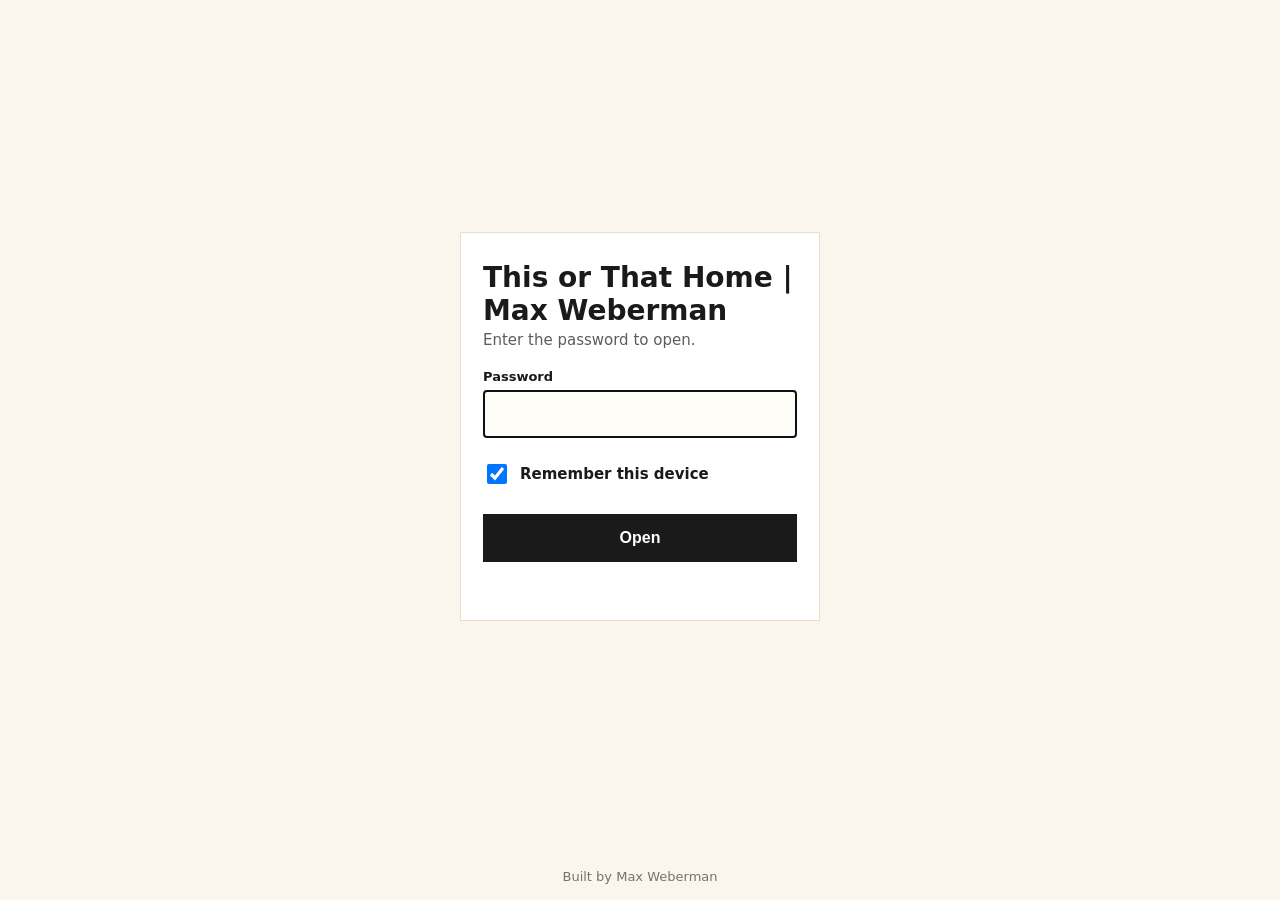
==== index.html @ 03830541 "R74 chat button (kit mw-chat cc11) on page linked from agent board; page locked" ====
<!doctype html><html lang="en"><head><meta charset="utf-8"><meta name="viewport" content="width=device-width,initial-scale=1,viewport-fit=cover"><meta name="robots" content="noindex,nofollow"><meta name="color-scheme" content="light only"><meta name="theme-color" content="#FAF6EE">
<title>This or That Home | Max Weberman</title><link rel="apple-touch-icon" href="apple-touch-icon.png"><link rel="icon" href="favicon.ico" sizes="any"><link rel="manifest" href="manifest.webmanifest">
<style>*{box-sizing:border-box}html,body{margin:0;min-height:100%;background:#FAF6EE;color:#1a1a1a;font-family:Hind,-apple-system,system-ui,sans-serif}
body{display:flex;flex-direction:column;min-height:100vh;min-height:100dvh}main{flex:1;display:flex;align-items:center;justify-content:center;padding:24px 20px}
.card{width:100%;max-width:360px;background:#fff;border:1px solid #e6dfd1;padding:28px 22px}h1{font-size:28px;margin:0 0 4px;font-weight:700}p{margin:0 0 20px;color:#5c5c5c;font-size:15px}
label{display:block;font-size:13px;font-weight:600;margin-bottom:6px}input[type=password]{width:100%;font-size:16px;min-height:48px;padding:10px 12px;border:1px solid #cfc6b4;background:#fffdf8;border-radius:0}
.rm{display:flex;align-items:center;gap:10px;margin:14px 0 18px;font-size:15px;min-height:44px}.rm input{width:20px;height:20px}
button{width:100%;min-height:48px;font-size:16px;font-weight:600;background:#1a1a1a;color:#fff;border:0;border-radius:0;cursor:pointer}
#err{color:#a12a1b;font-size:14px;min-height:20px;margin:10px 0 0}footer{text-align:center;font-size:13px;color:#737373;padding:16px 16px calc(16px + env(safe-area-inset-bottom))}</style></head>
<body><main><form class="card" id="f" hidden><h1>This or That Home | Max Weberman</h1><p>Enter the password to open.</p>
<label for="p">Password</label><input id="p" type="password" autocomplete="current-password" required autofocus enterkeyhint="go">
<label class="rm"><input type="checkbox" id="r" checked> Remember this device</label><button type="submit">Open</button><div id="err" role="alert"></div></form></main>
<footer>Built by Max Weberman</footer>
<script>(()=>{const D={"s": "h1YeWA5S7tHNNgfrOtWNBw==", "i": "J4VjNiQ0RzU6GG44", "c": "1LrEDpH6+wAZh4uXhD8a6YKatJdZixX6gcHVGOaTNUSGxt1Kf2JRCf7vS9wL1i3xMWnQowyv55/ZLV/hyFm5VMfY9Zex19tMeHkfexbghP8fCfJgp7+qRd4NXZH9OxbuZGO8AdDJ2e/exxTkfWQyNF9DcDHqDzmvHXm/a4+0E2r+3IfLoX6/gQReA9a6g7T04CgjXCCgaCxxxE1FMtpep4q968ZCUvJ9tu8TsFuc80PBkbNmzaST6O6vaAZMlQrEahMA6gfK1ttiKrOHP/cRrLb13Km8SAjzt/z7HifD0xszf/dWPEk/8P8MRUm3qUAbQnW7WSZi79kuiv+dLpkET8amPjbWc4WeepeY+RB6rjgUkbVLpQYFivDY0AYraHSY9EdJN6L+NtAdY+SOQHIwzIGrq35X80pdxlSgpfYsLFchIBPVWj6UJOU3mrLOjSZLFFH2eABFHu6nFBHglV+nq/a1TP1TTjxw1bu5sHMhvYEuNRwvbPYvTsW8NlmjI1osRZ+dRBuVw5llDxaQXZ2rUHCtECMa1EHB6AOV+0VEXqIJNC1FNayA1oQ6RA2x6m8n4b/xqQlMzsqTjDt9vfewY+7irUSqDbtMdTpL56r9ztTeBLc2N0gn4S1+fj/0r5A9F45BV8EMavgBPcsFgBwVjgz/G/ApljgB54ks8EVstGvaMX8FaEnoq8oNYh+3q9kuAWYoRLzQdhNZlJAWMAsB+o30h5N/EMTuJN5BSjQPrXa9nSqFZf1eKkNETfvu9sFX5HWXOhCh6QYe/bN40o5nkuD09aa1VyLuY3MrsLDq18YIVmQSmGnoMbDc79VMxu8y3XkfLRBgIO5xejwGCClW7sdPoAFosgwd4YNDGp+oTfqTCWESzbGlvP2nrFLiaWCzYCXmVvOCJgvGfUoipVQ8OaeeZnZ/kEENEw+pJJjaaTlrlYUky79iK4OrMgceiot0GkNYbKPMp5Bp7BGAizymOtMeX5ViWHbwTGwTovFpYSAoJSChJRXYhgwpzz7UaD6dMAnyeuObllIUaBmJfdGbwsLoHOdYSZhkKe6kcieH8DeU7bxClhSwL8hjfkhBvDqv/AiVk7sNWBs0dj5oqcFVNT99aYHHrmlPV12Go/WkfrCZkBFGZbi5hiMkHsK9pmZSha6WnQWi1/sAfQXv9wCiaoB4QT3b7eRwp3CrlDB1P5sLmAywP3iccT6zTeJhaYd3MadF9y5KMm2CArqPV10oIzv7i6c/+tQt2klmF7RveTENNcvjgXWP53iNGvQYlVzJnQqtOjn5Dv7V1lt3nk0tExaVfravEcPg9qaj+HLpSfGKpQKULKDX0G5XkDcO7nafoxi/Pat70CAWvy7LYKqJXeG2telWTUQ1QkL6HE55S0Whm+G/8CCB+DWoa9qbKQlSNfRSemY9MPQxSdNeygsLcTcp6sB8Xdj+kk2y97Q9Ek4IiCHiaq6fleWCBYXTJZ8DBoTlQ7nThhqEFl5wlmXcMVg1rKUnNQ3RDXAZXINcUxAkE4VuY3qzWiTdh0auvwIcrB6+9QCZ1DSmIisvRzZEEJY+ZdnLPOlC/eETa5UJPsvesDkvQBy3CEGzAhwJtnKc0T2Pu25CIxTGb8qM3o7hG8/LDRQxA/38iO3z2fI7B09fZVVzCLVB21G2DTU0NLZAyOspDHfJA9GdeaTLmTCmBHfoh0vAMapXvOJ3TYm6bM1HWhglR7kSkHmBYZs8QYDnty8iMUobE6KfvrveNM1xgVQo76NXv52B5LVercDJ/TLDXLd1iKfy2h7D2QYrrE0WGOqWClX29BBf8K24FRNsbcsOVy0m4h3l2fN6Q18UjGYzMlsU3/6XFIsKDFYKTGMZ7WrgKrHKDPCYiLcyUE9Bc9hpwkDBlNW4IaK7MX8ABdqZn6tAnLl/jBu8tVH6jnH+fJbSKLe41JQ6vl6kYnRPn4JI+YkHgECF+ZdC7SGER97d19yNb4pKqRzpaYelPqY2HxU4b/142VAsvp7eApVI6SW1Mjt0tZHXrPl9/[base64]/1qqeUmcQy6KHcy4DyFBDji2Z0MUK6HW27lsVLdxYtwNmUK37QDp/lI6/7fQI4PAcVnH1Ft8PcvtIfA1R4vh23mgaVJC2BSSKwyAzr5MBVcA9gTH4B+AicrNrR3IipWsWhAJU71V7Xfcs1NxMpgfYb45MgGQSq3B8/UEF8AkkZTEOL9k5LZ8wII/WGQFE6Iz20twkehucRohmBH8tyE5GUBmYsjBh0VKmm/82qdq/i68N7qR5DoFL4v0WamIUQ3IPyOi3Zq7TWNRFAdHMQeAWYEc8CovZH3tZW8/aD680RIwowtVDesnCBsnS9IgjozFV4IA8xzzAt9dxPyzEAWm+HFv6CI3o6H4ECq7QpCqZHo3lsEXnEelwx0Pgt6X7FvQshBB3IrqUjA9efJjgUhBXHuhd5qdglxIwwg6HTbtJXPcRJeYTA8roEClIamXH9M5PeRkfHvI/rF5J9RrUvwpEZ4DHJM5M+PRqSp4tr+390t0bZqZ40Sn1qXmNIf3m/gOSWGINYt90J+Ld3kk0o7CELvSMQKRYLO/eFShwdL2aj27915r3gnqLHGNn+Wmvmo7MJiN1qongJgHjKpvJ/120rzIR4DJ9ci/mUtIwXDgJ9uik7wALgP9woXI+9e37nKbtYoOr0V0IJu5qobyjoSYH9Tu2xCN8FLb/KAh/Pvo0QZPjEQuAz2OggQfZSxZlWP/UrEY5nhVnGOXS4hkuyrWTb82VKz/yQ8L0Yz0eaRoEqQTaTtVxp/vMwMJAWdpIkBGpLMnevSoLTPdfsRkiw19QWccKOGQdOWaXpd9yEJrFLGc60pRO3hjFqvuwNwuaQ3nYx/vZDEv+LXOWb3Pe8qlbdhoqgFpwFwwqMw/YzPGH72JSJ2LNUKEHpu6rwP1EX7pX3av7XRf9KFyBEy/u1nZa5T0Ra4JVx88vvLXxap05hRn5xiRItOY7yXhOO3YQpxsQ8P0o/1PrIM6a98HNuqtUTwqmqK5wWgou2nHQcz838VBEKa3M1KcoFyhudG93lru8fpQylCXqHdDrzC+xfWxB8ioghkheVRXX6RrtPue+vEp3I8xihZuIjJpqUMPXSZL/abodlC5UsNijjtp2Fl9227pn/FlDVuvwCln6nQC0NLXTyANsVKx7qT+2RH2bbKFyeJ9IdgTecnak1S4EV++JD0cWWPQaMpkagkMX3BaTqlA8+5aPfwCCWQcznIkeo80+lT4BHQ6j7Q/Mn0t5+6+cBHt8G+t8w5uXZqyjYPLQJ6SiWrHTZFV8pLqH6mJoUQpNvs95GUuBOCx+qx44FwgazEttETr8KHIqBU5KjTgijh9aV4crs1uhPxuLJ19xKqDw+ew95aed8fu8c9hTxDdkuFMLL9zIYrN96NAg8D754vM2NlMG/lCHWfhyLXqTt7fI7OFRGbq7sXjWm8TjrwiMYJer7CWkrHTluoCV7K8sEJSdsS2frnBqeIlvP6PHnotAG17me6HbnASlbG3115YGWWhqldxSg/IcQAb04oCOR/[base64]/GP5R3z4VO69J6nh5aWbSurJywm9GBzFUMA0yUkfqfwJ00T42dI7C0LJ3lFevvc+NPOU3YT+lcA+TuuFfDDOxTeMZmVit8OdHnwy5tSS9nLKI/JckENogCjxOQB9Sdy8TjtuP5c0fTTurI57fZKKSK/KIgRPKvzuKnmR95c3b1s/zKAsE+msYT6+D0Qvt3LY+sIyLyguxT1n0MiOhJ4ToTfDDGGJSWA4hVc2Ln2r/oSFU8A3NWs+rAS+u6vcq6bDN8rkZWyTFp6XMC3oaBQOsUx3AQr71Kh2BB09sXiYHtiK0qtH4vcAakuyhN6CfEWRfMGpPN8maB4hBB2Q/J1+icvJeuLQ8GyemjCJQTElbMAK5qeuZole6LuqjUn5ZER+a4o93Di5n8IjoUW5wPVXAIICRtpiWmfZNHt4d/XoSbadkfr45HDB+67A5/xjSp652NZYT3T/r6PSU9HbwlohcxcV9RRjGxlCi42WzaMYLjgopINf4lEkeqJ1KehPIQ8FjV71MraESFDr+xWyVA3ZJQ++PIlSiCpLvb0ypi331KND8r+GGUVSJ5se9l0s2GJC/LawB7hbucDYnnMFMEufIIc+7NSutO74qA8g7zbXe2+SQMtwCMRIqI+LgZrwidsfCOTbgq0NKAzSAzw1SwoYcBabrqQuHktYmMIvv8HtdEqQQ4knMgiufbKyB5rIsJrj6wYTMUKOygyUht7tXGKXy3DYCwSrczmmt2+CaJ7pq28abuYsRtlA40VO/Ha8x3RnaPQ4OA9kuBbLaSkwIWrIgYUJx9k+v9BviswU/tE+U0iwFxETqw21rV1/LgMz+8HvecvcB/MdXNyCV45Oj0qUEi6u5UOJMIdomOpKSF/zmZV9VwZHxk75K2qePdmv0MbmXJWZiKYpei834YwmYchgWZNtfWw+vHAupgUO7Svzk5FMffCWja+Tg0WxhpERLlyqiDB7HzdyrFwizRBm/RkvhrytfW7ggEFwXj6HPaYl/aDJC1fbnRh1EoWXAK1YVtcK06OLkQRSOe+vVkblglA444VpaWFQ1ned7G3wBAv9wzEOHA1biqASD1FrNXOAYkMjpkrF+4UrtZMdlmMO2U2GNhHaBz0ycq2xIiLx2hGEOyHfy8v3XrmtXiMtVSxu3Jzz7Pbo3/Cu14rx6fALRNKwVMiV9AeUxxfhugrYoNTyBz+OjmQrHQ3cB/jeqifx+tZBdqOfUaHLw4mBJLdqC25+0rcA1gcuN96Hj8GfH6aCnc4+9JRS795Tp3VGM3VE7s/pmbYyqfTbOwzY39pA6koIMP7jlKIqCZ5dLgCMG29VmQF6FA7j+0bGurMg6EJfK1a5HAoCKjhV00gEgLdM2IharBVRbf73dcKWaOFt0WR6cAKOemgUePhtOpFxplq3bidTKc9yW/zbHbDQSCNfJ7vNEtHmcYogbSMsXfpm59RNCCzunrwt9PwfCa4QkOTor+wEEH/TjoIFWA8VUZ7XLcZPXvy0Aqd0UoQ28IJ6ua0Yyi33zvDYfVgeZYQtuDmn89UyvbsJLCRDbXLUvb8+ud00KRu9HWvWAe5aszyFw33f8813RWfR2gCuZYOa0JSo/2rGAv+L5n0h6OBgIU0rcd3NtLfLOgZtDHmLjXm3F+q3nkGDkBBQLsYMsJzYyu3duVDl9d6muF41bIZ8FVQKEn0iyVb6J+yEW9raKU4ZtvydnNm4FdaJG+Cy8OC4JDe7bEzQbZGmiNVjtkhfinafNnMqgmVWSB4CDJtx9s/WbvDSk+v4GIEJ95ee1AjU1bNMoicXqN+Ov5Ov8V/lx3wcLM34sVaxqGad32gCfLG25yWRQu2k4ut7C5ahZd3sYcvokFlTHcsuxMsiQZjAKNLcKudQ9K6Nj/tt46oeSwZ8hmmQa0t1HqKpzTN+zwpfowz3s1WSrnIvHmeAWa4hMiRsTtmgislxIPfYAcq44HwlgT0v2S4jJv+RKccKhXx/ORw6A1FfygDFC1jryewzZKp4zpB6J1ERKknxaYosnxCo0O7Tq8vvheC43SbQvnzjN4PICAxPNH7MDxt99leQg/GWsTq+U38PDf5Gtnn+/A91WmJv+s6JuOe44jI312/YwUP403KIHAygeiyYQnIRkmfaQGFD0DnYzZyk6CmzXgNj83SIqutCjk3nbSOyk4eVsBeFGr88O/Dm01jiBqeoboVbcqwVIMwC4sa4qIdRHJHw3UcJPpbg4RuuW9K4YkO360agch3TexDuo+1Vl3wpbHOto9HCuw8TpoNDmGhu35yJAhvsOOPrj6dNnl6OqtYptI7lAk1UeBWjoxgs/BTgIerE/2MoyiX3jJx1nvXZ2", "n": 600000},K='mwPagesKey',u=s=>Uint8Array.from(atob(s),c=>c.charCodeAt(0)),f=document.getElementById('f');
async function dec(raw){const k=await crypto.subtle.importKey('raw',raw,'AES-GCM',false,['decrypt']);return new TextDecoder().decode(await crypto.subtle.decrypt({name:'AES-GCM',iv:u(D.i)},k,u(D.c)))}
function show(t){const x=[...document.head.querySelectorAll('base,script')].map(e=>e.outerHTML).join('');if(x&&!/<base[\s>]/i.test(t))t=t.replace(/<head[^>]*>/i,m=>m+x);document.open();document.write(t);document.close()}
addEventListener('DOMContentLoaded',async()=>{const s=localStorage.getItem(K);if(s){try{const t=await dec(u(s));if(document.readyState!=='complete')await new Promise(r=>addEventListener('load',r,{once:true}));show(t);return}catch(e){localStorage.removeItem(K)}}f.hidden=false;document.getElementById('p').focus()});
f.onsubmit=async e=>{e.preventDefault();const er=document.getElementById('err');er.textContent='';try{const b=await crypto.subtle.importKey('raw',new TextEncoder().encode(document.getElementById('p').value),'PBKDF2',false,['deriveBits']);
const raw=new Uint8Array(await crypto.subtle.deriveBits({name:'PBKDF2',salt:u(D.s),iterations:D.n,hash:'SHA-256'},b,256));const t=await dec(raw);
if(document.getElementById('r').checked)localStorage.setItem(K,btoa(String.fromCharCode(...raw)));show(t)}catch(x){er.textContent='Wrong password. Try again.'}}})()</script></body></html>
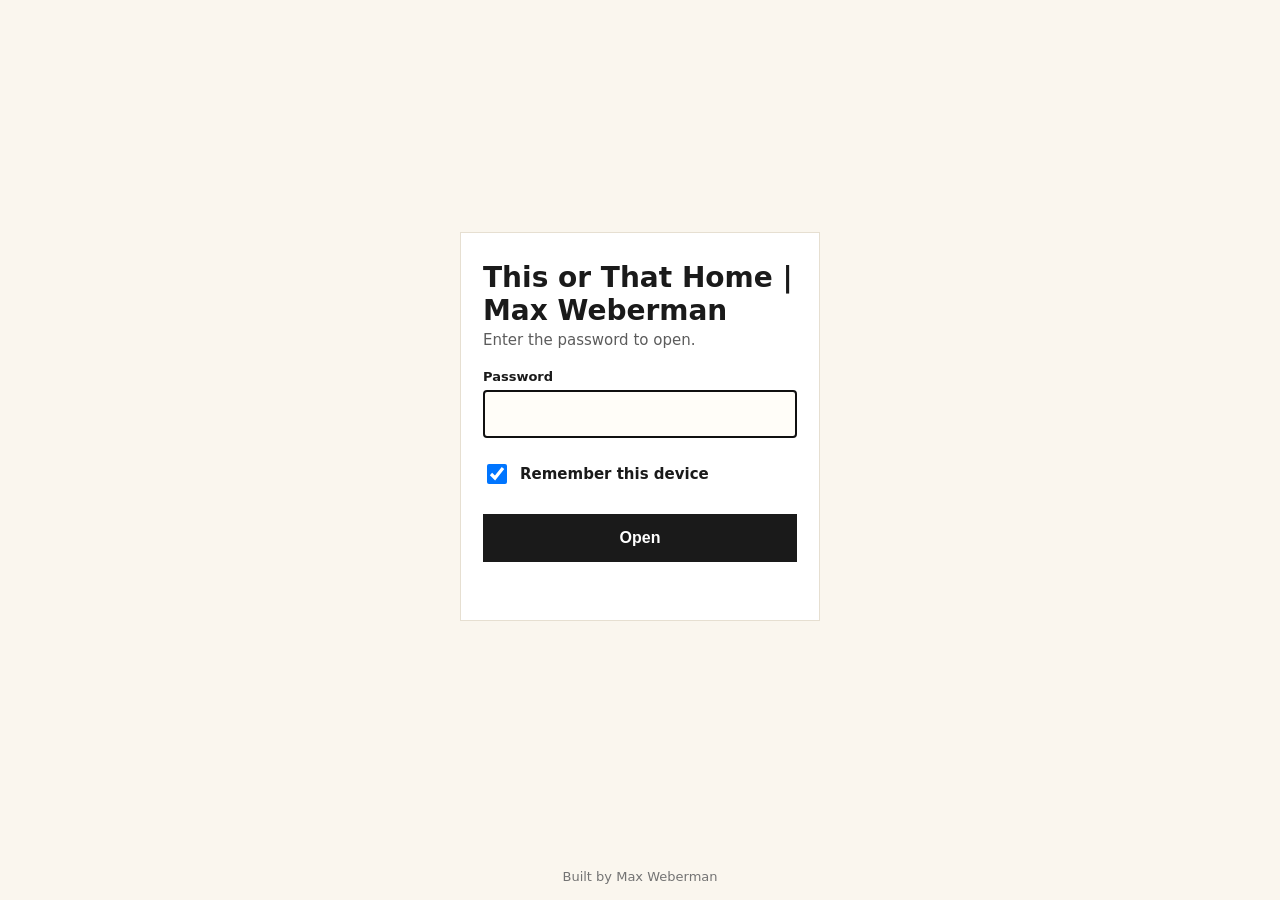
==== commit 4769110d: "Footer: 'Built by Machan' with the Machan mark (still links maxweberman.com); kit ly5" ====
--- a/index.html
+++ b/index.html
@@ -11,7 +11,7 @@
 <label for="p">Password</label><input id="p" type="password" autocomplete="current-password" required autofocus enterkeyhint="go">
 <label class="rm"><input type="checkbox" id="r" checked> Remember this device</label><button type="submit">Open</button><div id="err" role="alert"></div></form></main>
 <footer>Built by Max Weberman</footer>
-<script>(()=>{const D={"s": "h1YeWA5S7tHNNgfrOtWNBw==", "i": "J4VjNiQ0RzU6GG44", "c": "1LrEDpH6+wAZh4uXhD8a6YKatJdZixX6gcHVGOaTNUSGxt1Kf2JRCf7vS9wL1i3xMWnQowyv55/ZLV/hyFm5VMfY9Zex19tMeHkfexbghP8fCfJgp7+qRd4NXZH9OxbuZGO8AdDJ2e/exxTkfWQyNF9DcDHqDzmvHXm/a4+0E2r+3IfLoX6/gQReA9a6g7T04CgjXCCgaCxxxE1FMtpep4q968ZCUvJ9tu8TsFuc80PBkbNmzaST6O6vaAZMlQrEahMA6gfK1ttiKrOHP/cRrLb13Km8SAjzt/z7HifD0xszf/dWPEk/8P8MRUm3qUAbQnW7WSZi79kuiv+dLpkET8amPjbWc4WeepeY+RB6rjgUkbVLpQYFivDY0AYraHSY9EdJN6L+NtAdY+SOQHIwzIGrq35X80pdxlSgpfYsLFchIBPVWj6UJOU3mrLOjSZLFFH2eABFHu6nFBHglV+nq/a1TP1TTjxw1bu5sHMhvYEuNRwvbPYvTsW8NlmjI1osRZ+dRBuVw5llDxaQXZ2rUHCtECMa1EHB6AOV+0VEXqIJNC1FNayA1oQ6RA2x6m8n4b/xqQlMzsqTjDt9vfewY+7irUSqDbtMdTpL56r9ztTeBLc2N0gn4S1+fj/0r5A9F45BV8EMavgBPcsFgBwVjgz/G/ApljgB54ks8EVstGvaMX8FaEnoq8oNYh+3q9kuAWYoRLzQdhNZlJAWMAsB+o30h5N/EMTuJN5BSjQPrXa9nSqFZf1eKkNETfvu9sFX5HWXOhCh6QYe/bN40o5nkuD09aa1VyLuY3MrsLDq18YIVmQSmGnoMbDc79VMxu8y3XkfLRBgIO5xejwGCClW7sdPoAFosgwd4YNDGp+oTfqTCWESzbGlvP2nrFLiaWCzYCXmVvOCJgvGfUoipVQ8OaeeZnZ/kEENEw+pJJjaaTlrlYUky79iK4OrMgceiot0GkNYbKPMp5Bp7BGAizymOtMeX5ViWHbwTGwTovFpYSAoJSChJRXYhgwpzz7UaD6dMAnyeuObllIUaBmJfdGbwsLoHOdYSZhkKe6kcieH8DeU7bxClhSwL8hjfkhBvDqv/AiVk7sNWBs0dj5oqcFVNT99aYHHrmlPV12Go/WkfrCZkBFGZbi5hiMkHsK9pmZSha6WnQWi1/sAfQXv9wCiaoB4QT3b7eRwp3CrlDB1P5sLmAywP3iccT6zTeJhaYd3MadF9y5KMm2CArqPV10oIzv7i6c/+tQt2klmF7RveTENNcvjgXWP53iNGvQYlVzJnQqtOjn5Dv7V1lt3nk0tExaVfravEcPg9qaj+HLpSfGKpQKULKDX0G5XkDcO7nafoxi/Pat70CAWvy7LYKqJXeG2telWTUQ1QkL6HE55S0Whm+G/8CCB+DWoa9qbKQlSNfRSemY9MPQxSdNeygsLcTcp6sB8Xdj+kk2y97Q9Ek4IiCHiaq6fleWCBYXTJZ8DBoTlQ7nThhqEFl5wlmXcMVg1rKUnNQ3RDXAZXINcUxAkE4VuY3qzWiTdh0auvwIcrB6+9QCZ1DSmIisvRzZEEJY+ZdnLPOlC/eETa5UJPsvesDkvQBy3CEGzAhwJtnKc0T2Pu25CIxTGb8qM3o7hG8/LDRQxA/38iO3z2fI7B09fZVVzCLVB21G2DTU0NLZAyOspDHfJA9GdeaTLmTCmBHfoh0vAMapXvOJ3TYm6bM1HWhglR7kSkHmBYZs8QYDnty8iMUobE6KfvrveNM1xgVQo76NXv52B5LVercDJ/TLDXLd1iKfy2h7D2QYrrE0WGOqWClX29BBf8K24FRNsbcsOVy0m4h3l2fN6Q18UjGYzMlsU3/6XFIsKDFYKTGMZ7WrgKrHKDPCYiLcyUE9Bc9hpwkDBlNW4IaK7MX8ABdqZn6tAnLl/jBu8tVH6jnH+fJbSKLe41JQ6vl6kYnRPn4JI+YkHgECF+ZdC7SGER97d19yNb4pKqRzpaYelPqY2HxU4b/142VAsvp7eApVI6SW1Mjt0tZHXrPl9/[base64]/1qqeUmcQy6KHcy4DyFBDji2Z0MUK6HW27lsVLdxYtwNmUK37QDp/lI6/7fQI4PAcVnH1Ft8PcvtIfA1R4vh23mgaVJC2BSSKwyAzr5MBVcA9gTH4B+AicrNrR3IipWsWhAJU71V7Xfcs1NxMpgfYb45MgGQSq3B8/UEF8AkkZTEOL9k5LZ8wII/WGQFE6Iz20twkehucRohmBH8tyE5GUBmYsjBh0VKmm/82qdq/i68N7qR5DoFL4v0WamIUQ3IPyOi3Zq7TWNRFAdHMQeAWYEc8CovZH3tZW8/aD680RIwowtVDesnCBsnS9IgjozFV4IA8xzzAt9dxPyzEAWm+HFv6CI3o6H4ECq7QpCqZHo3lsEXnEelwx0Pgt6X7FvQshBB3IrqUjA9efJjgUhBXHuhd5qdglxIwwg6HTbtJXPcRJeYTA8roEClIamXH9M5PeRkfHvI/rF5J9RrUvwpEZ4DHJM5M+PRqSp4tr+390t0bZqZ40Sn1qXmNIf3m/gOSWGINYt90J+Ld3kk0o7CELvSMQKRYLO/eFShwdL2aj27915r3gnqLHGNn+Wmvmo7MJiN1qongJgHjKpvJ/120rzIR4DJ9ci/mUtIwXDgJ9uik7wALgP9woXI+9e37nKbtYoOr0V0IJu5qobyjoSYH9Tu2xCN8FLb/KAh/Pvo0QZPjEQuAz2OggQfZSxZlWP/UrEY5nhVnGOXS4hkuyrWTb82VKz/yQ8L0Yz0eaRoEqQTaTtVxp/vMwMJAWdpIkBGpLMnevSoLTPdfsRkiw19QWccKOGQdOWaXpd9yEJrFLGc60pRO3hjFqvuwNwuaQ3nYx/vZDEv+LXOWb3Pe8qlbdhoqgFpwFwwqMw/YzPGH72JSJ2LNUKEHpu6rwP1EX7pX3av7XRf9KFyBEy/u1nZa5T0Ra4JVx88vvLXxap05hRn5xiRItOY7yXhOO3YQpxsQ8P0o/1PrIM6a98HNuqtUTwqmqK5wWgou2nHQcz838VBEKa3M1KcoFyhudG93lru8fpQylCXqHdDrzC+xfWxB8ioghkheVRXX6RrtPue+vEp3I8xihZuIjJpqUMPXSZL/abodlC5UsNijjtp2Fl9227pn/FlDVuvwCln6nQC0NLXTyANsVKx7qT+2RH2bbKFyeJ9IdgTecnak1S4EV++JD0cWWPQaMpkagkMX3BaTqlA8+5aPfwCCWQcznIkeo80+lT4BHQ6j7Q/Mn0t5+6+cBHt8G+t8w5uXZqyjYPLQJ6SiWrHTZFV8pLqH6mJoUQpNvs95GUuBOCx+qx44FwgazEttETr8KHIqBU5KjTgijh9aV4crs1uhPxuLJ19xKqDw+ew95aed8fu8c9hTxDdkuFMLL9zIYrN96NAg8D754vM2NlMG/lCHWfhyLXqTt7fI7OFRGbq7sXjWm8TjrwiMYJer7CWkrHTluoCV7K8sEJSdsS2frnBqeIlvP6PHnotAG17me6HbnASlbG3115YGWWhqldxSg/IcQAb04oCOR/[base64]/GP5R3z4VO69J6nh5aWbSurJywm9GBzFUMA0yUkfqfwJ00T42dI7C0LJ3lFevvc+NPOU3YT+lcA+TuuFfDDOxTeMZmVit8OdHnwy5tSS9nLKI/JckENogCjxOQB9Sdy8TjtuP5c0fTTurI57fZKKSK/KIgRPKvzuKnmR95c3b1s/zKAsE+msYT6+D0Qvt3LY+sIyLyguxT1n0MiOhJ4ToTfDDGGJSWA4hVc2Ln2r/oSFU8A3NWs+rAS+u6vcq6bDN8rkZWyTFp6XMC3oaBQOsUx3AQr71Kh2BB09sXiYHtiK0qtH4vcAakuyhN6CfEWRfMGpPN8maB4hBB2Q/J1+icvJeuLQ8GyemjCJQTElbMAK5qeuZole6LuqjUn5ZER+a4o93Di5n8IjoUW5wPVXAIICRtpiWmfZNHt4d/XoSbadkfr45HDB+67A5/xjSp652NZYT3T/r6PSU9HbwlohcxcV9RRjGxlCi42WzaMYLjgopINf4lEkeqJ1KehPIQ8FjV71MraESFDr+xWyVA3ZJQ++PIlSiCpLvb0ypi331KND8r+GGUVSJ5se9l0s2GJC/LawB7hbucDYnnMFMEufIIc+7NSutO74qA8g7zbXe2+SQMtwCMRIqI+LgZrwidsfCOTbgq0NKAzSAzw1SwoYcBabrqQuHktYmMIvv8HtdEqQQ4knMgiufbKyB5rIsJrj6wYTMUKOygyUht7tXGKXy3DYCwSrczmmt2+CaJ7pq28abuYsRtlA40VO/Ha8x3RnaPQ4OA9kuBbLaSkwIWrIgYUJx9k+v9BviswU/tE+U0iwFxETqw21rV1/LgMz+8HvecvcB/MdXNyCV45Oj0qUEi6u5UOJMIdomOpKSF/zmZV9VwZHxk75K2qePdmv0MbmXJWZiKYpei834YwmYchgWZNtfWw+vHAupgUO7Svzk5FMffCWja+Tg0WxhpERLlyqiDB7HzdyrFwizRBm/RkvhrytfW7ggEFwXj6HPaYl/aDJC1fbnRh1EoWXAK1YVtcK06OLkQRSOe+vVkblglA444VpaWFQ1ned7G3wBAv9wzEOHA1biqASD1FrNXOAYkMjpkrF+4UrtZMdlmMO2U2GNhHaBz0ycq2xIiLx2hGEOyHfy8v3XrmtXiMtVSxu3Jzz7Pbo3/Cu14rx6fALRNKwVMiV9AeUxxfhugrYoNTyBz+OjmQrHQ3cB/jeqifx+tZBdqOfUaHLw4mBJLdqC25+0rcA1gcuN96Hj8GfH6aCnc4+9JRS795Tp3VGM3VE7s/pmbYyqfTbOwzY39pA6koIMP7jlKIqCZ5dLgCMG29VmQF6FA7j+0bGurMg6EJfK1a5HAoCKjhV00gEgLdM2IharBVRbf73dcKWaOFt0WR6cAKOemgUePhtOpFxplq3bidTKc9yW/zbHbDQSCNfJ7vNEtHmcYogbSMsXfpm59RNCCzunrwt9PwfCa4QkOTor+wEEH/TjoIFWA8VUZ7XLcZPXvy0Aqd0UoQ28IJ6ua0Yyi33zvDYfVgeZYQtuDmn89UyvbsJLCRDbXLUvb8+ud00KRu9HWvWAe5aszyFw33f8813RWfR2gCuZYOa0JSo/2rGAv+L5n0h6OBgIU0rcd3NtLfLOgZtDHmLjXm3F+q3nkGDkBBQLsYMsJzYyu3duVDl9d6muF41bIZ8FVQKEn0iyVb6J+yEW9raKU4ZtvydnNm4FdaJG+Cy8OC4JDe7bEzQbZGmiNVjtkhfinafNnMqgmVWSB4CDJtx9s/WbvDSk+v4GIEJ95ee1AjU1bNMoicXqN+Ov5Ov8V/lx3wcLM34sVaxqGad32gCfLG25yWRQu2k4ut7C5ahZd3sYcvokFlTHcsuxMsiQZjAKNLcKudQ9K6Nj/tt46oeSwZ8hmmQa0t1HqKpzTN+zwpfowz3s1WSrnIvHmeAWa4hMiRsTtmgislxIPfYAcq44HwlgT0v2S4jJv+RKccKhXx/ORw6A1FfygDFC1jryewzZKp4zpB6J1ERKknxaYosnxCo0O7Tq8vvheC43SbQvnzjN4PICAxPNH7MDxt99leQg/GWsTq+U38PDf5Gtnn+/A91WmJv+s6JuOe44jI312/YwUP403KIHAygeiyYQnIRkmfaQGFD0DnYzZyk6CmzXgNj83SIqutCjk3nbSOyk4eVsBeFGr88O/Dm01jiBqeoboVbcqwVIMwC4sa4qIdRHJHw3UcJPpbg4RuuW9K4YkO360agch3TexDuo+1Vl3wpbHOto9HCuw8TpoNDmGhu35yJAhvsOOPrj6dNnl6OqtYptI7lAk1UeBWjoxgs/BTgIerE/2MoyiX3jJx1nvXZ2", "n": 600000},K='mwPagesKey',u=s=>Uint8Array.from(atob(s),c=>c.charCodeAt(0)),f=document.getElementById('f');
+<script>(()=>{const D={"s": "h1YeWA5S7tHNNgfrOtWNBw==", "i": "9OoSkSiBEBdCeyxd", "c": "uVHjiKBDhH+wRLihNIvZIszHYa1cpA6Oiq8vjXU3xNsDATU2tz8/Ojn1NAcrpRaSBLgXFzg8pZvmT/fc35wZgvafcDtDqS2d6qZUvxgZ0WxlSs1qXVsyV40OqYbURVabGACnD7Eaos+pfUe+BLy+fibu/WmxOiotdXYLpj5iLPTYfpneu5WD6QIlSyX0ETwXMPhzIhfESFhhFXwjn5Mxj1B7d2uVaJJr4KtHEsswmInKZkAv1q3uZfPU2JlLEY9SOa5D7OMyztP69DKcaSRtIAOAmK43IOaKF3jGvTjctoYALiCnAjcRn5RdP1QMOmKM0petoneJ4XWZMdgiafY6shD2zV/EMBQUcvooTQmLTtkcAr31AKDFQMhxFMDF+KMPjWjEIOhFpbZpOMzfHANtt1RBY8oyGUURGo7jpULS3gaFnenUSjiJKt+qsdSvQ6Y0UKvYEHB/GI5qGarUBbrHMOFkOOuzT31DUyIVltL88fc3kDg85nPHKlfF/6ryvCoO+DHNScOJwbM6SOSQA/OKha5FnCn1O5tga1yw79+gyMyf8Xh92lYfS/Dq1kYCakpEtDwmksI5uZZ7p5NEhjGsZAYOOG0Y3eO+twI2Ih9hdd6v4RI8uihId3lKl5tVZekU3cXmOF0dSvsVzyXbr2guimjLd56JeKewvLezw7Rw9pPO1prGy/tqgtlhhC2De1HeJeIqZWwwRxzqCtGlK6lY8jxsGu2DjZyJgQgFEzS9S8E3EQzElCT/ur+7rG+k5tBmTpAiuDNJjBSm2I7rCjs4xd9u/[base64]/ErkPA6KT+cE6JFwymwLNn+GgsULQb/38jLp70jlCiH2pwv2rThsnW/DjShYUlQUisAhwciXukWgU7CTXIR1O0DrSwm6XE6RYDXklfzJBgm4TPbD4KsAFlKEkp4JK45Jcr7fYqkRJnxJfxwm6eJ8eirvZSlyKb2BhAHRPCH3cUNDiy99t0s/NzaJAo+hFAfRdjg5GCbmuhXkNQv/+8oebNTtGzfyp3F0qFUJqUdeV3vzVeNNtjcA64bA9SAEop8ejUQfbxvpJHml5ulftQW1COhbvPXSTrL4VeGlXNsNbm6/JvFADo3b83BZ88pC7gkqI6fkAK5Z95iaNOZBF7pLZo7KMdiQEwIL27z7ZAkgciBrvyouxxTNaTrejK0Xh+Mef6WawkiWfvkLVk7VmdJSzwoDMZSpyQ+TaBskI7zIIqJqVvYGiXXzsvgmwy8Hy5kZSKuBx5O+HXXuOoi9k/FDIfhb/6PxyQbFVyuU5cUKV1F8aIq3QGlK7UG6/zaw8by3jsnZL0f0T9b37MQOyumZr7oKMOU/dSv+j4fH719oHT0OLYsNUt12aYGOjOQJpBZZzICqohSIM2syZxzfV1T3B7o9eqIPBj2qXvBD4phGvWXUaQO+mQzdH0RUgZUgVlJYg7uF+lWd9+O63SWOFaIVKYlv5yuXbQb0tP3/Vq/Ydb8UNDKHu8MAKTFUH4uEV8oeWuOCMHndSjBzfNQ4h+oozKD8/tHsFxY8V3u0NqC/kbBBPlrX6p24kgIw5Qdfni7Q0+bd6zPoPIU54ht5et92s/6t0Bom2Dnv4vthZgIFiB22AeQFag8reAwBkBC2a03ibz+xTb1bw3Qpgrwiu3Q/DJ8QyE1g8aCYKMe+lPQzBBID/uA3WwS7AenFH01jUNO/9ZnDasmsJ4W912SVJdilAPls36NFlBKVOUZYjCvRraKz+va0j7M7AtkIqoKZCo8CqgZD+CUF0yQQ3/JNbCSZZx8m2IByupMgOsdTrr91O6bByUnk4ko2bR3yDD/no0fjWHho+QARFOmZ3kl2SX4H0nW03LVp2VFVbnDWGWE5XQZeGHDnKSTL/[base64]/N+2ejcfsQlu5lJ1VkBdaUV4zMxKq1OrNJor5T5W7AvfIv6ux7Kq2hw5XW5GS1AFQrfPGRyYNbpMBOBqX/ThUBCzA+KWpIjFjTcgAH0sm6rHRcpqozht628sDf1CRr8pz7h8ZRMl9z8ggyN5I2qZShtbMAf+T3/[base64]/iPqNZaLosIiHX2HgFq7B0S9LIntp7j6FUHUWB5rdhnVJs67lkynESrvV/SJbqxJSCP097ZLGLYizfwyuUbhmXjRw176AErfPrg0pYqtsLkuBMAYoEiz7XNr/qase1CF89qhmkx57/tbk9UGd+Ko8opa6lMd+VDthLuGK5eMHexgObtazvj5Wek1mx5CcSoXMg9u2ArEgHs3zuNhdr4LzgTr87T+tAGG6zstwWR5pTcsvtzdPQsnpGYOEWQdaKdMpwTH8TE8W54Y0TjFpX4MES2y2/9k/B7tLp5UelID0WVqktvHycR/kxy1GqP/FVB5nAYxttplG9r8QdsgHWbso8zlb3aDi+CKcC1hrODC4c7RXKyzu0982S9B4n7VjreAOMhauM9s4VMw2LgMZWCd+4gSoNHyYT38i1WlPSlu2E1zsjvrbMzwGV/E4+ITmzQHGx1PUYKCIxIwOvdcu4T36WoJ7kTCiiP6bFiiriRS9uLMNXnAUZ9lB4ZVkxQktqqb8hDDXt1AAuWu/osCIQHjGstk9gKZVJOh1+9N4yVylEo7KZnfRnrDEbAq1dOuiooBOi6E1T2dnxcwbWrpANXbh/2SpO81OCR2Vtl7qGkYyVeSwUGajJGKFH1A4lrGzuqgxC7UQn+ULCD9RD0nh/4L6raQwik1JKY6UJmdcph5nlV17IuxW1VBQ3O0+Ghj8oQYxj4XD1VqhwRdam+V1QCmv7G2GdDD3d/hm07TbSWdOmRm/WkncMd0bvEn3QVcaDr7v87c6i8a0iZU0T1fr2YO1gagpb3XT6D9UZm4lK8Y7YXi3dpbVq4v5u/QjerAOXi866IMkkk0OdB5p8wdTlcTyzYnohQeE6rg6Iz0bmZc0jdVbFpRVJOtpuSyzBm6xf/F1CgarErJrR3ycrFFbw9rPON7yUOpZtkpQK20/RiN+iXV0PLdPeU5otEsxbaLMVEwUsCUjZMAOR67hX+gBoovD1BOfFHbcA3lGEWnntHwxpGgLFOEoEALuu7ulP+2Mu9QYu9BV4UbA0jBQmPQW8tCdU6UjkkF9LoxrBDT+bcmxM5E0Ux7shR5/TkT+1LQTNBlKK70frSotateoMHcly6XzCHLaIJn4KngLn+UJAKdwthJvI6fEs9+AKBNmhZ+YeHIgEtTOnuJrbNGARsM7ugIu9MNgqSt9IxMBdSzr2qylW7B7aY/U7DiX02IGVrN0XNWi378LQzhkJxa+Ag12CbpPUWd/dgT74L821Wp9hycBS3l8crHIZ9vjWZdpfVhHCGewcdYfl/vDlg7npk5N2N8qUONuvFAMqj1rPjJCqk3grnCsU7Ik/vkFkI6fJkeTpOZHU7+27lEVZ0KJCHM9jq6p+APhVV9xVXrk19Pi1JQARBxnxg3AEa11gVuyTXdgwWIwT6MD0tGqQ5PDakimFOpVngOVUv/zg+PAmbPZMnatR4rPTpng2wzRzcoMRWihP5qiHM9oqwbiGw45H76l4oCa+l787kKvDvFeK1/u5kF9Mp/X5hcUKWMk3/kLVmenUaxAmdqqEndl67l8QWdLemc2q3cj22dvwVgyb9palZ9st115+NhEJKhXEDeleN0CrobEryV+wBCpUJ16Ch+qEzWSoAS0gOmbAzyHXCDXFlYHi0rf1BzWl1jHlt9RnSid5pFVBNEUIjT6segra/EckBJo6PJ9w4aPb3jtkLB4DEqViH6m29IBTFVbJ8eYoGrd4o/H/BvF3Vzh5Kf7fiwgHQ3v7qJNhi2Iu4wqtxuo/IvLH8gL2FNxEPjNt6gsNnKNA/dwig5YGuZgfk0zCRUz08nyYnQcxPFJ8qpKq9Mm7eagqJE0g+Z9LmSLqTyHh+qLR+23IcG26SwLArlTk70UwWsG0nnL0INkx9i9dLCzCIaU+Md/GEifZwL0KhLO3vEoZLfwfu7+C2qG6sbMBCAN0bvDlsvZ1jSUkZBcViKmmqVXkK14foF3dR+mJNtqJkPgqzsoEP4Sjv8Fsa8dHoz6mUxIPJB9CYnjMGVGX/Y1ZYdz0Ukjrop2VlgE5pl/uAfVakpIo7QBNczWVW5Qa/8D5bNoIpJvusblsQl//PbM+K3bAmsPGPh6ik6vbaZmQ4UVF9J7x/LgY2dEj0XiWGSuq9sTnL1vDhMy1idyUDHdWec943fcwGYnXn0M1ECSCfNe5E5Xjg5hoAvKy++Fa8PydFS8djLw95glDVLeCpooTMkDJN0WKI4Zvy4P2MhMBZBn77NyZ1HRvWn5LGsplrU2I7mB9rWyVcCuhvPDSQrZWyOA0f9wawniiokSE/L43RU+Rz7HzamCOuyDhUW6YGYNOKdFlnRe6T3Sap/d2gRP83SKYQCfJHsodV6ocAwkn1ty7n6I+ezyT8+zG9+BnkxvGkm/fGtxu1nSiasdbDWQGPkDIdCgh8ySvzDurMLyXX3W2T9yILdjVow9mvv3U3vpvDEUFT1CTbGw4iTuyBORwpiMBPHR2bo7+ojcmtCth8/t/805oPDdQ7CYoDEM8FgpBAqmv8LaIxPD/BzN3xZeqpMGAOD/+1lF/XIqbGys+PY1hsO6shkMge2aPaSrkKY8ltmHaYB38guxADnpVF8r3lLbvatjC0S80KH/HRrezEz0RKdVXFZDB/efY/gPA/6p0cQEOL7NeIqVW+UbwkLAhc6FOYgCSHbDvWpJmKU6Qz1mrb5iDfaPpKDaE+Q/VaqYiYXBOCf+M5Dtt4FO21I1w10qLmT/MlJPEegAnYnmf57LSTUltVKrWQ5iFooW5fu8wn52HFepxs7o/oq/vwXpqyS9QP3kiC5FY0oZ2H8fXiHco9nHVDncy3dCjAj2DgBvL4n3cyvJexk4zWXOHYbqcBdrKDkCfOXUuSLggrIVztM5MwjRva+EObRIBZKxSCzQBwel8wW4/[base64]/AZjSYDcHwaqVpMMVQaouDlGpVy+vtZ1wUnbxEYbf+K0W3M/MVn0wqorFNZNu1B1ev2ON5W4tqf00ZhK8TuBISPS7+HuGwQGrXInwmGDcB8pnuqxyBEJzcDS5Xgf2mFYmTEwoDtLd6ZJ5lyDXwRQramZPIya8k/PLRE1QsrtyLwoYZYnq3JKMg4H0XkpbpR+sV2zQgjw52nRZxMtADktlKonzPnz4ghyB3jjbddLAShG5wTVAkjHnaOcUURNEnY69jvcKdAb5MXUGVn1ElZBAby7YC+zmLYZgecWYs7xXdyB4g3NtZ/erUPaEPtT/[base64]//pQn83QxT1UPZK72e7po4EWIBcQZ0VYX/C51XFnygC19dNeaj9G1vrYpdOxm+e9DarH2fSTR6qxbElR9ODznPSmWo3Dn3MhRUR++Olyvl/Zwxk+HP0sXxG5sdr8EP0tVdm0dy9EJ0Ibr3Eds3wuQBL2uUunir0GzpgobFO/uCm8FA5EaX6G/mRqMvAfc7ATWd76SXj/hW/T/[base64]/1nPjRXz8yjhAtsfpqxOqObWvGblUrysNvisG0Sug8TZYBhgvza6io6q0+Ox+2jbgqxogWe3oxyr3OOQbqwG6NMoxvGT7+qfNTqFNt6mnp1UYJSwPpJjVTMaNa7o9QQ2OWJuKSrUG/aX/zvfRcyClEmBGezVSiuFiX+zC5/ukQHmZH4v4FRUnw7hZcvYNE5p03rFu04gTtK6M0tVn0sc8tG0LnZbmjoMds0fYj4KffrRRcp/r6N+/3Zi8ux4Nu0f95ZCJP8MKoE7KDRddImjofkcgJWbjQF2NTfpMdZy+aoHosxva0EBy/4gbG0qGWNHSrEFTTXN91ZE/s2ZfLkADJbs94YdkUZHMKsHHvF7mDrHr4Kp+E0MSiOs0Cha9UXTUcBG9nPzeWpKN9WOoG1sQKBelpRIfxe62z/Wj3OMgLsHFMJgwEx/wG7k6WRNqpByacX5xel3GpYxXaApKS4uKlEyt9zp5vG24oTvph+Ceg3ePEP6P35zrKAZ976o2ggzZU/RohWjhQXylATZVECmJtHE+HKDUXT5iMapBBL/uBlfuLe8RcTbLyxl7y/D5NL7839D8st2Yj8Qii/O2qMSy4Ra/UTsD+qXPzg8if725qwCQ=", "n": 600000},K='mwPagesKey',u=s=>Uint8Array.from(atob(s),c=>c.charCodeAt(0)),f=document.getElementById('f');
 async function dec(raw){const k=await crypto.subtle.importKey('raw',raw,'AES-GCM',false,['decrypt']);return new TextDecoder().decode(await crypto.subtle.decrypt({name:'AES-GCM',iv:u(D.i)},k,u(D.c)))}
 function show(t){const x=[...document.head.querySelectorAll('base,script')].map(e=>e.outerHTML).join('');if(x&&!/<base[\s>]/i.test(t))t=t.replace(/<head[^>]*>/i,m=>m+x);document.open();document.write(t);document.close()}
 addEventListener('DOMContentLoaded',async()=>{const s=localStorage.getItem(K);if(s){try{const t=await dec(u(s));if(document.readyState!=='complete')await new Promise(r=>addEventListener('load',r,{once:true}));show(t);return}catch(e){localStorage.removeItem(K)}}f.hidden=false;document.getElementById('p').focus()});
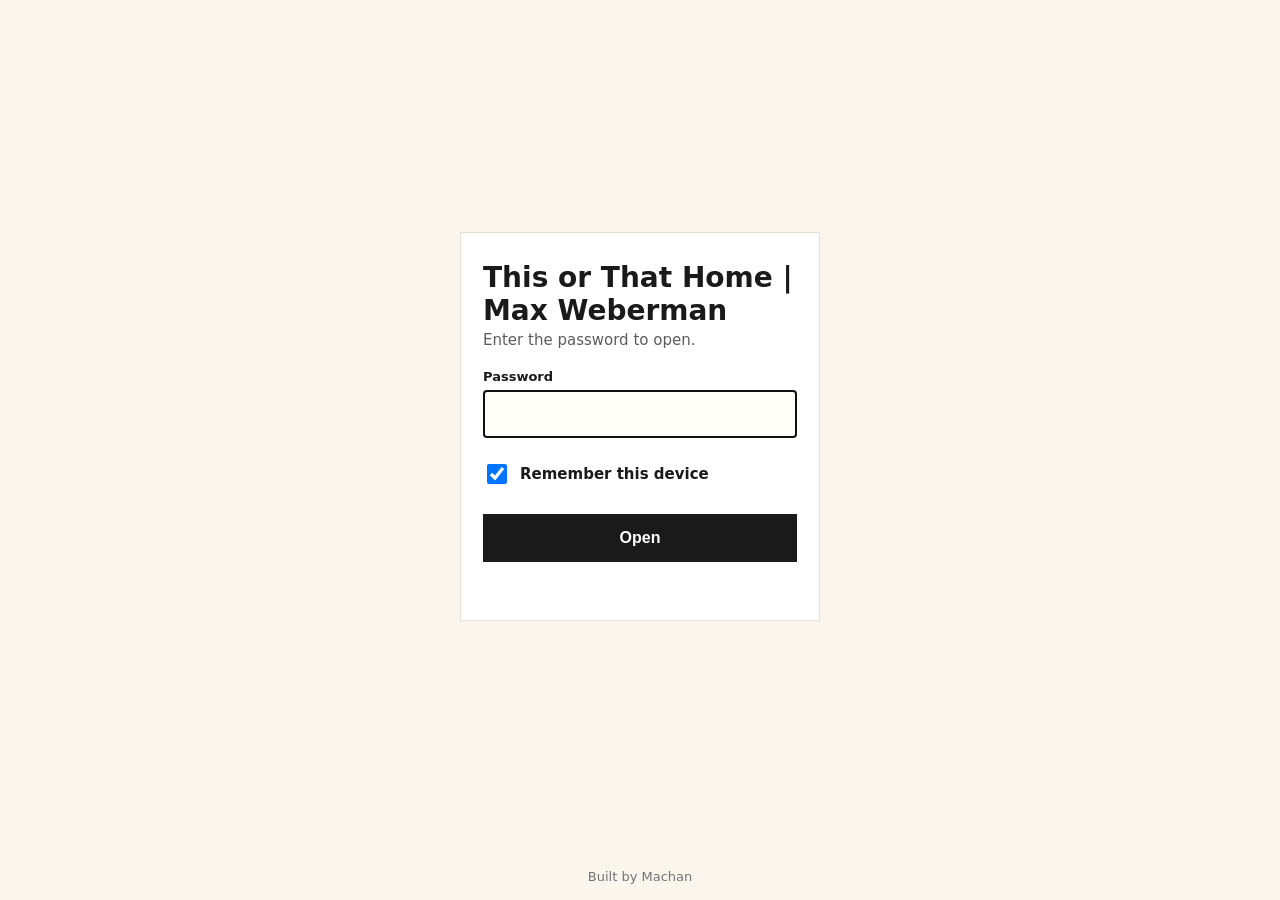
==== commit 3554f1f1: "Rotate page password" ====
--- a/index.html
+++ b/index.html
@@ -10,8 +10,8 @@
 <body><main><form class="card" id="f" hidden><h1>This or That Home | Max Weberman</h1><p>Enter the password to open.</p>
 <label for="p">Password</label><input id="p" type="password" autocomplete="current-password" required autofocus enterkeyhint="go">
 <label class="rm"><input type="checkbox" id="r" checked> Remember this device</label><button type="submit">Open</button><div id="err" role="alert"></div></form></main>
-<footer>Built by Max Weberman</footer>
-<script>(()=>{const D={"s": "h1YeWA5S7tHNNgfrOtWNBw==", "i": "9OoSkSiBEBdCeyxd", "c": "uVHjiKBDhH+wRLihNIvZIszHYa1cpA6Oiq8vjXU3xNsDATU2tz8/Ojn1NAcrpRaSBLgXFzg8pZvmT/fc35wZgvafcDtDqS2d6qZUvxgZ0WxlSs1qXVsyV40OqYbURVabGACnD7Eaos+pfUe+BLy+fibu/WmxOiotdXYLpj5iLPTYfpneu5WD6QIlSyX0ETwXMPhzIhfESFhhFXwjn5Mxj1B7d2uVaJJr4KtHEsswmInKZkAv1q3uZfPU2JlLEY9SOa5D7OMyztP69DKcaSRtIAOAmK43IOaKF3jGvTjctoYALiCnAjcRn5RdP1QMOmKM0petoneJ4XWZMdgiafY6shD2zV/EMBQUcvooTQmLTtkcAr31AKDFQMhxFMDF+KMPjWjEIOhFpbZpOMzfHANtt1RBY8oyGUURGo7jpULS3gaFnenUSjiJKt+qsdSvQ6Y0UKvYEHB/GI5qGarUBbrHMOFkOOuzT31DUyIVltL88fc3kDg85nPHKlfF/6ryvCoO+DHNScOJwbM6SOSQA/OKha5FnCn1O5tga1yw79+gyMyf8Xh92lYfS/Dq1kYCakpEtDwmksI5uZZ7p5NEhjGsZAYOOG0Y3eO+twI2Ih9hdd6v4RI8uihId3lKl5tVZekU3cXmOF0dSvsVzyXbr2guimjLd56JeKewvLezw7Rw9pPO1prGy/tqgtlhhC2De1HeJeIqZWwwRxzqCtGlK6lY8jxsGu2DjZyJgQgFEzS9S8E3EQzElCT/ur+7rG+k5tBmTpAiuDNJjBSm2I7rCjs4xd9u/[base64]/ErkPA6KT+cE6JFwymwLNn+GgsULQb/38jLp70jlCiH2pwv2rThsnW/DjShYUlQUisAhwciXukWgU7CTXIR1O0DrSwm6XE6RYDXklfzJBgm4TPbD4KsAFlKEkp4JK45Jcr7fYqkRJnxJfxwm6eJ8eirvZSlyKb2BhAHRPCH3cUNDiy99t0s/NzaJAo+hFAfRdjg5GCbmuhXkNQv/+8oebNTtGzfyp3F0qFUJqUdeV3vzVeNNtjcA64bA9SAEop8ejUQfbxvpJHml5ulftQW1COhbvPXSTrL4VeGlXNsNbm6/JvFADo3b83BZ88pC7gkqI6fkAK5Z95iaNOZBF7pLZo7KMdiQEwIL27z7ZAkgciBrvyouxxTNaTrejK0Xh+Mef6WawkiWfvkLVk7VmdJSzwoDMZSpyQ+TaBskI7zIIqJqVvYGiXXzsvgmwy8Hy5kZSKuBx5O+HXXuOoi9k/FDIfhb/6PxyQbFVyuU5cUKV1F8aIq3QGlK7UG6/zaw8by3jsnZL0f0T9b37MQOyumZr7oKMOU/dSv+j4fH719oHT0OLYsNUt12aYGOjOQJpBZZzICqohSIM2syZxzfV1T3B7o9eqIPBj2qXvBD4phGvWXUaQO+mQzdH0RUgZUgVlJYg7uF+lWd9+O63SWOFaIVKYlv5yuXbQb0tP3/Vq/Ydb8UNDKHu8MAKTFUH4uEV8oeWuOCMHndSjBzfNQ4h+oozKD8/tHsFxY8V3u0NqC/kbBBPlrX6p24kgIw5Qdfni7Q0+bd6zPoPIU54ht5et92s/6t0Bom2Dnv4vthZgIFiB22AeQFag8reAwBkBC2a03ibz+xTb1bw3Qpgrwiu3Q/DJ8QyE1g8aCYKMe+lPQzBBID/uA3WwS7AenFH01jUNO/9ZnDasmsJ4W912SVJdilAPls36NFlBKVOUZYjCvRraKz+va0j7M7AtkIqoKZCo8CqgZD+CUF0yQQ3/JNbCSZZx8m2IByupMgOsdTrr91O6bByUnk4ko2bR3yDD/no0fjWHho+QARFOmZ3kl2SX4H0nW03LVp2VFVbnDWGWE5XQZeGHDnKSTL/[base64]/N+2ejcfsQlu5lJ1VkBdaUV4zMxKq1OrNJor5T5W7AvfIv6ux7Kq2hw5XW5GS1AFQrfPGRyYNbpMBOBqX/ThUBCzA+KWpIjFjTcgAH0sm6rHRcpqozht628sDf1CRr8pz7h8ZRMl9z8ggyN5I2qZShtbMAf+T3/[base64]/iPqNZaLosIiHX2HgFq7B0S9LIntp7j6FUHUWB5rdhnVJs67lkynESrvV/SJbqxJSCP097ZLGLYizfwyuUbhmXjRw176AErfPrg0pYqtsLkuBMAYoEiz7XNr/qase1CF89qhmkx57/tbk9UGd+Ko8opa6lMd+VDthLuGK5eMHexgObtazvj5Wek1mx5CcSoXMg9u2ArEgHs3zuNhdr4LzgTr87T+tAGG6zstwWR5pTcsvtzdPQsnpGYOEWQdaKdMpwTH8TE8W54Y0TjFpX4MES2y2/9k/B7tLp5UelID0WVqktvHycR/kxy1GqP/FVB5nAYxttplG9r8QdsgHWbso8zlb3aDi+CKcC1hrODC4c7RXKyzu0982S9B4n7VjreAOMhauM9s4VMw2LgMZWCd+4gSoNHyYT38i1WlPSlu2E1zsjvrbMzwGV/E4+ITmzQHGx1PUYKCIxIwOvdcu4T36WoJ7kTCiiP6bFiiriRS9uLMNXnAUZ9lB4ZVkxQktqqb8hDDXt1AAuWu/osCIQHjGstk9gKZVJOh1+9N4yVylEo7KZnfRnrDEbAq1dOuiooBOi6E1T2dnxcwbWrpANXbh/2SpO81OCR2Vtl7qGkYyVeSwUGajJGKFH1A4lrGzuqgxC7UQn+ULCD9RD0nh/4L6raQwik1JKY6UJmdcph5nlV17IuxW1VBQ3O0+Ghj8oQYxj4XD1VqhwRdam+V1QCmv7G2GdDD3d/hm07TbSWdOmRm/WkncMd0bvEn3QVcaDr7v87c6i8a0iZU0T1fr2YO1gagpb3XT6D9UZm4lK8Y7YXi3dpbVq4v5u/QjerAOXi866IMkkk0OdB5p8wdTlcTyzYnohQeE6rg6Iz0bmZc0jdVbFpRVJOtpuSyzBm6xf/F1CgarErJrR3ycrFFbw9rPON7yUOpZtkpQK20/RiN+iXV0PLdPeU5otEsxbaLMVEwUsCUjZMAOR67hX+gBoovD1BOfFHbcA3lGEWnntHwxpGgLFOEoEALuu7ulP+2Mu9QYu9BV4UbA0jBQmPQW8tCdU6UjkkF9LoxrBDT+bcmxM5E0Ux7shR5/TkT+1LQTNBlKK70frSotateoMHcly6XzCHLaIJn4KngLn+UJAKdwthJvI6fEs9+AKBNmhZ+YeHIgEtTOnuJrbNGARsM7ugIu9MNgqSt9IxMBdSzr2qylW7B7aY/U7DiX02IGVrN0XNWi378LQzhkJxa+Ag12CbpPUWd/dgT74L821Wp9hycBS3l8crHIZ9vjWZdpfVhHCGewcdYfl/vDlg7npk5N2N8qUONuvFAMqj1rPjJCqk3grnCsU7Ik/vkFkI6fJkeTpOZHU7+27lEVZ0KJCHM9jq6p+APhVV9xVXrk19Pi1JQARBxnxg3AEa11gVuyTXdgwWIwT6MD0tGqQ5PDakimFOpVngOVUv/zg+PAmbPZMnatR4rPTpng2wzRzcoMRWihP5qiHM9oqwbiGw45H76l4oCa+l787kKvDvFeK1/u5kF9Mp/X5hcUKWMk3/kLVmenUaxAmdqqEndl67l8QWdLemc2q3cj22dvwVgyb9palZ9st115+NhEJKhXEDeleN0CrobEryV+wBCpUJ16Ch+qEzWSoAS0gOmbAzyHXCDXFlYHi0rf1BzWl1jHlt9RnSid5pFVBNEUIjT6segra/EckBJo6PJ9w4aPb3jtkLB4DEqViH6m29IBTFVbJ8eYoGrd4o/H/BvF3Vzh5Kf7fiwgHQ3v7qJNhi2Iu4wqtxuo/IvLH8gL2FNxEPjNt6gsNnKNA/dwig5YGuZgfk0zCRUz08nyYnQcxPFJ8qpKq9Mm7eagqJE0g+Z9LmSLqTyHh+qLR+23IcG26SwLArlTk70UwWsG0nnL0INkx9i9dLCzCIaU+Md/GEifZwL0KhLO3vEoZLfwfu7+C2qG6sbMBCAN0bvDlsvZ1jSUkZBcViKmmqVXkK14foF3dR+mJNtqJkPgqzsoEP4Sjv8Fsa8dHoz6mUxIPJB9CYnjMGVGX/Y1ZYdz0Ukjrop2VlgE5pl/uAfVakpIo7QBNczWVW5Qa/8D5bNoIpJvusblsQl//PbM+K3bAmsPGPh6ik6vbaZmQ4UVF9J7x/LgY2dEj0XiWGSuq9sTnL1vDhMy1idyUDHdWec943fcwGYnXn0M1ECSCfNe5E5Xjg5hoAvKy++Fa8PydFS8djLw95glDVLeCpooTMkDJN0WKI4Zvy4P2MhMBZBn77NyZ1HRvWn5LGsplrU2I7mB9rWyVcCuhvPDSQrZWyOA0f9wawniiokSE/L43RU+Rz7HzamCOuyDhUW6YGYNOKdFlnRe6T3Sap/d2gRP83SKYQCfJHsodV6ocAwkn1ty7n6I+ezyT8+zG9+BnkxvGkm/fGtxu1nSiasdbDWQGPkDIdCgh8ySvzDurMLyXX3W2T9yILdjVow9mvv3U3vpvDEUFT1CTbGw4iTuyBORwpiMBPHR2bo7+ojcmtCth8/t/805oPDdQ7CYoDEM8FgpBAqmv8LaIxPD/BzN3xZeqpMGAOD/+1lF/XIqbGys+PY1hsO6shkMge2aPaSrkKY8ltmHaYB38guxADnpVF8r3lLbvatjC0S80KH/HRrezEz0RKdVXFZDB/efY/gPA/6p0cQEOL7NeIqVW+UbwkLAhc6FOYgCSHbDvWpJmKU6Qz1mrb5iDfaPpKDaE+Q/VaqYiYXBOCf+M5Dtt4FO21I1w10qLmT/MlJPEegAnYnmf57LSTUltVKrWQ5iFooW5fu8wn52HFepxs7o/oq/vwXpqyS9QP3kiC5FY0oZ2H8fXiHco9nHVDncy3dCjAj2DgBvL4n3cyvJexk4zWXOHYbqcBdrKDkCfOXUuSLggrIVztM5MwjRva+EObRIBZKxSCzQBwel8wW4/[base64]/AZjSYDcHwaqVpMMVQaouDlGpVy+vtZ1wUnbxEYbf+K0W3M/MVn0wqorFNZNu1B1ev2ON5W4tqf00ZhK8TuBISPS7+HuGwQGrXInwmGDcB8pnuqxyBEJzcDS5Xgf2mFYmTEwoDtLd6ZJ5lyDXwRQramZPIya8k/PLRE1QsrtyLwoYZYnq3JKMg4H0XkpbpR+sV2zQgjw52nRZxMtADktlKonzPnz4ghyB3jjbddLAShG5wTVAkjHnaOcUURNEnY69jvcKdAb5MXUGVn1ElZBAby7YC+zmLYZgecWYs7xXdyB4g3NtZ/erUPaEPtT/[base64]//pQn83QxT1UPZK72e7po4EWIBcQZ0VYX/C51XFnygC19dNeaj9G1vrYpdOxm+e9DarH2fSTR6qxbElR9ODznPSmWo3Dn3MhRUR++Olyvl/Zwxk+HP0sXxG5sdr8EP0tVdm0dy9EJ0Ibr3Eds3wuQBL2uUunir0GzpgobFO/uCm8FA5EaX6G/mRqMvAfc7ATWd76SXj/hW/T/[base64]/1nPjRXz8yjhAtsfpqxOqObWvGblUrysNvisG0Sug8TZYBhgvza6io6q0+Ox+2jbgqxogWe3oxyr3OOQbqwG6NMoxvGT7+qfNTqFNt6mnp1UYJSwPpJjVTMaNa7o9QQ2OWJuKSrUG/aX/zvfRcyClEmBGezVSiuFiX+zC5/ukQHmZH4v4FRUnw7hZcvYNE5p03rFu04gTtK6M0tVn0sc8tG0LnZbmjoMds0fYj4KffrRRcp/r6N+/3Zi8ux4Nu0f95ZCJP8MKoE7KDRddImjofkcgJWbjQF2NTfpMdZy+aoHosxva0EBy/4gbG0qGWNHSrEFTTXN91ZE/s2ZfLkADJbs94YdkUZHMKsHHvF7mDrHr4Kp+E0MSiOs0Cha9UXTUcBG9nPzeWpKN9WOoG1sQKBelpRIfxe62z/Wj3OMgLsHFMJgwEx/wG7k6WRNqpByacX5xel3GpYxXaApKS4uKlEyt9zp5vG24oTvph+Ceg3ePEP6P35zrKAZ976o2ggzZU/RohWjhQXylATZVECmJtHE+HKDUXT5iMapBBL/uBlfuLe8RcTbLyxl7y/D5NL7839D8st2Yj8Qii/O2qMSy4Ra/UTsD+qXPzg8if725qwCQ=", "n": 600000},K='mwPagesKey',u=s=>Uint8Array.from(atob(s),c=>c.charCodeAt(0)),f=document.getElementById('f');
+<footer>Built by Machan</footer>
+<script>(()=>{const D={"s": "h1YeWA5S7tHNNgfrOtWNBw==", "i": "7YSUUezYQZzl8su8", "c": "u2nX7zszvZ/P0S/+GB8HVv56waOtKjclXhzm1nxBtp2LaVLaOWlGKBbCLKGaJtrJrukcVHkfuvAopcWvlDnUZ3DIc1E2btKDKe3juHyYWdTDWo+g2IKpf9CN5NscC5l2TwmwtIjWqJ9Di04Wv/2tAZk43DRH0acI9/EcvlVmu0INHmhWZfl9VMTVZp9ZZ60e5uefjhPfOw74fp4USGCNdEXrjd0pqgeU6I8Kf94JNC95aYbQnIXWwNtjQuTc0PfYowlVMaaL+aLbn0qUOnAlkOZ0AjsMqA+LiYHqsGE1bUAI8kLy5Qf0hUgVMpNZBQRgu8JWEjeLMFbNtQfs7NGB4FyP/cEv1j6EzZMnXKC1uQcXe8REZYfUYhjSn04K4oN02bakeQLK6EcaqXJtwvjntiUM2woqCQ/0lOe2WwMbgAm9v5f6lOQ9OGxOCqFC5k4yqbUEWEi1spGEOtrWswnRs1c0R4CRaLSM+LUHWzWWVn2C+fqBwDlLbd4MAJKuaLCuKEdnE5r8c2at5E86nQvblVTHD0EsKxdY5niAz8siI73Q8n71yLByMuKg2R5zPMSLx0sJM4WSdf0dIa0Yd/iIy4PEvCYUGvm9Icby5vZOgSidpg2tK4kJQAHncaaRx2B6Ubjt7y1ENt6b6iAANvAtJOj2tCrk3Hf3PeC1lVh2V+t3BNbjSR0L0Sv5XXQG5Nv+r5MnNkxp6SgcKYfcpsXzAghb/c6pNY3qaYr15TZiN53UcxVZqIcw3yhP5/arhVon23tEspntu3YNkUuTd5p0OU1jCdk2nobH16lzJhlkzBiLlQPCXbM3IBDk3U/T7gnxZtE9O9VQVvkPBvLpLS0sAgPDyy3rdQdszpgiMpiNYIw5/G9kN0qCB9wuA5XUHC+d0K5ttqEf/xN0HQucTTQh1xg6xsn52FYf1VzQhZWtng0o4cw7wIzPgzSgFmQKitRyGJHO69ZjkA6GUqbFW6T17eAbP97VzlIP7tJVNAoxkxMO05+925w8WvIuEcOeHS1/9N7Ka/mbCR2sqOO14W6zhk/4eBgCTI4ETWGzl6LpDu7AwQ4VOmglWaqiFROAQcWmZzk3eSb4rAuE4vwncBLQfmQfDK9X23+eHImcril8L4J1l7zeoFhecIV7i7wGU0na+RqQeXk3cNjhzLlfTW6syUr5HUefGfapMCc74/wexddnGyD5JVHzKS5Xe6qyLIK0T+EKZnYlE493m7vxsKc+cXgp6bkXj49yAtDOkXjPeTECpAy30z2P0NihBoefb1q4viHD6I9LNWO3oQ/G+LIVtEmkUeyD1Y2UC7V+iult+Cfdsqe7WAafWgGzNZY4b6jDU7zE8DVFhmBD6Kd6JF30o86l63HOu7Da7dxHRBDwEDhNkIbQNR+cRejBUS4TSY+EA+3SRNoTkjRFHUfNOOqLZRwwzJYKqemJ+nEgvXp7YyD8XCBoepuuMhX624Si4IgqxU/gtxvJHE89K6A5ign926c+/c/WyU463XuELCjytS8nA1Io8Flv/AifCQnpyN1R6aCcJXH3Jg2dY71LYEh9X32+PKAKxWEqf/L/7cmFYDcMDXo6dC6JKsulWf2Hvba1eBP9ARM5RZ1ORP+qcwzfap1ADS9bT6ny3fSnrLnrCYZpShhhYmCbvd7a0bYxeTH9gzuNeTCtw7job2rbOxNWpiuPFJB4/FDGZBUOP2FBPOtxxHB9fB5GzEkXBe9bbIGTaHhmVmkaW4kQFVcexiN3Vv1viqKHO7BEHXIR+UbTx5PN4jyWalTYe422Br7HnOmYEtkcuuTpNpZZS5iMiNLb5QTHSd5mO28YcFcqvYTVVSpkVhltRYkUhd4hCKEUuhSQZNy0PA11gMx1w0aW/u0HCwapqKJAqYOHs5e6F2BXW0KaE49WK/7pibQNOnrjvPocO4Za3D6t6rTbY8m+6sJxifVMVEA3hn8MNcqVvE3F3rb1mGNicicTzO8/NPE6qQmaa4Gp/rxBPyQNhWQoaNzyfo2LaiqE75MupDbHKA1KnxAfP1hE9DxGodo12ufVUaZ0O+06BjVPHFDgYODQUL0vuGfkEE5gm1ZByPgYHdB2JLDRbExvUezryjA8dEtsPd043DGEWTdrXZFOFxc9Mt1HcAciLwbqh809VS+D42T/AXQ7FFE0/oNpno8a+1K6xUlbDdxWtZ7+ACWZjLuNJypxA37Rs1U0DslXgdkcrJ/40C+jJxXjKhcSC3VPy/gcxaqInmNfemIGpp1Miq8YJOpgvxn0kz7WnQf7Eup3NxeYMiGsfpLVI8txQq7jxnuruMFsZyQIV4AZLB08iDc7pOSGVSxqyTEBgWdy0s0cyCACN3uG28p0S65/fMwKfyWsYYwV/[base64]/z11y/61TDGkCSb0YIo/yZljvTTSB5OcjDMqiEYoEWJGQQIgL5R3oBM11hz/KGPx30VBwI/kIREs5tc/tm1+iMzUEb4EEEy3UYhifEN/GELYEwVzWicwoBlaLZfy61hztP619Ef0L6Aa2uQf9nkKLQv+LXbfnvNKUsFZNfPq0gM5CwzBUmji7/[base64]/AGX/k807TRtRAJJIt7HvulaVugfZ6NR4EgFGLwu1jOCbqNpreocN183y6kskHh+J+jI1SM84e8Nn5YcY7hEXeM6Pz1M+30Vm8Z6gRYWJzOYu5wIhdy76HuRePT1RlM/FfUfdRiKGehNWBBHPyrEkI18Pa75kN5ka3R7WzDFKAS7kG4+vs1mfTbeQYVLRdHUJo2rVzPl8zDiK4Xu+ckuN6X9zwYY9X3GDn9yP3yDbrF7GCXHXtiGqAyJzR4Atvr8M5Vkr4Tb19Rbt4CSWGZimMxFEtD5hcqEJiiboNm3/YDwUbg4FLbflWvBvYBoAFGfpdiOG7arCAa7H3KSdlgEdFGeChgEJZcnC+1yuFmaOpZdQ0BmmRbAoDKLe5NermtxPVWnqZIMLrpAhJnPIOtkT2NPuWW0eXR3zVpxI8YXdXIlRaoU9P0oL/+tS4cu5I6sau11Q8whzN8tDhquJ/yOlMwRtKvXWVjgHVkKQakuRvWydKokMQl1sWqcDibENifDe3KZUoQ+YnV7uZV7EHacg8Ftyl4T2B0aQC8zQZ6uN16leYnO5H9qC542kjEi8PzTl6E770Ts27JwNo7tPLFlQH3ALhBlu+S5L0jb/MiNtbWayPHnfI3HX5lL49uln7btwe6jXTvzqYHAHWff+us38/9kLf2n9CyS4ayx/Z1gUz2WA/U0WCTvVyrgxUZElhdHVjqwKiK/HfZ0N1g+g3z9j/jNU85k7F6Hq0cqh0P7CqZ7+lwZi3qhj6iQAM8POgAqkb7uv0RMskdapvYerp/s9LW7Hb2YiW55NJu6eoRHrILNZOevK0DiFEwylRblvVUP+1BF6XQHLO1//pewuUbsdZmaAJSTY365p0dxA/djp+a2w9BXnwv0pjmD1He5bsy90lGwhzfjxEQGTn6cSKW0MX5rLq7GcDjYTq66Wme4JQm/vT/GNnihrYP7/SyMfI0KDBvejR98fLxevQkOrMWZrSSy4f6bG0xpOMvJuXSUPZUFIdCLmTKzWnnQe5rxTNSvAJzQqeEM7LmGekm0Lyd2I+uMc8uQLDk78n8v4anALoNvRL/DK1wMkbcDyqhaXoaH7EELW+o6wncDDRWZsLFBeqrpiwohZbbimBYEOTqCTe2Xqs22SIeSUVdkdqGE/O27mA6V9PDhzM9T7HGdewTJk3SLf+6G5pLLPPwILBR0wl1UaB+cXSat1LgFjQp48ErCQzKZ+nBJyVnY0lld1A7WPvC4pp8fsEtfL/qzCjP9YYjafuNFtDY+jy+Uc1ir6FkQyYi5IneyV02rNzo1UddhGvP+Y6w9IEdKBXy6X/DPH3x8e2pUmHepxNqfNC+lq5yzmHpzvIE53sVRwHdWayuW6RlviQVrWEKFKNUxhIP9Uzm4SACUoS5UIKc4FSZapFbIPv4UqWRZ94k9JRZsz+IAQO36zTH4JgG8kqoP3qj7ahI02Vobn+9cmyx3gecCleJil8AFb7JElj4NXlSTanui9QphQjbQpHq/Aw3Vnz+XMHvhcVG5+lvTRhGwXbUQ1GGtbENvyFN8LqbuL2UwfOYFOo1SVMvo/oRwX8ebWHGakjE+ZMDYZweA2KqyKLh64sVl9FAJ90R5C5Ko2VKFHP+luQItwViWQivRAsLLelB5V7Lx/Bdsi0NBPbjh3Tbqgo9hgkCs6PpmHfEBMH3Urgsmealz/iioLZgYF/TcFKWftjNpY9K/WUS9u1ZBOYg+Xh5BgWqFt8xqoUj1e1lEHJZeqTT2MoCb7PvQ4arutgjkYSFfuB8vTT9iEKMVypbUeQAlqnw6ffRK9bWQnC9nEF3IGi6K2jqjcJOESXinOKuIEha+XmH0xCWn/vRr0oUBA/9oU136k7jwjiWdM2KDOpJ1kWIzMPx2gTzY18zNuyZtDUnxZrBFwTZcWQYZ2aq/VClnl2h3ZpcnG13jbJVRkoQBbO49u4TmuaWAfUVm+++6VcuuSWHSZNfUvXM553uMwfucUju5j5t4stuYFUvsLJf2+Pve/+7qXqh6k+NyaUpkRDiZdpkijMVgrOOsKM+egjD64KQn4O2NWBcMpwjEr1LgxXe+d5zhPXKZtMG0+kl11J7uevmBqB9UWt5aZhTp/Oxyj8i07LiP+CErGdxLAGL5O2XI8cigBh/945h9uf23Z/Pg6IsCIjUN193+JlGFoRvdwsH0o9u9Q4HS7tPS/ul/PExncYKRyKEVjDgg2ZtByn+XIEFC7NX7BDej8SVD98AnwDOHFXm6Vaodb7JPFGtBm74qeLQxGVvvYTHgSi9WwZxZ9bqJ2jRIjCyB11tFYSbT/[base64]/dqW8Jyiu/vomMoDykeqZGeZE+ZG08N3tq3lRrSiDW2E8FwbmUWdnAa/Ra3IaD0+44+L63Nn8SH3iAU23Ar48y2Gor1u8sFlVO7ktxZQtHZNPwWKVNg7t7/Kwk4meQoj1zjLgnBiacUufphTS15mUUovQrVVMBsqibKJ4PJzWgfIbRF94IoQnprY8eFYZYmXC6KJLZZOEIxqY2CbT7wGIKSwlSd3Vjrx5g7C5jI9BcML77s5Mrn7HzkKVAQ3pWgoi8Qx8xeafOJq9mU0mDP1zfhZKkP+0OXeY/0GkH8AhS/Cx2dLZgoryaFEKKe97JdTLAqyySCytATUrQ8dkt4NbgBiRx8DVZJmhvtZlveAkEWO9TrQ54Hvn7vpeUEhNd6MlLWU+RSFJ6pH3FzpAfLZZ1eEJQo1rBzEMijMEOaxHLvwPEkZMCUAu/+5f0osVA9aHMT83QPmc1XKbnvrhAsdTJn4SIdi40IdJB0rT069RE011qIzAvzJmYbHCMQnRyrSdYN6KvTgpsspyWtqMFUaRu5ejnht1OMej9T/BAg3xZbrIRitABMprGYpgXOEA1DuZEQiWmw5sz1zB8+BwY8YTAOl27eltnmdLIEpNggdaCjJqJ+gz12P3b4d6C35yQXKk+fYxDPMAIWAP0llHu9/TXI0BRpxG7NaCL2QU/GmGkHNeBEEF6HtY+PD61tmsWtY2TDdyLtrrws6O5Kov4afEsWyQLBjFZlZf5MpTcWsZeZPpRhUEqt1AW94nqtop+VXaegqAkMSgaiMj4V//q1CMMeqomRyuMz4ZudxWk/Y9Zi12PBAxEQNs7IIw7FXanyeTXC2TqcmWDhfbZJAQPg2gHKn23QavSUebsAp8YqavHRbVcSw3jh1FDp2aJ8bswDVAljMgguL80pB2T5YpjyYoBrCsdlSnXjwdfRmtftdKD8GMS4zPR1p73WpfbEM/xjZApnRcqGHoQ3yw8OHmOLYFRqxEf19Dgs0tHx63rVlFCB4w1D2eyAeB4uUYsZDp80gVLcSnqUvWnvRCxYjWBfodjyC6IItleLZvIGPj/6P7xejDMUi2UWsXdKqBa+cia7oAgoviqJKElshb505GTHMIywDbJf5hY+0+xIyAJmbGcw2tRWKF25Uua1+zky2C3dv5Rf7xa9Rcs4pn9fVAPXGQ6/X94vAmqT1sQn4X0AaoVtMGW23S7FxDKY7ICYMmYF/zbXlYTNt0JYMmFsIRBhcY7vCgBuBdWUOGUa5XcmGwDSpdtE2uMpYsProOu/QSYKpC79DdD2Q7PbPmdLbJ/6VCyO1hzu5RiXNrDEMjf493vEJm0m+OdJT3p6cIBtRJPPvz13EEQ3wcf3IQSR0j0ed7QNwZQuTla1QT/oD5/5g5W7CNna60dXT/vVU5swgHOOAz8CZys0+jNKfImqXX7tNfUB/4Rf+A59v5zE/gvkeXt7zOHyI5nc9VUMtTYSQQHvVSyjZld0H/QeiUBkE30HK3ZkIxFmINao8LltBIMAMAcqbM66AFxJWSqLlboqMkV2q9hACZpHBtBBGRJSpul8kvEIUfldcQhfIs9/bqkzjTpmFK7Bb7x0BiA5i14j3iYAZFDeF2XIOafDD1oyHVjA7ERCcfHsfcIwsDb0OjhgeIuZBu4RPZk5ZlCQEHSNzjgZsnI6RwkgQozhQq0S8OGRtAP7mN8f1tTSY6dk8CL3PV6yFWm6t6X7rrEN/ExXc9ZyinTDRza+Hoz9G+PsDx6k0jr3faZSlvRwRrBxlxmHpWT6OCzJe1mT0UgRS6ELiudswMNzmDTJ7YXi153YjeT0Cn3jjmnMgzVDPr75Vv+3c2K0rGV6Rr+oB39M/NJIrXEM/n6nK79nngCJBLMMQ+9GDKvcMFMJpxvvgI96rWhoy8elpxorUHbaqDtEVs09CcARo8/W7yMse15ECKWwArMYRqQIjZHfSjD7xx8Q/S2crUCSvrCaL3vBF+/LHXdLdeuIJQrdbWmyR1jemcKqKUIptipOM+PbEN8fCG7qILRQH/TRAk8x7cgzylaO7L7WhU=", "n": 600000},K='mwPagesKey',u=s=>Uint8Array.from(atob(s),c=>c.charCodeAt(0)),f=document.getElementById('f');
 async function dec(raw){const k=await crypto.subtle.importKey('raw',raw,'AES-GCM',false,['decrypt']);return new TextDecoder().decode(await crypto.subtle.decrypt({name:'AES-GCM',iv:u(D.i)},k,u(D.c)))}
 function show(t){const x=[...document.head.querySelectorAll('base,script')].map(e=>e.outerHTML).join('');if(x&&!/<base[\s>]/i.test(t))t=t.replace(/<head[^>]*>/i,m=>m+x);document.open();document.write(t);document.close()}
 addEventListener('DOMContentLoaded',async()=>{const s=localStorage.getItem(K);if(s){try{const t=await dec(u(s));if(document.readyState!=='complete')await new Promise(r=>addEventListener('load',r,{once:true}));show(t);return}catch(e){localStorage.removeItem(K)}}f.hidden=false;document.getElementById('p').focus()});
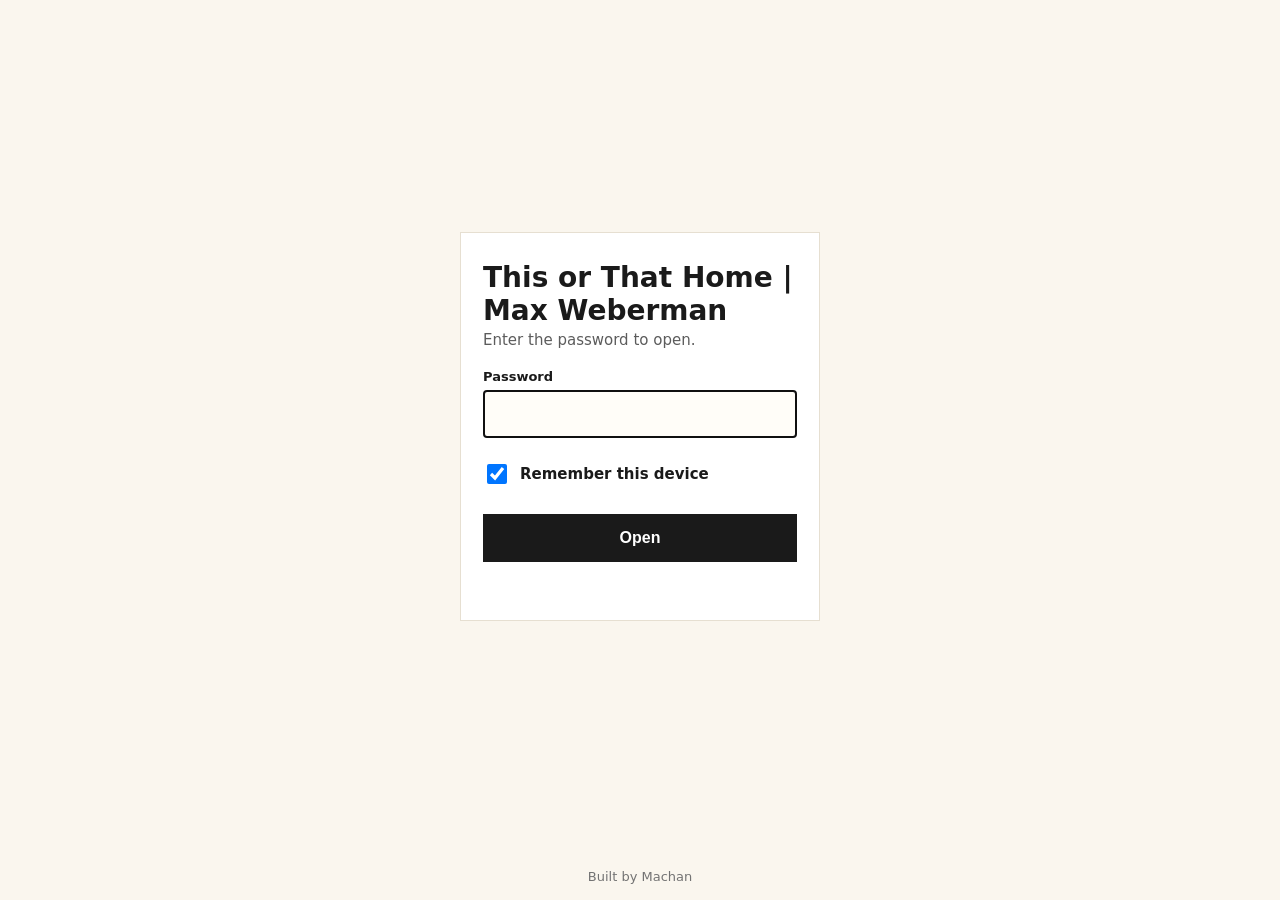
==== commit 7d8ce59d: "Machan mark: subtle wink (Max, Oct 18 2026 9:07 PM ICT); footer SVG data only, no content or logic c" ====
--- a/index.html
+++ b/index.html
@@ -11,7 +11,7 @@
 <label for="p">Password</label><input id="p" type="password" autocomplete="current-password" required autofocus enterkeyhint="go">
 <label class="rm"><input type="checkbox" id="r" checked> Remember this device</label><button type="submit">Open</button><div id="err" role="alert"></div></form></main>
 <footer>Built by Machan</footer>
-<script>(()=>{const D={"s": "h1YeWA5S7tHNNgfrOtWNBw==", "i": "7YSUUezYQZzl8su8", "c": "u2nX7zszvZ/P0S/+GB8HVv56waOtKjclXhzm1nxBtp2LaVLaOWlGKBbCLKGaJtrJrukcVHkfuvAopcWvlDnUZ3DIc1E2btKDKe3juHyYWdTDWo+g2IKpf9CN5NscC5l2TwmwtIjWqJ9Di04Wv/2tAZk43DRH0acI9/EcvlVmu0INHmhWZfl9VMTVZp9ZZ60e5uefjhPfOw74fp4USGCNdEXrjd0pqgeU6I8Kf94JNC95aYbQnIXWwNtjQuTc0PfYowlVMaaL+aLbn0qUOnAlkOZ0AjsMqA+LiYHqsGE1bUAI8kLy5Qf0hUgVMpNZBQRgu8JWEjeLMFbNtQfs7NGB4FyP/cEv1j6EzZMnXKC1uQcXe8REZYfUYhjSn04K4oN02bakeQLK6EcaqXJtwvjntiUM2woqCQ/0lOe2WwMbgAm9v5f6lOQ9OGxOCqFC5k4yqbUEWEi1spGEOtrWswnRs1c0R4CRaLSM+LUHWzWWVn2C+fqBwDlLbd4MAJKuaLCuKEdnE5r8c2at5E86nQvblVTHD0EsKxdY5niAz8siI73Q8n71yLByMuKg2R5zPMSLx0sJM4WSdf0dIa0Yd/iIy4PEvCYUGvm9Icby5vZOgSidpg2tK4kJQAHncaaRx2B6Ubjt7y1ENt6b6iAANvAtJOj2tCrk3Hf3PeC1lVh2V+t3BNbjSR0L0Sv5XXQG5Nv+r5MnNkxp6SgcKYfcpsXzAghb/c6pNY3qaYr15TZiN53UcxVZqIcw3yhP5/arhVon23tEspntu3YNkUuTd5p0OU1jCdk2nobH16lzJhlkzBiLlQPCXbM3IBDk3U/T7gnxZtE9O9VQVvkPBvLpLS0sAgPDyy3rdQdszpgiMpiNYIw5/G9kN0qCB9wuA5XUHC+d0K5ttqEf/xN0HQucTTQh1xg6xsn52FYf1VzQhZWtng0o4cw7wIzPgzSgFmQKitRyGJHO69ZjkA6GUqbFW6T17eAbP97VzlIP7tJVNAoxkxMO05+925w8WvIuEcOeHS1/9N7Ka/mbCR2sqOO14W6zhk/4eBgCTI4ETWGzl6LpDu7AwQ4VOmglWaqiFROAQcWmZzk3eSb4rAuE4vwncBLQfmQfDK9X23+eHImcril8L4J1l7zeoFhecIV7i7wGU0na+RqQeXk3cNjhzLlfTW6syUr5HUefGfapMCc74/wexddnGyD5JVHzKS5Xe6qyLIK0T+EKZnYlE493m7vxsKc+cXgp6bkXj49yAtDOkXjPeTECpAy30z2P0NihBoefb1q4viHD6I9LNWO3oQ/G+LIVtEmkUeyD1Y2UC7V+iult+Cfdsqe7WAafWgGzNZY4b6jDU7zE8DVFhmBD6Kd6JF30o86l63HOu7Da7dxHRBDwEDhNkIbQNR+cRejBUS4TSY+EA+3SRNoTkjRFHUfNOOqLZRwwzJYKqemJ+nEgvXp7YyD8XCBoepuuMhX624Si4IgqxU/gtxvJHE89K6A5ign926c+/c/WyU463XuELCjytS8nA1Io8Flv/AifCQnpyN1R6aCcJXH3Jg2dY71LYEh9X32+PKAKxWEqf/L/7cmFYDcMDXo6dC6JKsulWf2Hvba1eBP9ARM5RZ1ORP+qcwzfap1ADS9bT6ny3fSnrLnrCYZpShhhYmCbvd7a0bYxeTH9gzuNeTCtw7job2rbOxNWpiuPFJB4/FDGZBUOP2FBPOtxxHB9fB5GzEkXBe9bbIGTaHhmVmkaW4kQFVcexiN3Vv1viqKHO7BEHXIR+UbTx5PN4jyWalTYe422Br7HnOmYEtkcuuTpNpZZS5iMiNLb5QTHSd5mO28YcFcqvYTVVSpkVhltRYkUhd4hCKEUuhSQZNy0PA11gMx1w0aW/u0HCwapqKJAqYOHs5e6F2BXW0KaE49WK/7pibQNOnrjvPocO4Za3D6t6rTbY8m+6sJxifVMVEA3hn8MNcqVvE3F3rb1mGNicicTzO8/NPE6qQmaa4Gp/rxBPyQNhWQoaNzyfo2LaiqE75MupDbHKA1KnxAfP1hE9DxGodo12ufVUaZ0O+06BjVPHFDgYODQUL0vuGfkEE5gm1ZByPgYHdB2JLDRbExvUezryjA8dEtsPd043DGEWTdrXZFOFxc9Mt1HcAciLwbqh809VS+D42T/AXQ7FFE0/oNpno8a+1K6xUlbDdxWtZ7+ACWZjLuNJypxA37Rs1U0DslXgdkcrJ/40C+jJxXjKhcSC3VPy/gcxaqInmNfemIGpp1Miq8YJOpgvxn0kz7WnQf7Eup3NxeYMiGsfpLVI8txQq7jxnuruMFsZyQIV4AZLB08iDc7pOSGVSxqyTEBgWdy0s0cyCACN3uG28p0S65/fMwKfyWsYYwV/[base64]/z11y/61TDGkCSb0YIo/yZljvTTSB5OcjDMqiEYoEWJGQQIgL5R3oBM11hz/KGPx30VBwI/kIREs5tc/tm1+iMzUEb4EEEy3UYhifEN/GELYEwVzWicwoBlaLZfy61hztP619Ef0L6Aa2uQf9nkKLQv+LXbfnvNKUsFZNfPq0gM5CwzBUmji7/[base64]/AGX/k807TRtRAJJIt7HvulaVugfZ6NR4EgFGLwu1jOCbqNpreocN183y6kskHh+J+jI1SM84e8Nn5YcY7hEXeM6Pz1M+30Vm8Z6gRYWJzOYu5wIhdy76HuRePT1RlM/FfUfdRiKGehNWBBHPyrEkI18Pa75kN5ka3R7WzDFKAS7kG4+vs1mfTbeQYVLRdHUJo2rVzPl8zDiK4Xu+ckuN6X9zwYY9X3GDn9yP3yDbrF7GCXHXtiGqAyJzR4Atvr8M5Vkr4Tb19Rbt4CSWGZimMxFEtD5hcqEJiiboNm3/YDwUbg4FLbflWvBvYBoAFGfpdiOG7arCAa7H3KSdlgEdFGeChgEJZcnC+1yuFmaOpZdQ0BmmRbAoDKLe5NermtxPVWnqZIMLrpAhJnPIOtkT2NPuWW0eXR3zVpxI8YXdXIlRaoU9P0oL/+tS4cu5I6sau11Q8whzN8tDhquJ/yOlMwRtKvXWVjgHVkKQakuRvWydKokMQl1sWqcDibENifDe3KZUoQ+YnV7uZV7EHacg8Ftyl4T2B0aQC8zQZ6uN16leYnO5H9qC542kjEi8PzTl6E770Ts27JwNo7tPLFlQH3ALhBlu+S5L0jb/MiNtbWayPHnfI3HX5lL49uln7btwe6jXTvzqYHAHWff+us38/9kLf2n9CyS4ayx/Z1gUz2WA/U0WCTvVyrgxUZElhdHVjqwKiK/HfZ0N1g+g3z9j/jNU85k7F6Hq0cqh0P7CqZ7+lwZi3qhj6iQAM8POgAqkb7uv0RMskdapvYerp/s9LW7Hb2YiW55NJu6eoRHrILNZOevK0DiFEwylRblvVUP+1BF6XQHLO1//pewuUbsdZmaAJSTY365p0dxA/djp+a2w9BXnwv0pjmD1He5bsy90lGwhzfjxEQGTn6cSKW0MX5rLq7GcDjYTq66Wme4JQm/vT/GNnihrYP7/SyMfI0KDBvejR98fLxevQkOrMWZrSSy4f6bG0xpOMvJuXSUPZUFIdCLmTKzWnnQe5rxTNSvAJzQqeEM7LmGekm0Lyd2I+uMc8uQLDk78n8v4anALoNvRL/DK1wMkbcDyqhaXoaH7EELW+o6wncDDRWZsLFBeqrpiwohZbbimBYEOTqCTe2Xqs22SIeSUVdkdqGE/O27mA6V9PDhzM9T7HGdewTJk3SLf+6G5pLLPPwILBR0wl1UaB+cXSat1LgFjQp48ErCQzKZ+nBJyVnY0lld1A7WPvC4pp8fsEtfL/qzCjP9YYjafuNFtDY+jy+Uc1ir6FkQyYi5IneyV02rNzo1UddhGvP+Y6w9IEdKBXy6X/DPH3x8e2pUmHepxNqfNC+lq5yzmHpzvIE53sVRwHdWayuW6RlviQVrWEKFKNUxhIP9Uzm4SACUoS5UIKc4FSZapFbIPv4UqWRZ94k9JRZsz+IAQO36zTH4JgG8kqoP3qj7ahI02Vobn+9cmyx3gecCleJil8AFb7JElj4NXlSTanui9QphQjbQpHq/Aw3Vnz+XMHvhcVG5+lvTRhGwXbUQ1GGtbENvyFN8LqbuL2UwfOYFOo1SVMvo/oRwX8ebWHGakjE+ZMDYZweA2KqyKLh64sVl9FAJ90R5C5Ko2VKFHP+luQItwViWQivRAsLLelB5V7Lx/Bdsi0NBPbjh3Tbqgo9hgkCs6PpmHfEBMH3Urgsmealz/iioLZgYF/TcFKWftjNpY9K/WUS9u1ZBOYg+Xh5BgWqFt8xqoUj1e1lEHJZeqTT2MoCb7PvQ4arutgjkYSFfuB8vTT9iEKMVypbUeQAlqnw6ffRK9bWQnC9nEF3IGi6K2jqjcJOESXinOKuIEha+XmH0xCWn/vRr0oUBA/9oU136k7jwjiWdM2KDOpJ1kWIzMPx2gTzY18zNuyZtDUnxZrBFwTZcWQYZ2aq/VClnl2h3ZpcnG13jbJVRkoQBbO49u4TmuaWAfUVm+++6VcuuSWHSZNfUvXM553uMwfucUju5j5t4stuYFUvsLJf2+Pve/+7qXqh6k+NyaUpkRDiZdpkijMVgrOOsKM+egjD64KQn4O2NWBcMpwjEr1LgxXe+d5zhPXKZtMG0+kl11J7uevmBqB9UWt5aZhTp/Oxyj8i07LiP+CErGdxLAGL5O2XI8cigBh/945h9uf23Z/Pg6IsCIjUN193+JlGFoRvdwsH0o9u9Q4HS7tPS/ul/PExncYKRyKEVjDgg2ZtByn+XIEFC7NX7BDej8SVD98AnwDOHFXm6Vaodb7JPFGtBm74qeLQxGVvvYTHgSi9WwZxZ9bqJ2jRIjCyB11tFYSbT/[base64]/dqW8Jyiu/vomMoDykeqZGeZE+ZG08N3tq3lRrSiDW2E8FwbmUWdnAa/Ra3IaD0+44+L63Nn8SH3iAU23Ar48y2Gor1u8sFlVO7ktxZQtHZNPwWKVNg7t7/Kwk4meQoj1zjLgnBiacUufphTS15mUUovQrVVMBsqibKJ4PJzWgfIbRF94IoQnprY8eFYZYmXC6KJLZZOEIxqY2CbT7wGIKSwlSd3Vjrx5g7C5jI9BcML77s5Mrn7HzkKVAQ3pWgoi8Qx8xeafOJq9mU0mDP1zfhZKkP+0OXeY/0GkH8AhS/Cx2dLZgoryaFEKKe97JdTLAqyySCytATUrQ8dkt4NbgBiRx8DVZJmhvtZlveAkEWO9TrQ54Hvn7vpeUEhNd6MlLWU+RSFJ6pH3FzpAfLZZ1eEJQo1rBzEMijMEOaxHLvwPEkZMCUAu/+5f0osVA9aHMT83QPmc1XKbnvrhAsdTJn4SIdi40IdJB0rT069RE011qIzAvzJmYbHCMQnRyrSdYN6KvTgpsspyWtqMFUaRu5ejnht1OMej9T/BAg3xZbrIRitABMprGYpgXOEA1DuZEQiWmw5sz1zB8+BwY8YTAOl27eltnmdLIEpNggdaCjJqJ+gz12P3b4d6C35yQXKk+fYxDPMAIWAP0llHu9/TXI0BRpxG7NaCL2QU/GmGkHNeBEEF6HtY+PD61tmsWtY2TDdyLtrrws6O5Kov4afEsWyQLBjFZlZf5MpTcWsZeZPpRhUEqt1AW94nqtop+VXaegqAkMSgaiMj4V//q1CMMeqomRyuMz4ZudxWk/Y9Zi12PBAxEQNs7IIw7FXanyeTXC2TqcmWDhfbZJAQPg2gHKn23QavSUebsAp8YqavHRbVcSw3jh1FDp2aJ8bswDVAljMgguL80pB2T5YpjyYoBrCsdlSnXjwdfRmtftdKD8GMS4zPR1p73WpfbEM/xjZApnRcqGHoQ3yw8OHmOLYFRqxEf19Dgs0tHx63rVlFCB4w1D2eyAeB4uUYsZDp80gVLcSnqUvWnvRCxYjWBfodjyC6IItleLZvIGPj/6P7xejDMUi2UWsXdKqBa+cia7oAgoviqJKElshb505GTHMIywDbJf5hY+0+xIyAJmbGcw2tRWKF25Uua1+zky2C3dv5Rf7xa9Rcs4pn9fVAPXGQ6/X94vAmqT1sQn4X0AaoVtMGW23S7FxDKY7ICYMmYF/zbXlYTNt0JYMmFsIRBhcY7vCgBuBdWUOGUa5XcmGwDSpdtE2uMpYsProOu/QSYKpC79DdD2Q7PbPmdLbJ/6VCyO1hzu5RiXNrDEMjf493vEJm0m+OdJT3p6cIBtRJPPvz13EEQ3wcf3IQSR0j0ed7QNwZQuTla1QT/oD5/5g5W7CNna60dXT/vVU5swgHOOAz8CZys0+jNKfImqXX7tNfUB/4Rf+A59v5zE/gvkeXt7zOHyI5nc9VUMtTYSQQHvVSyjZld0H/QeiUBkE30HK3ZkIxFmINao8LltBIMAMAcqbM66AFxJWSqLlboqMkV2q9hACZpHBtBBGRJSpul8kvEIUfldcQhfIs9/bqkzjTpmFK7Bb7x0BiA5i14j3iYAZFDeF2XIOafDD1oyHVjA7ERCcfHsfcIwsDb0OjhgeIuZBu4RPZk5ZlCQEHSNzjgZsnI6RwkgQozhQq0S8OGRtAP7mN8f1tTSY6dk8CL3PV6yFWm6t6X7rrEN/ExXc9ZyinTDRza+Hoz9G+PsDx6k0jr3faZSlvRwRrBxlxmHpWT6OCzJe1mT0UgRS6ELiudswMNzmDTJ7YXi153YjeT0Cn3jjmnMgzVDPr75Vv+3c2K0rGV6Rr+oB39M/NJIrXEM/n6nK79nngCJBLMMQ+9GDKvcMFMJpxvvgI96rWhoy8elpxorUHbaqDtEVs09CcARo8/W7yMse15ECKWwArMYRqQIjZHfSjD7xx8Q/S2crUCSvrCaL3vBF+/LHXdLdeuIJQrdbWmyR1jemcKqKUIptipOM+PbEN8fCG7qILRQH/TRAk8x7cgzylaO7L7WhU=", "n": 600000},K='mwPagesKey',u=s=>Uint8Array.from(atob(s),c=>c.charCodeAt(0)),f=document.getElementById('f');
+<script>(()=>{const D={"s": "h1YeWA5S7tHNNgfrOtWNBw==", "i": "YN+nnhiq8iFUvYRY", "c": "6ES0sOEjQAD1WtSHJiFImbdlo4Mrog0AitvaaGB+2s0ztnYrU419ZTuqwaS/98NVc83JOUBnQLVlmHcEwJUBhGtbJgeNEkBoYg61iwm7IeFzJQ63L8qOtDcp5BaHxdDYPYwJvt2SD11B5bGmEe/Dw/IPUrHx/fhZ3WXawLHlpXyFp5b05aLlynk/cqjsfVWnAndj6MOdwTI9pwqkTlnoTY1wf2q57RmbebzUFy+OsIPD1NT4a3sK97VvmRiJ6PEVTi5MJzdtuGjkQT7KAmBOQGqTp1ROywcrePtAc8gjyhyi9xOxupq80GOFIB7sfhPUUfTtOa+/[base64]/D+c7sqIWZU4HO72B7rZakhzM0+1UPoxws2JrKITe3c1F2OuQJy+D0tpxVV7EWM7oOVzY42j/dAUtiF905UGrqv+Tcd5LdIuWOUWI288Z4G/VoyLM5CnOG6G51lAzrpLfgD30wKycGn0xKU3syrfPKtB/[base64]/2OqAOOm/YPXIxD+ljTta/7y5DMO69/ANXwk55ZFJW4EsTSERPCU/fDk2jdMjausoGUx4lV3BbDrUVAOGdgvhQfZ97d/sklXb0VPWIpcuemZ45EZ4764bKPzhCds5aDzI3pfYlLd6sKI1rU60AwiTZqzuRYuTU3fSNQYVAGo9/miDM0nk7OkgWWbd2P/g80I/z85dkme2Ola1Susr2lyvOjGQ/n3hVvXdLpJhG6GBmHiPMgXPCbmjFV+FZTEP+zmpVTNH/OJ+4t3fXt82N+Si/vu5WOKaMo8CfvWaI//XqU7P9codbuW07fx2jNvxVH+um8aCuwchhSc2w8X6rZqS6coUC1q6PSeSjGtSCjmPjyOJde77kcUf76tEK6SnCv6lpoOWwH/ElRk5IUnLSDbtGXRWKfOHy/[base64]/VZRYbPAp8Q/[base64]/SuFmkdYHrDdujiHoTP2FEW/ySkdbKOpj4gRA+w6kHb80833VQTCW3H4lq6z9yBx7kzfj7L50j/e8P9NTJVSSmEVSpHOsExof7ndprUNBKyIzqbv/2Dcd5W9iZqsT0C3QOWUo0/hS528ujTIllzw0ZwkFRhwzV0QvFCKJwAgBX9qbyoOlmRdjabXY1JxFZrZswRb7PFcijfCkn9bche4lWygd3wzG2qHNFrPt4xf1wcBZXiydE3FDJnR7aXIJDPON68rca7BR+v38srVPPJO7gjvb86hzdd0bvI1MQUh627fDk8pcvWZHLiZVntt7sHxIjwWR5AbywtVG/uodC/aLi6TDcc8qBDthTenHp1h/mE1C8yFI/UTGOHYxj5z9ihZS/xKrXTM1jspK3Yp5wq5sL9IHUroF2Au5KnLJsm6/tgXydIrX0bD8muCjY6Fcp6CtXKZzRq03ZXSsXSAJLgyJDoOoKBoF30ssUNHD6Eyp/wE6k0qui04gxFO9k/g2rQ3FtNucg02RrMN2bgIbkp8ye/r16eZE7/3Gzd/jYeMRPxkTs+nknMjhVa+cb1FkaCyLJiX4DmPbtmw0mp6oubf0WiKU9CopynmHBmEe1Q4xJdfnDbClc3cV0/IbR6bYM8fd+SQUVDWnUkaC0MuhGbbZyWTpPvTfdiIKGXra9b6ohjx4vT9n3Rx2PGCfzpdjwY0crVUCmVHj8Pbg9NpBiQusV6Z6a12hDqE1iDtsBnmsBi0mdp8aShvyTWwk9gJgNFOFGPUK3k7xwHyXJEzmVMSY4MkenEiwAA/KqFZqeVGNNEfQg9Azn+BUnAeKFZTtZCkCQ93RfeaNdcbTfrWLbYgWAX69K+nP8uXrO1FxDlwLLMdP7RjsmSfJWKpC7PJy0nNW0Ib8mlrVNIIn1tMd8VDRnwV+8qnvG+miaF4fGFrLrG43F8DVOJ7AsbgqBsQ5+cabvbXp95r/FeyEVmIBAQBZ213PHmTc9F6LqgP8RULp3vBU6ek5/SOlfppQEtsBN0WPehovxl7r3GJ4vbx/vDOjaSIeYvG3mwuwn/[base64]/[base64]/69PEKXi65AceQ5NRkdDwnSDo3FXHzkMGnkT/7WgQHeyKInxKt2Ezyz/CStomjJGkkGvw98PyxDFHNBFAdhGc+vTHQeEr5slbapxUqdWiwVDg+TpuIMov4RleAdyNnIi6YdGTGmUwIk0GaP2rZszpZ8EFKd2pMuHGYEQo6ELM6w4MaCS++9F0jf4vP7B0A7C/8J9P+CqnlLcZvNrXJuyuYuCAGPaAY4XkfLH1zPMg2NaWgZxJaJOmg7oAKTxvIHjVbtJExgWUTNO+/EpWJa0ngs+bdxbGJWTeh2k1MveDtvixkMgIOK8J+7dQ/x8IpMJEHX7mtxhpBrABUXo/ah+ErzpOOq25e0983iwGWHsc3XPTqWTv1Lla/6y/qO3MZ2rHkX2cPT2B5Gudg4FylV0xD32+Pgz5vIlhMw7p9wn6nGgnm5/vDBQFFu8s/NWhc+9dv7k9jKqbguRWYXpi5suwRNFJoSbTR/tO7nZJCN0+IlybYmDCahAmzjDCv47JptGGgukJcC3wujPyyraM8CoLLYpA4hPRche+ClTF9GYJndREIBIu7GD6/OqlZhJ9M9BMF//J3rUUy+5hlofBTd72XyxzVWN/7VKyYCt/PDXAd6RVztdr7cARefT8uoB8q6YVTMVaHptzs4gnIt04UDRJYZ0vMe+d6gopDAzOtdZS9Rw0e1IVfZzPe2kS1n0ka0NxNGgLh2G7SK11IcdQ6UdcTy8krLcM+TITNQlaR9YvqoPLE/85o0bder8pNJK2T+G+yJbdYpQCTMtwZH7LhVdVWhyNEDFLUmqUe97h8B7fwMHnNj5/KQpxMFpMD8cjDz9QRAPFdkLYNM0iK8BIs/YMJNCpZIXLwMn+kWzuAUFrF4mokitfk9NBdOaJrG//S6XPVTV7YX4PfsbFEjns9bfybAKimJrFNdz6EHlvS8+X50Rf8KIs9za0FR+5etMNUKVZniVQe01jCY2mLW3dCzGqCgNH1/OEx6Ed1OoVP9UTC800OSgRfLVK/5d05J/kyclav+vcsmR5ewM15B9IrjIyPe6g/8z5IjyRO0l44JIheaXD+2g5SScvxVDuP3KvNQaVCSPz2/ZH53VBeey0L82mNlIHkHjswkD2RIbNPxmm9cCYpPleNy56UjOcRGIGrqvtaRGKrbQewlZmYLeuZD/aJFTDJ1pI2xW2XhFUK+NGnU1HWBo18jiFGbcNZcKpe15aiw943pdPLR4HZbDNE1sNhAuF1AIODng1/0tpEifMRoI3noEHHPwaciTUTRJhe8juMIH1IFXMKGVG3UHOUP6Q1eJgD6f1a7Rm/6rq0S4oq59mFNLngcNajAgeIhdd767vmGKyfCPA7ajaSiD9AMvsGoGwnQslKbPY0P2OtarJbGxhZK+w51mDTFwk4/KWEpwpS0pA8Uq97+pv6oASR2M6d01P854cBetKXxvggfMaud1mXb6APRCMf9Gc/0vp6/qHYENkUEs8kbWCN6Shnx37XtZOvXdawCBlFHJk1XhjZpA0f/ZTH+cuA3rFV8uLXYJX2rgUyh7ojeL5B8FJVK/TMkMQfBhjQ33pynZwTS0o8XuOu37IsW016/FwUJlMkRCZeaL4zYF8AqwZk/+OWEC/mxcquF4RVMEWlSjEEoG8Ar/KF0G3vd52fBFG8p3bnxwWXjFk1jZ/AWsJGtTJNOryAuZ7XF4QQ3brISe8sn8hU0mfiGSHrJcK8h6NRmkAH3C/W2+bbo8lVlQqG+DonWWVF/3x2IZPle/DDNigSUFz6bBRnmHImhZc/GO2pKtFRu82AxuI2KCdB7EeQ8jagagsvhxQYA1yR5Oe+GR/FvM7qE3MYZDiQ5WM1BPySDQJ5pioSz2hwPLymmPcJ2PQYw6FWXxrXbaGI6gGIl9CSZ9WJl+LtXArbCa84iLhzKucLjDVWwVz//Q0hhcVBZ6zt+uc0OA4O+6hUmh0MIK5VzUOFVJhiRmW1WdVoj1fYDnCZUSFMJNk6lT6oFWXjQ1CbQKUTP898lUAEbaJEIvxxbhCFSW/0qvQYYC+6ogVIfXszuJNWYshTQEEOQSyOs9cMatT+C7z8EQpJT5jyT3N3rzlZ7RFe4jZBIh8uToj9QlprGY3SBJjOhzMRynbaluX3NucnXLGwDe9TAzWvZaMS9hs6hm0uxcdNynm0GY+2OyUE0SwPzz1leGT3lWD/gOTfhg0/5N4NaGHpKGzspTm3emGz2DzFLamTeRLf6JJb7C19Bu0JyMw05g3NhYsmC2QX0iFd/xJMADIC6vlPSlty0PYBd0Sv3nCJ1yn7zqRDFAq0FrNM0QVuQJxh7FkPcD7AwZeAnnzLwz3ihS4/zyeDpXQIVpBjsuT8LkzZ3QK4wsgFO4E2NrhoiTRScFdxmgCH49Oil6mHPr1aw//GvBzLVIymSOj/5xp0X731654YnxFZN2ptkylFbAJZ7Uh09+wWLwU7zEm5R1QLT4y5AtWrYQbbsgj709N3BfTHx3CO5dRtY25kqSp41KjE8ArtqG7EZ99iWQPiIYpUXQqcnBo2d4yrQMhdL3JFgfUxhVbNxABRtlesHlvfqYupE9ntrxse9aBAI9t+//ozYyHBvkRYdmWKOklnCBk3gcl83CmfE9YDvxlDIQtIp+DYqJNLgeYyx2sS1UQ3KNiHIU/c+IIYrU2H6UdOwqeRkJ/kXZU9058H+gcYb50iHb+gs4I6sjKAC+5Ljid/jE1rOvsP6PHW2Hr/FWHH+BaqE8vVwphVMz408WYsjdNGHsQlU0yZfF4Fh3NDH8heytDa2Wr2oua7cQA6CUm4ddAelJH39NTM/bmohRBdL0nwhEIMIqcii1UIGN+rLec3Phts9MfAy4+psWp1nPQoNGoY0RH/qy5f6IC2nFKr9Gv+iwNSEzGzBbHwq1i3dj2LTZgSk3yUCDT1qR/5a2Hq24bc5GPdYfWqSAYlyqQbYz6bObVcNlwcCobZPAuxSpc73/pnDY44DMufTidaNEIF3KlYNhJXKCtGcZuiQeQS0yupJkonoQs1PNacbM+R9uAYaZUlczSxhMm5wwzEhQ9mMjFjH584y+Bzlew7QCodaxAx1rMNBn4eS1gUIfQACz28DmB64gOPO1C9O/OiexLsnRWqH/J2oZLkxmTi0pL2bAXVAskK3MU/hV/nq2IVhsn6T+vf7/siGX+s2Tx2Mg1fZbVHd+tylmJLJ3uPxyb0qwoti1hfnFBg695aasER4t/[base64]/Mi3PPIqmNXE0kD2NxzzcG42aMN3BNghNTkRV/G15N5vsca2VTiO8vm5hug271GQkvRSOG2+BoDUiKwMpfNan75PRfr2CTL+eml4eXIpM3g2YdSReXlTZoBMw3qbKXTUlXbhOk52sHDP7av8jO51TJoM7ca+oZ8TUIfv52ZGVoJLfMYsCkI67HMHrZ/ISVu103iRO9sPPHHg8hY+Vo9tepl+Y/HXAJQSNgfdDTA3gMoeMPNpShJH7mxjLxm5la6DYaz/SzE3ui+qOgxOefb0p+EGOmofSVfVlwCJ4emOICNFqQztQplZQkg9i+Ggd82pYbcK37KFlNOOGY6MLRzkZ0vk89Xjg9x5gEY8QZqV+wUIa7y5pHL7L6tSDkH9Mx1TmDLfJP5xOiK0UR9SRQnRJcLks+99hRNy4bTYCkz7sxR28wPLyMWzquNacDPp27m4/u4y5dYql73u+xo3sbNNQZE3Vs3D29IYIeDhgignkCIvGyFtTui5nHISw+kiM+znX53J/HzzrDhEUINoEunqgl5mOSSt7uf3FrRhAjQfLcEwz0fXbmF5lFMaUj0KtcP475sshuJCjmm7jAXLJG4WNkMHqLr/aJSjcgRjxQ5TWFjR9x5d9Lqlts0FOTN1UvTV2BW+cMjoBG6a5CxpGb7YHLDlFVTsCodijH2xX/26Tx5zqNtMxCQUwDpBpKwfWm72eGffz2aquQ56SEsvMSQM2Z9b0cP8qEbBz2S+uQu7b4LFSGoDCR2j7DztgPkL7lgu+TQkigF+6qfr+bTLO+xhVHYIj451wn/Wu9XKI6QiEwTZa1Z/OUasmxL6t9jOES8Zw==", "n": 600000},K='mwPagesKey',u=s=>Uint8Array.from(atob(s),c=>c.charCodeAt(0)),f=document.getElementById('f');
 async function dec(raw){const k=await crypto.subtle.importKey('raw',raw,'AES-GCM',false,['decrypt']);return new TextDecoder().decode(await crypto.subtle.decrypt({name:'AES-GCM',iv:u(D.i)},k,u(D.c)))}
 function show(t){const x=[...document.head.querySelectorAll('base,script')].map(e=>e.outerHTML).join('');if(x&&!/<base[\s>]/i.test(t))t=t.replace(/<head[^>]*>/i,m=>m+x);document.open();document.write(t);document.close()}
 addEventListener('DOMContentLoaded',async()=>{const s=localStorage.getItem(K);if(s){try{const t=await dec(u(s));if(document.readyState!=='complete')await new Promise(r=>addEventListener('load',r,{once:true}));show(t);return}catch(e){localStorage.removeItem(K)}}f.hidden=false;document.getElementById('p').focus()});
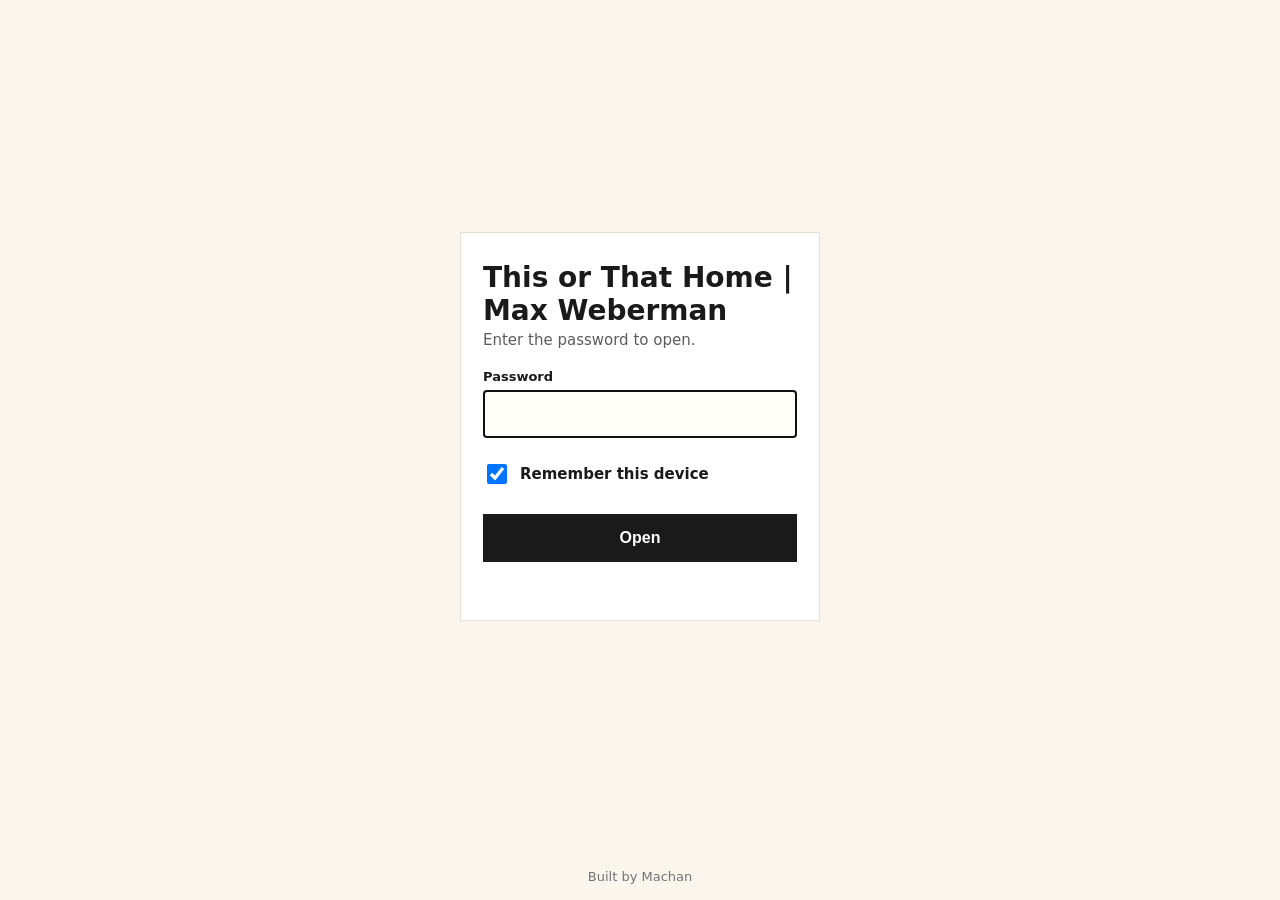
==== commit 1a946575: "Built by Machan opens the 'Meet Machan' pop-up (no link out); locked" ====
--- a/index.html
+++ b/index.html
@@ -11,7 +11,7 @@
 <label for="p">Password</label><input id="p" type="password" autocomplete="current-password" required autofocus enterkeyhint="go">
 <label class="rm"><input type="checkbox" id="r" checked> Remember this device</label><button type="submit">Open</button><div id="err" role="alert"></div></form></main>
 <footer>Built by Machan</footer>
-<script>(()=>{const D={"s": "h1YeWA5S7tHNNgfrOtWNBw==", "i": "YN+nnhiq8iFUvYRY", "c": "6ES0sOEjQAD1WtSHJiFImbdlo4Mrog0AitvaaGB+2s0ztnYrU419ZTuqwaS/98NVc83JOUBnQLVlmHcEwJUBhGtbJgeNEkBoYg61iwm7IeFzJQ63L8qOtDcp5BaHxdDYPYwJvt2SD11B5bGmEe/Dw/IPUrHx/fhZ3WXawLHlpXyFp5b05aLlynk/cqjsfVWnAndj6MOdwTI9pwqkTlnoTY1wf2q57RmbebzUFy+OsIPD1NT4a3sK97VvmRiJ6PEVTi5MJzdtuGjkQT7KAmBOQGqTp1ROywcrePtAc8gjyhyi9xOxupq80GOFIB7sfhPUUfTtOa+/[base64]/D+c7sqIWZU4HO72B7rZakhzM0+1UPoxws2JrKITe3c1F2OuQJy+D0tpxVV7EWM7oOVzY42j/dAUtiF905UGrqv+Tcd5LdIuWOUWI288Z4G/VoyLM5CnOG6G51lAzrpLfgD30wKycGn0xKU3syrfPKtB/[base64]/2OqAOOm/YPXIxD+ljTta/7y5DMO69/ANXwk55ZFJW4EsTSERPCU/fDk2jdMjausoGUx4lV3BbDrUVAOGdgvhQfZ97d/sklXb0VPWIpcuemZ45EZ4764bKPzhCds5aDzI3pfYlLd6sKI1rU60AwiTZqzuRYuTU3fSNQYVAGo9/miDM0nk7OkgWWbd2P/g80I/z85dkme2Ola1Susr2lyvOjGQ/n3hVvXdLpJhG6GBmHiPMgXPCbmjFV+FZTEP+zmpVTNH/OJ+4t3fXt82N+Si/vu5WOKaMo8CfvWaI//XqU7P9codbuW07fx2jNvxVH+um8aCuwchhSc2w8X6rZqS6coUC1q6PSeSjGtSCjmPjyOJde77kcUf76tEK6SnCv6lpoOWwH/ElRk5IUnLSDbtGXRWKfOHy/[base64]/VZRYbPAp8Q/[base64]/SuFmkdYHrDdujiHoTP2FEW/ySkdbKOpj4gRA+w6kHb80833VQTCW3H4lq6z9yBx7kzfj7L50j/e8P9NTJVSSmEVSpHOsExof7ndprUNBKyIzqbv/2Dcd5W9iZqsT0C3QOWUo0/hS528ujTIllzw0ZwkFRhwzV0QvFCKJwAgBX9qbyoOlmRdjabXY1JxFZrZswRb7PFcijfCkn9bche4lWygd3wzG2qHNFrPt4xf1wcBZXiydE3FDJnR7aXIJDPON68rca7BR+v38srVPPJO7gjvb86hzdd0bvI1MQUh627fDk8pcvWZHLiZVntt7sHxIjwWR5AbywtVG/uodC/aLi6TDcc8qBDthTenHp1h/mE1C8yFI/UTGOHYxj5z9ihZS/xKrXTM1jspK3Yp5wq5sL9IHUroF2Au5KnLJsm6/tgXydIrX0bD8muCjY6Fcp6CtXKZzRq03ZXSsXSAJLgyJDoOoKBoF30ssUNHD6Eyp/wE6k0qui04gxFO9k/g2rQ3FtNucg02RrMN2bgIbkp8ye/r16eZE7/3Gzd/jYeMRPxkTs+nknMjhVa+cb1FkaCyLJiX4DmPbtmw0mp6oubf0WiKU9CopynmHBmEe1Q4xJdfnDbClc3cV0/IbR6bYM8fd+SQUVDWnUkaC0MuhGbbZyWTpPvTfdiIKGXra9b6ohjx4vT9n3Rx2PGCfzpdjwY0crVUCmVHj8Pbg9NpBiQusV6Z6a12hDqE1iDtsBnmsBi0mdp8aShvyTWwk9gJgNFOFGPUK3k7xwHyXJEzmVMSY4MkenEiwAA/KqFZqeVGNNEfQg9Azn+BUnAeKFZTtZCkCQ93RfeaNdcbTfrWLbYgWAX69K+nP8uXrO1FxDlwLLMdP7RjsmSfJWKpC7PJy0nNW0Ib8mlrVNIIn1tMd8VDRnwV+8qnvG+miaF4fGFrLrG43F8DVOJ7AsbgqBsQ5+cabvbXp95r/FeyEVmIBAQBZ213PHmTc9F6LqgP8RULp3vBU6ek5/SOlfppQEtsBN0WPehovxl7r3GJ4vbx/vDOjaSIeYvG3mwuwn/[base64]/[base64]/69PEKXi65AceQ5NRkdDwnSDo3FXHzkMGnkT/7WgQHeyKInxKt2Ezyz/CStomjJGkkGvw98PyxDFHNBFAdhGc+vTHQeEr5slbapxUqdWiwVDg+TpuIMov4RleAdyNnIi6YdGTGmUwIk0GaP2rZszpZ8EFKd2pMuHGYEQo6ELM6w4MaCS++9F0jf4vP7B0A7C/8J9P+CqnlLcZvNrXJuyuYuCAGPaAY4XkfLH1zPMg2NaWgZxJaJOmg7oAKTxvIHjVbtJExgWUTNO+/EpWJa0ngs+bdxbGJWTeh2k1MveDtvixkMgIOK8J+7dQ/x8IpMJEHX7mtxhpBrABUXo/ah+ErzpOOq25e0983iwGWHsc3XPTqWTv1Lla/6y/qO3MZ2rHkX2cPT2B5Gudg4FylV0xD32+Pgz5vIlhMw7p9wn6nGgnm5/vDBQFFu8s/NWhc+9dv7k9jKqbguRWYXpi5suwRNFJoSbTR/tO7nZJCN0+IlybYmDCahAmzjDCv47JptGGgukJcC3wujPyyraM8CoLLYpA4hPRche+ClTF9GYJndREIBIu7GD6/OqlZhJ9M9BMF//J3rUUy+5hlofBTd72XyxzVWN/7VKyYCt/PDXAd6RVztdr7cARefT8uoB8q6YVTMVaHptzs4gnIt04UDRJYZ0vMe+d6gopDAzOtdZS9Rw0e1IVfZzPe2kS1n0ka0NxNGgLh2G7SK11IcdQ6UdcTy8krLcM+TITNQlaR9YvqoPLE/85o0bder8pNJK2T+G+yJbdYpQCTMtwZH7LhVdVWhyNEDFLUmqUe97h8B7fwMHnNj5/KQpxMFpMD8cjDz9QRAPFdkLYNM0iK8BIs/YMJNCpZIXLwMn+kWzuAUFrF4mokitfk9NBdOaJrG//S6XPVTV7YX4PfsbFEjns9bfybAKimJrFNdz6EHlvS8+X50Rf8KIs9za0FR+5etMNUKVZniVQe01jCY2mLW3dCzGqCgNH1/OEx6Ed1OoVP9UTC800OSgRfLVK/5d05J/kyclav+vcsmR5ewM15B9IrjIyPe6g/8z5IjyRO0l44JIheaXD+2g5SScvxVDuP3KvNQaVCSPz2/ZH53VBeey0L82mNlIHkHjswkD2RIbNPxmm9cCYpPleNy56UjOcRGIGrqvtaRGKrbQewlZmYLeuZD/aJFTDJ1pI2xW2XhFUK+NGnU1HWBo18jiFGbcNZcKpe15aiw943pdPLR4HZbDNE1sNhAuF1AIODng1/0tpEifMRoI3noEHHPwaciTUTRJhe8juMIH1IFXMKGVG3UHOUP6Q1eJgD6f1a7Rm/6rq0S4oq59mFNLngcNajAgeIhdd767vmGKyfCPA7ajaSiD9AMvsGoGwnQslKbPY0P2OtarJbGxhZK+w51mDTFwk4/KWEpwpS0pA8Uq97+pv6oASR2M6d01P854cBetKXxvggfMaud1mXb6APRCMf9Gc/0vp6/qHYENkUEs8kbWCN6Shnx37XtZOvXdawCBlFHJk1XhjZpA0f/ZTH+cuA3rFV8uLXYJX2rgUyh7ojeL5B8FJVK/TMkMQfBhjQ33pynZwTS0o8XuOu37IsW016/FwUJlMkRCZeaL4zYF8AqwZk/+OWEC/mxcquF4RVMEWlSjEEoG8Ar/KF0G3vd52fBFG8p3bnxwWXjFk1jZ/AWsJGtTJNOryAuZ7XF4QQ3brISe8sn8hU0mfiGSHrJcK8h6NRmkAH3C/W2+bbo8lVlQqG+DonWWVF/3x2IZPle/DDNigSUFz6bBRnmHImhZc/GO2pKtFRu82AxuI2KCdB7EeQ8jagagsvhxQYA1yR5Oe+GR/FvM7qE3MYZDiQ5WM1BPySDQJ5pioSz2hwPLymmPcJ2PQYw6FWXxrXbaGI6gGIl9CSZ9WJl+LtXArbCa84iLhzKucLjDVWwVz//Q0hhcVBZ6zt+uc0OA4O+6hUmh0MIK5VzUOFVJhiRmW1WdVoj1fYDnCZUSFMJNk6lT6oFWXjQ1CbQKUTP898lUAEbaJEIvxxbhCFSW/0qvQYYC+6ogVIfXszuJNWYshTQEEOQSyOs9cMatT+C7z8EQpJT5jyT3N3rzlZ7RFe4jZBIh8uToj9QlprGY3SBJjOhzMRynbaluX3NucnXLGwDe9TAzWvZaMS9hs6hm0uxcdNynm0GY+2OyUE0SwPzz1leGT3lWD/gOTfhg0/5N4NaGHpKGzspTm3emGz2DzFLamTeRLf6JJb7C19Bu0JyMw05g3NhYsmC2QX0iFd/xJMADIC6vlPSlty0PYBd0Sv3nCJ1yn7zqRDFAq0FrNM0QVuQJxh7FkPcD7AwZeAnnzLwz3ihS4/zyeDpXQIVpBjsuT8LkzZ3QK4wsgFO4E2NrhoiTRScFdxmgCH49Oil6mHPr1aw//GvBzLVIymSOj/5xp0X731654YnxFZN2ptkylFbAJZ7Uh09+wWLwU7zEm5R1QLT4y5AtWrYQbbsgj709N3BfTHx3CO5dRtY25kqSp41KjE8ArtqG7EZ99iWQPiIYpUXQqcnBo2d4yrQMhdL3JFgfUxhVbNxABRtlesHlvfqYupE9ntrxse9aBAI9t+//ozYyHBvkRYdmWKOklnCBk3gcl83CmfE9YDvxlDIQtIp+DYqJNLgeYyx2sS1UQ3KNiHIU/c+IIYrU2H6UdOwqeRkJ/kXZU9058H+gcYb50iHb+gs4I6sjKAC+5Ljid/jE1rOvsP6PHW2Hr/FWHH+BaqE8vVwphVMz408WYsjdNGHsQlU0yZfF4Fh3NDH8heytDa2Wr2oua7cQA6CUm4ddAelJH39NTM/bmohRBdL0nwhEIMIqcii1UIGN+rLec3Phts9MfAy4+psWp1nPQoNGoY0RH/qy5f6IC2nFKr9Gv+iwNSEzGzBbHwq1i3dj2LTZgSk3yUCDT1qR/5a2Hq24bc5GPdYfWqSAYlyqQbYz6bObVcNlwcCobZPAuxSpc73/pnDY44DMufTidaNEIF3KlYNhJXKCtGcZuiQeQS0yupJkonoQs1PNacbM+R9uAYaZUlczSxhMm5wwzEhQ9mMjFjH584y+Bzlew7QCodaxAx1rMNBn4eS1gUIfQACz28DmB64gOPO1C9O/OiexLsnRWqH/J2oZLkxmTi0pL2bAXVAskK3MU/hV/nq2IVhsn6T+vf7/siGX+s2Tx2Mg1fZbVHd+tylmJLJ3uPxyb0qwoti1hfnFBg695aasER4t/[base64]/Mi3PPIqmNXE0kD2NxzzcG42aMN3BNghNTkRV/G15N5vsca2VTiO8vm5hug271GQkvRSOG2+BoDUiKwMpfNan75PRfr2CTL+eml4eXIpM3g2YdSReXlTZoBMw3qbKXTUlXbhOk52sHDP7av8jO51TJoM7ca+oZ8TUIfv52ZGVoJLfMYsCkI67HMHrZ/ISVu103iRO9sPPHHg8hY+Vo9tepl+Y/HXAJQSNgfdDTA3gMoeMPNpShJH7mxjLxm5la6DYaz/SzE3ui+qOgxOefb0p+EGOmofSVfVlwCJ4emOICNFqQztQplZQkg9i+Ggd82pYbcK37KFlNOOGY6MLRzkZ0vk89Xjg9x5gEY8QZqV+wUIa7y5pHL7L6tSDkH9Mx1TmDLfJP5xOiK0UR9SRQnRJcLks+99hRNy4bTYCkz7sxR28wPLyMWzquNacDPp27m4/u4y5dYql73u+xo3sbNNQZE3Vs3D29IYIeDhgignkCIvGyFtTui5nHISw+kiM+znX53J/HzzrDhEUINoEunqgl5mOSSt7uf3FrRhAjQfLcEwz0fXbmF5lFMaUj0KtcP475sshuJCjmm7jAXLJG4WNkMHqLr/aJSjcgRjxQ5TWFjR9x5d9Lqlts0FOTN1UvTV2BW+cMjoBG6a5CxpGb7YHLDlFVTsCodijH2xX/26Tx5zqNtMxCQUwDpBpKwfWm72eGffz2aquQ56SEsvMSQM2Z9b0cP8qEbBz2S+uQu7b4LFSGoDCR2j7DztgPkL7lgu+TQkigF+6qfr+bTLO+xhVHYIj451wn/Wu9XKI6QiEwTZa1Z/OUasmxL6t9jOES8Zw==", "n": 600000},K='mwPagesKey',u=s=>Uint8Array.from(atob(s),c=>c.charCodeAt(0)),f=document.getElementById('f');
+<script>(()=>{const D={"s": "h1YeWA5S7tHNNgfrOtWNBw==", "i": "wSArts4ojrhjDGVc", "c": "t6j7a27yTKt1sq1wm1fxL9QO39v/M3n4m9KIasS9RVpbcdXGZM7lPUpUyaj9/yKMBPzgZIbjK3fOqiEDPqCpIOLrWelHPGbQpRbg28Ysdcc31z+t+fPXU/qKl0o3bV7jjEtO2SUvSvzLg3Twrn36TBbbfPTtLCjvf7t2FfIAZRQA37RmCw50MglQtWct9uGCIbgFRgrZlP1SBz2N2gfAJi1JxJrABSsB0q2mFqrshAFbqtwZHGEEwSlhkwxieUyb63sykdhChiiCwBbPJTm/vNcpjIbHFp/[base64]/h0B2HuhvCbogn3bDUvTDSvZVGeWuKCvIIGgqAquc+o31cz3EfA/hxdQRsPgyO3mg4h5auS6VRNjkjuVeEudF0lV28bygJwG5rRCcR59a1rlISxBPlemmQHtlg1vN6t8md0iNuTEt/xBnIS3pTTldDJVDVGVEtX5GuUFWX3uWTd4UHgwiFynUNx2bBzofcG1sQHi9WIOl6U7CJHzuLCdgOqlbtACcJz3MU3VHiw31/UuoFu7cb9jL6s95CzrUG10zqEGQi4ODWsnh4maWXVqxsy2AEgHjIMhfO1aUhW0JxOZAT9hvznx2cVmQgSbXJY22OIungZG2xydljgU8SkGv+71CdB+i/Ee+uQ7EHaSMKpBQvPDD7ITV4SE0Ync2PJTlGY3BbCSAATKT4JPfcrQnP9Xun1msYcixoMV8+pAh5UoxvIg9HUcDhS0yyuJNLw8mz7fRn4qRT3qWl/92urCAfr1URh0dmajZJbmjzmg3Rh93MNic7iUVyT2gPlfplYiD+lcDn+0nXidwWsFM0d4+BRr4oCoQ0D6FQGswZ8uACkps3TboGInzdMU6Dehi6WFXr254nKgMO0W0tXlPSdUWYPzIG+CtCwfa9n5lxUYC2/UP6OVwLfSNuiHGmomlTfAZQAiiMX2J6m8+fg9NKE8Cw5WslucDU60a0SdbsCP9EDX0rQXxo/OP0zJvL3qVX8yHypNRQ9BqwdpijQUxPa273QJdDiBwbfXswEpbKUIst+iFwgu8AfajSOn0GMWFSaKT8ZwqaRdedPkIyqxv1wX/2ot706fS+86Ka1SmczNCtq1EhVuotyjYtYpAdfRMMbPNQAbJanF8F0wzzbH4xrE0VJTRl7XWzKIoab2FnRZjNJn76xTbL6JMmH89eWmTGOMP0Jcr5TzFFmTVcEzSHflRRvLD1mDLBikyvcIDYsU/rAgNv58w2v73FZN+SFm/SOCnmsUfbbN6vShsmuqlz6yCZCl0r0EnyItYuSfaC7Pj5czzCENVAWeRTzeXxxJyQ1kpRYIYdUT2VRkcqbNUgF8lFXSdyvVnWNFbSbe3tvs4ysng8T0vD4ZzeQf1TdWI5IPi0znj3hR0nb+PNh2FQ7jsMOKDzoohqPVlnYpOhw/wViKo6pYYvNU5pyrD/rcECm7i/L3TWOF9FD1OWlJSj79ODWNu0Oi1zt3AWbxX+5r1DSm9CviHmkyOfhOD6BVsHUT11PvMA2RBn5yJz6MRlHSee+21AwdSiG8fLjEawlKyt9ETg/lMV9/xgv9rTv8rxlkUSe/iadIhKxdIY0zP7JmAx52FjzZZm289UpHmcTPlOYORWwtnS0nv6rhkaufK6U/neaYBbQdTf/02u+bYKRB/XedqEVQJe5VWyUiYGYEQ0RtzDpujZqzTNG3SOAqAfl+EFJ9r3N8Qy0WnIZAiMDXz1fPOJXrxrnqDx9UrBTaa0praCu25emcrmZO5y9F4vbRNfGJW32DwwxH4emskFplfTJAVylpovVlBPNcS53rym1c/MP87u+QiLrDh0solesvNjIkdqbU+ofq5mBmbjOMg5ohFIaoIziRnMbswwA/lyhm4BPDtbbr7hBDgS2//eryPjPlsiQd49d1D+iBFbcwcbYieZbjP8w/sgdFbznocqFzKELZLs6FnRqk9xa/RXgwtugqovIVFeWxj3MwIu4/5jaOLuSYg4NInP7us+EhehcqHZZcbaqH+XPMlaeDsIVk/lLOhiNJPehSCuK5nZS0IrAtRpAB2SWZPdH/N8MPdf0yKD2lUZllqikz+/M6qSgzezDffHvC6ph/v9Rf5UkX6VNF0SmDl64500WGusFkPwvoRNP6Uq4ofsL2nDPMDRgU5kIS52ojpvHL1/ESZYnXd0K5YkL+XuOVf1QPIIhAMdMOwnUaEf+E+3++UpGDo1N2PO0+zzJ6wNh0t4Ank68+TnV3Fp/yqbHKbHbda4vUgJHD/JRPaPMiKGOIPEKzyrsxONu4y8q8xZ71FulsSPxxchk5zcYdSQPyHSPvZ1JZWAxWEWJlNGDyrkI4aE+xQhAdisHNbQsk6wz2DqdyOeOI9UHQU2wu/kPHGBL1g8sx06pmM9ZbjB+I+8xjH67FJXtu3FH00CvEN/LJ9K8thO0QU53/CUAQUNaB0K8wVkDm+mOkCRGAiBpLw3X4Ujc/[base64]/O1NK4VVYyrEIn77r43rnbcre6Pr/UUebBspdKFWQrr1xmNqxyZB52L6y+vL5bL8zqogcLvfraclHn91i0XC2OYaAlZg0SazjFUZlO7uwoyhkY7aB57K6aN6IqKKMSSkKG70jMydoT7TIhkms1nO5PnSHIimpDjSarUn/S5T69pxbT7jQ1L0vz+m4e+k/qk/CkvYYzEHcyA7rN5M1TOZgB/054ObcLPEfgruZvidtxMExmVqEf++xod+hnYLtyMxxSlO13nXcfKw03HJYbUqzhQHavj5osRqSoH97M+w9ZzrZ1gjJUAtVCpVcQR+KQxDOpuGW/lHpLM8adGgzBOtWCY7HJzIJG17nBQqynMcy9scOs/uH1Eo95ZvpT+0qzk6zkH5VitkZArHXy1FFGQMA7I7G6h+J4xRDu3P2rHH61kCs8yZvCkEGCLc+M4W8AreuRJNgQ2TJtR/IKFha3pOVli5DJsuhtnXZMvdSJFkyLM3ANSqQqMiMBAsCd775Rb87XkDU5StvlMm2lLqIwPvgLlsFoJs/+ZM8kNb2YCULsHo9LqApFKVzjdaFafJDUXmsLncuwd3EPjbX71lNGk51K8UDVcIglmlXvaoxUhaDM4A02WLgEgRdpe7A5A7cm1M81k7dVENzIL+GQhIumqP2k1aNLHgLkYdN5SLXGm0qZQk1q3OoF6sqcuRVvFIqwrQO26n6PhE9bnVQ4tZlwEBL/HZzsfCGvuWrJNulpfI394ndLCeMNWdkGIpJ6g7be3d+u41q5KpNQ9iYWTVR+LPoe/zjot7sKSFPe9UFfO/vc4rX92pqgZ1H2MyVNNFbbTHjzv0CfCLbrbsitNeotsEYrWQ/Ti11ga6sFOi1SDRUXQBj80UxSgPPixL0OX7ManKBMC6CdZH1pfaQdEM3iaqvluaB9zkf6NnL+xWdP7mVWbLbpZXyBLJ6/D0tQLNee9vBom1N4erB4AO1h6HjHJgtkbtfLaKM1CPmU316ugeh+wbMYeYCVfkr+XlYiB2lVZt+YciOTA2OUlWWQWUHGrJpZuPqs92uU9hY/CmnTzUauDwDxRCdDcAE6S0dRT0ieUb9cJsBuuYPmnqjlvQm9qzgYrzP3XdIHwCcGt6BrO+kIGZkrSCTbXOI3CebBuop82fEVVvuY8UQ544oiTvaEi31/wman+9DsVWUz6iBJjZF/SQGzVvg8OULCs3n2hfhrXZyiAqTtyBN//[base64]/GK/I6kssCEAQKhjfAQKI0FxQ2y/[base64]/Df6EpXnYqo9B8FfSmeWfxfagTgsVjGfutSbYsg4tAh0tGytIDU7NJa0ivKF9HAoVbs1AiWPRLlg3Ds1OymbdqOMrhDNyMKF9+w4wS+QePy+Sx7gtrnRnL6Mau7/XA8+LwRK/Gpx4h4vntI0Ek1xN9NfrexlfS51shFtCJ4/Zu716D5XrnVDxQ7Dje1sVvFFzeN5OZ+uhOXpkb/ndgcEIHJaWyRZCukV4336DRnxwF6rCWEZh8IOzhqYEDp2nDRC9egFjQBNsCsNk47Uu27XvTQDU5rvEyH3ojcbWlfT8Cu6DzMJ2zHx3sZy3yBuXMNCj+Byt5Hbp6wqUPA1Dijjek6Lx2X7WDd/ZDmkFbfGhom580c9MnehN9r/aRLONbqS/PQiupoRC20QfyTP3HWOjYZMVTuIYUy44V/QnlydjK0Akta1ksySuLWBtNcNOsXE4sFMq0XmFHp6PmedkrKAqGNpxRIMNybBTehpsFyhFopT/Ak+s/kt/[base64]/87bBlW/0a24crzie66O9480DcLned5eou/d9p8TvXVHvErBVziE0za37cxwIv30MZTOrMlYOhsG9iWoHdD/BtpsfXbpUacDoAVSo6RgJAU1mdAgbHlWWgufSpClOpskaNB51gQf7RzTGQVWerO9Yv8KBBsmnqYIR5ghEBoNpQao9ursx158w1ghscGMTDJ7fNHDOOzpxzpl+K1gwsAjeAGZt/uBNeKGOMHoKQAXtdq8M38YEDazKJH2tPQ//WIQFUFzoCRZsMlXm9atjll0GPi0ZtvzJwfd2fpDpFo+MMlwV0ZewfX3mQT5TZve84gAfuBN+pf6IFs/LslEy2aTaLU+0b0QpIcMPEYzlPoXSLdfhldw0IelGXC13XV1EhaA4KeJgu250f07H9vY2jFPrCRxxbh3j+CtNtR4oIKC7vrbrT6qehkKJ+L4+3vHtvT3AfQT1N/O9apWj/+QeILF1xt1LdzNK0F24UVqCXKM0PeX6fxS0FHeNxAxGYCcfppsoamKL6rSNTxQL4mONSFq/rgw8EG+zOeta1bwiit748WdJvb7QwbHVy4TKc4ZxMyiNh+0+s+nXjSWoEQF19+X1WLsKCwXSULbw1xD9MUTuIjea6GZ7LErL0lzxjsrF9794YVuta3nNtAEIv0hdgT75B0+g1zVXJVcvZBypZ5Y7T319ztdMjqILva0w6hUEy//[base64]/CpCrdspwn1MVwQToFhW08s5ghsWdARv1PEPqoMNRvU2gGmbBQPzEFfBp7SmSKzfvb5SXB6QOzJ1hWGMJnchf2gknuqAPWmeBaatxUGOafVTC39URxshARp0ia5i2ikimrTnbzb6tjezO6NZjBkG2AdAzwvE6JN9N7XwyA4jza32g7Zs/kRue0c/ds4KnImSa70ssfaqnRj2ynpOEjkzNdrQkpREhRnTpILhQheuPm5cxIpd0oMBf2sdA6GhigyAciaWz1X4MY1O3++LC0TiCy78ZnBlMwbBH/BbT4f+ddbRdLP+8ek4WviuDKHi5xuBXY53U21lWhlyuWHbl06ZUR5nLHOeWMnRkeSJcOx0YLgP/+y0tlS3UzdGEgg+qVIthAz6zrJVKNYUQIkZ7YFQKV0yOfKckd/lbGOMfkS8WyjtGIkCBjUsky+iTR0V7KCsJ/PHkKBiuAqcFTSf2JPhsyB7mC1f0YZ1OWYbldnnA7Ka1A7pYtHYii/EsDanVMwqNuWfUOi5SwkWcTiM91dvIuPt0eEy4IAwyRte0p3Embf47LcGETnvMgUtvZYFNgvOtQaZ4axbbh+IAtRuktGNKi9c37ZlWCZzf1yHQho72PIWgukE0DBb+7os24Lam/xvUS9FTGx5dhAgWHZlX1zb8f+1jVKmJsAQKPuOTmczaDj6dvm+OSolQPpwuTsDmgIXOoVAKsHN/[base64]/MsCn4xhQei4h1kdWgsMHB11kSHWKlfW7eF3GVA2BbeH0ZrdEiv1Xpin/iXdXrlFGNff3jVQv3GY5VIFXDhadoL71UUeEN0QoVPFXJqnBFPC/nCFTvLPH/96RvYuYOWyK+sZwOaxY21KEA3/1lYWBgvKsgr1gwPG/hGaofSP3o5XPPVZGOnVbZbGJaK9vtEDswALz7VS/ReUS8Ebp90ihOx2PgtqFhYscT8Vtl8EWgxloN8Qd/U4w8rTW3lh7FcQCY9ST1E7TOXcFxB99LnB+q/tqN7bzKZ+lpMtzEHAuytl/VTXx63O6R9d6plt/0z8popuJuWKWzkE8QyVqgAoc/vOjKMnQ/fGY5pEfhLlVCT260K5zUNUZHEP4FqujNJNnM7wm++E20j4EH3TZlsL327g/[base64]/SLfdChxO8qTDTWKmrS9czTHhPrLD2lVwQjDfCBJYRsq0IHnHtHGYUeyohouL8GbUVkvMQ7yLONGHy5g4NIzTPPNlaOEakUshwG0+Q/sv2w+vWdQlkGnGN6Lro1hybfdJJn4R73F6Su8xG0TR1H/SIPaH5Hk98DoMs8vMcrL0C0qQYE6hPNj75wXe9Nh/i8fiafTdzmCRqpRUultZ9fjruL0trZzQwNBSzj1PTEjDShzWPs/Gq35xhDk12nrT2WJx/2zRyvws6EJEOyndFs4WQ8hpvj2HWMbg+QEBnLqVEUz2PNBQATipKg319uo4EEqe0xwXvXzjw0i/ch7QMIH/e9OOboC8LYNaCjDi+4YO39iaimy0IPcpqdRhwpl0kh5njPkIYCvfSwe/O4wwGXQ0mOh0gXScWprZLTS/8ZY7gPfrHeWmsMfmKSW74KQv7smg0/j1lLFdLSyNXDa6nQfDJPl2844BFXvYlXWELt2ntXE4e0BPETDoSolDxFLe/2jN59ds22POnrWkFN1WtDOsxTZLIy9bJwrqwaDyXUK3OkyUg88+dAo/Wybtqb0tTk0cv/r1FjJuRSS2Zh9+no1hS28/tDYeZXKwQ4U9ggqU2Lrd2/L5pxxWNR7fXZgTAcGqN4YiHsnrRhsZRQ+9XwEyzt1yZme/MeceAvPumF9z5Xs3CFTPfngxgv+jeHu7ZLLbXf4+zn4XleJ9ztRoBmAqbaoJys3T49mBSakYoIrlqPmbKxzogHTIxRcQWNE36l13V65oRtx8TxLxmNlD/zTEbUvC5moBCrB3IkUe6vBGvDWNhfZiDkzsSDMrY6m+g8MZbpxlOz87FIhSTRJsI6ikQVstd1meQzuJ/c/2Rf3P+gV+ilxfD2fDgM8U9bTFrl0MRqwLGax9RJ46FH9nKcgKMwLaFf/WKVDJdz6VwvJFH0vh3MLL43Ut2whrntrDLtjdxCaF58+Kbl75RZL1MyewAHXy+1vhsmDgg+S1zXZYOAXWItVEyBZ5+K6IhU2D+VkRx2fYzbEADBtrPxZkSQhxo/xUWGjfcEUSzb7R2RtL8DxuNSZouf8NFCoeGW7/QLtyCrqO5VpZrVabD3M/ojhia+xlfJH0atepztIKd/UmRp/Lr9V04uEYgqNQUJu6lbMuRlsjz6a5RVWQ6Oy5LzxV+V2Zqzudrpojrnc7wb/BoH8VHvQq9U7IlewpsSl6l9YwQxkAP23O8egpHjt5r57E1cNDvh3XQtejsi2+JieduBUYGkeZteYinNeX8UywH0u7QL+qqESTIKG4Ea+revL352EkkmskbmsrCT1cw1Iy7nH6O8svI77UGnyceg4qnuxokK6wo2ncM0GKobTWpPOLt+rUjaQ4hw3kz+onqMKVOlYE/mMFjDDKaUcbf2NfHvfXzDxgF87ufxKeyPVzX4q49vXPJINZ/V4dxDRta80hHUp0Mt7avij8SPiOVxVbCxDzXGUjKrZ2UURk+bvnMTSPlhwCHz4KweEk5OGT07qJI8d3oJE1kgp8cbEA5F47osBlkGyHrleZsmjED5uOF7Np1U5Eo+5pCv4RLtuylhMWguMFm7EbUU3Gq576bZ7IOgeA9xHdb/LLEeXYpvxhPX+xc99LFBnNwjjoncCm67Stvlb6NzfPkgQ5PXI2Jef9Ze58PywsaUks5/N2yOHELfDVRM1rYH3Zq4G4kpWnz1MrXvc//z34P1PFcxuz/f73+C6TLtHq6/kcdge18oo8MT/Ir4nhXY/kuaixPpPa3Pp5geW+oaBo3ydKfe2gYfOdhkLaqKt038a5sNs03g5ilNdcwkBf0c1NWRu0J3/MzJszBaPZHXBkKKFZ8j4+6jMsv0bAG6olEXwMsnyJmg52WanliJBPATyQV/T5TsLW/F25TtedDwoIFQKPzhMrQlbacs+9WnBVY82tvddz7SzZJl1gcRYXsHE7y411tk03qmldd4UOoV4N4ynZGBxnObRJntP63p0dqwEPkrYVCitEZFdQGUlI/S7b8GDMSWhwuFxFtd/aXfzKqyThzoLBrXmsg1w9UFMo6b2xmSt3f1ZFgb3yUt6LOg7uUwBimJocjiC5XTEbbHOqcb565LuemT0jSnmDIS26d1dhvMcUy74DdWKD5XPPFJtZ+Zc8RWJcy+fkGAP0ogWUUajaQI+30In5fzfR5JcOL6s5C1KfrmhR8b/yTMZWs4nwnRmaL/rjJdiOlBVbHF6AvrIGC/7gLTLDd42/c2hDo5i0ft2maGDJ6MnXxh/zAOxo7FvJY4rP2rCD26r6UiKeXM/zqeq9WFlJq7/JEHQoyrK/FaN6RP38RuKgV0PqExmBzGG75XtTMvTfHaBi2AfSBtnoh4sJskTktrbGu/7ctaMbhAP1InPSeiQt7u2tgfsi/kf/bgPfHXqnAn9piHrI6BsGZF9mQ1+Mt2Cy0SxYfbziWfE51yKBAN/XXeQjdjq/mqhPj/A1jnOXN22D23ShlO8CCQMFVs6gWEW3SnVnaecLw5rSOrwI+LPH5CAJynvy23z/HOzanvr27JQSYHKL7pi4+74caf18YMnPas2iT9phvG40iltlDN8hAjtB/8AUAj/FrsoMaQdTX14vcxJJC1Nax8UkwCkpmJxiy4dTGzzs6EAWBkWMLdi1d4AMW3X6nI8TyToURVJMWgiLFGjMkJR9a7JGcj6AgGVKE/qwyCzewcF6o50ohOxD9XTQFSCCRfPzZjnptV25nkd1XAtkPs3bIKgCkJvp0/u19mRUCn4HFTsnsZMjV/TNg7OkxlKDvJb8rM7NH48JCLvn0OxEmOTtYR74baY4n9+L1dKot8v2zxoCesIRbc3nNJCSMsCd22f3dXP7rjUT8Wzq7+HpNQ37XXTeE43qeUdsT/qdsuR0D/6ioQckwReJK5zdqUbRTIQg5kiLfeh6BcN/XZUDcmZFGnDLZXABZZymcJDS0Lh1wPhS24TDhlSEh+jMeTT6NDDx8LyVqLRKySOCB2a4bMcbqPa97kaVr1lPj5CSlM5Xjchi805h3dk7LGPlXGX0Zc352OjVSQTdYI/igclvN/Gx5DHkZnqd/3ni+KLBCz1Dczqca9FXkQHYB52ixzsul95hFrvYgORN4VotKXdAUv/09lLbmM5PEEIaBB7pODuavvKyM3GdcKoNVckrOO59b5DixT3g0xQeRyOM+7u0V7Tf6hepnho1PfTO7oew9m7DudrAVSyTyM/pbXmxv0vGWaOViGoczQvB4PkBsNZKBcXxFVroPrTRGDTbS3kJom6z4xN2uLy0ZxEXHkq//kdB62hq3Pw6RR+xEBxYUV00/y9YPeHYj7fdejl4l48nl/RMIPaem/QH/CBt1H8fYSSFE5wDKl0cUt1mvuPACgND9XbatFqoDaNoRKdi4GT9Zz3SpXfitF/wdPa7SbGkfggTRLHa1NUpxwv0F7DIgaB3HqcYNH5ai5RcNb/PCBLj+CL+igf5GwFYF7h9eja9cKC+SsPI7+JfmYpxJ4tquTGfTq9hIY+Jjvc1oS87vWkVg0nhjdTSGdYDIgTrPA5CrComtkJQLD24VJyPWvfqQ+X0Vf/Z01JEPywroH6ZO6jwZv5cLsBgGIpfMr12oQ7W0ucJDSPEPpCQB60b5/mfLl4FlW0+ptaWKEYZuKrG0Sfgz6+SQpYSAcyEQ8cvHTQSMtQAHTMXgU6vJ5rT3Q2Pr63bmVwNTkXT0bjFAk9UZ9BqR03T+pABxP/mk5Ua/7tNLJny72TOx1kQ+8SDioIucX4GdTzYUZgXDloNDO5im+yMQx/tA2nx7wCbXPaYbat+yz1ulWCH/H5teJbTh2l323fFJWSt/AJpzcyvUExbo/vNX8z9RYO0H01tpyKtsuEi7Z/4XamNAz/ShGUCsGuSt3PDpBiKoPI2EnV6rgBVLgxyvTSJIxNP+tKf0qXovbLMeHag5HVXLt2FJmiNq4knhDMhY5hkEHDB8EJQC4LxyVQ1JvLG39+9ksrf0etLAyFkJqZmH83qQUvuWd3ZE1UwfaX9lcSXCKtZUgVJiiK5ZcIt9fY5LAIkAOpD1DbmfWn/ACP3a1XUvGa9JCY+iqTziucmnMXJ0udR0M9YYBOJQiXbF8HvV1uIvJhOOwcBsX21T4LyKsw5En0YCS4lnA8/1XlIJoBqb+BDik7ZrHXWc6KJKCZnF1G/f6hsVG4CFmII/s66AzQ1Opeonekj5L0yiaYbu5Z8ODTVqFoYhqXs2TlqgMUvAGslS62aXkJVX1KRwAZMhjQxke/h8a6sgyMp02v5MbIwWqP2F5E6FjVfzniQatkrjkD7BRBGwA1FBx/qDuu/wAw7pCfjT6rcfE0a3DGaOhgHV4RxPoPFExDEdnjLIZBiYoKSaA2tsXOU4wEvlI/A12Ztqdq3P7wc4H7TI9aklwj59yHlw66MEbklpk/QVa96WhGkPozJL9XQm4jKn9heKBMh5sF/6tNto2f/J7kCe+CZqfjywdE6/pE14G59sB/DLTUgJHphzdvQpP2BcXi9wjWU6NYEBJWXinhoDhpl7j5br0MxLu4AY9jY1OW+I7gLIJAcLCp+kVUggDumQSTGdupmhJLbaFe6ClR5+C/ZlRB5D1SfflUid5ytTvQi0w46/qoHxDs5ftlMa+1l50KSoWdmA0soNrQtUa4RXMc/PSb6o6cAwUIqCv5qtEnQDR/acVXaMYaq8naUEYK6Q/[base64]/Wq+4bxKnfjrIjttvQHd4yUzZ3L6dxZw050QS9Rve9CiAbEFw80OK7qEp9yjCtm/kn5I9ayen7ZNBUZvwY3kFEiFfNuErJDCyh/pKyzyL9y8UlUi9OAGcKF5gtHUT2EIKia+t75JFTlIAm0dpsSdtn9/TZjC/o9weIMjPN3RFMMwiG7PaunFCDytb7uiJaBclHY1IQWT7LNBm7DFW3qrNlBUnCQug9e9mqEPopruEiI1C/UmhawjSTeAehJLSa4IX9Pf+pcfoEgB3xkXWu2PAhPW6syOSmwKhPGRznwxm/eDw9J+6rzBn1zDl+4jQnyBEYfuIw5yDUH+lgBSn1jCW6Q02zapOeBrKrOFaiyQ2mtr3U1ghSUZBmCVgVcmulxRICn2cgeLyZgfCieANDb2kibDUXItJkTsnt8sXQV6lejjdmtjI/50aMN2EHBOOKRIt+kgX9HFRKQk723XagdWOwD3+KrBnoMXD0t4Jc1TOidayXoa0BMVDwBsXOdq5hj/btH0nNdeaATlfmLOH6QqRSywEtYFdE/5kmbgFInNh4lyHjvJ0vfe1GR2TuEssm6DQ168R9KIOFxF7jlH/nDOcq3gu8Aiq4eyXibAeey4prXuODqIK7Mrl2+CePF2/euMjZecptkQ==", "n": 600000},K='mwPagesKey',u=s=>Uint8Array.from(atob(s),c=>c.charCodeAt(0)),f=document.getElementById('f');
 async function dec(raw){const k=await crypto.subtle.importKey('raw',raw,'AES-GCM',false,['decrypt']);return new TextDecoder().decode(await crypto.subtle.decrypt({name:'AES-GCM',iv:u(D.i)},k,u(D.c)))}
 function show(t){const x=[...document.head.querySelectorAll('base,script')].map(e=>e.outerHTML).join('');if(x&&!/<base[\s>]/i.test(t))t=t.replace(/<head[^>]*>/i,m=>m+x);document.open();document.write(t);document.close()}
 addEventListener('DOMContentLoaded',async()=>{const s=localStorage.getItem(K);if(s){try{const t=await dec(u(s));if(document.readyState!=='complete')await new Promise(r=>addEventListener('load',r,{once:true}));show(t);return}catch(e){localStorage.removeItem(K)}}f.hidden=false;document.getElementById('p').focus()});
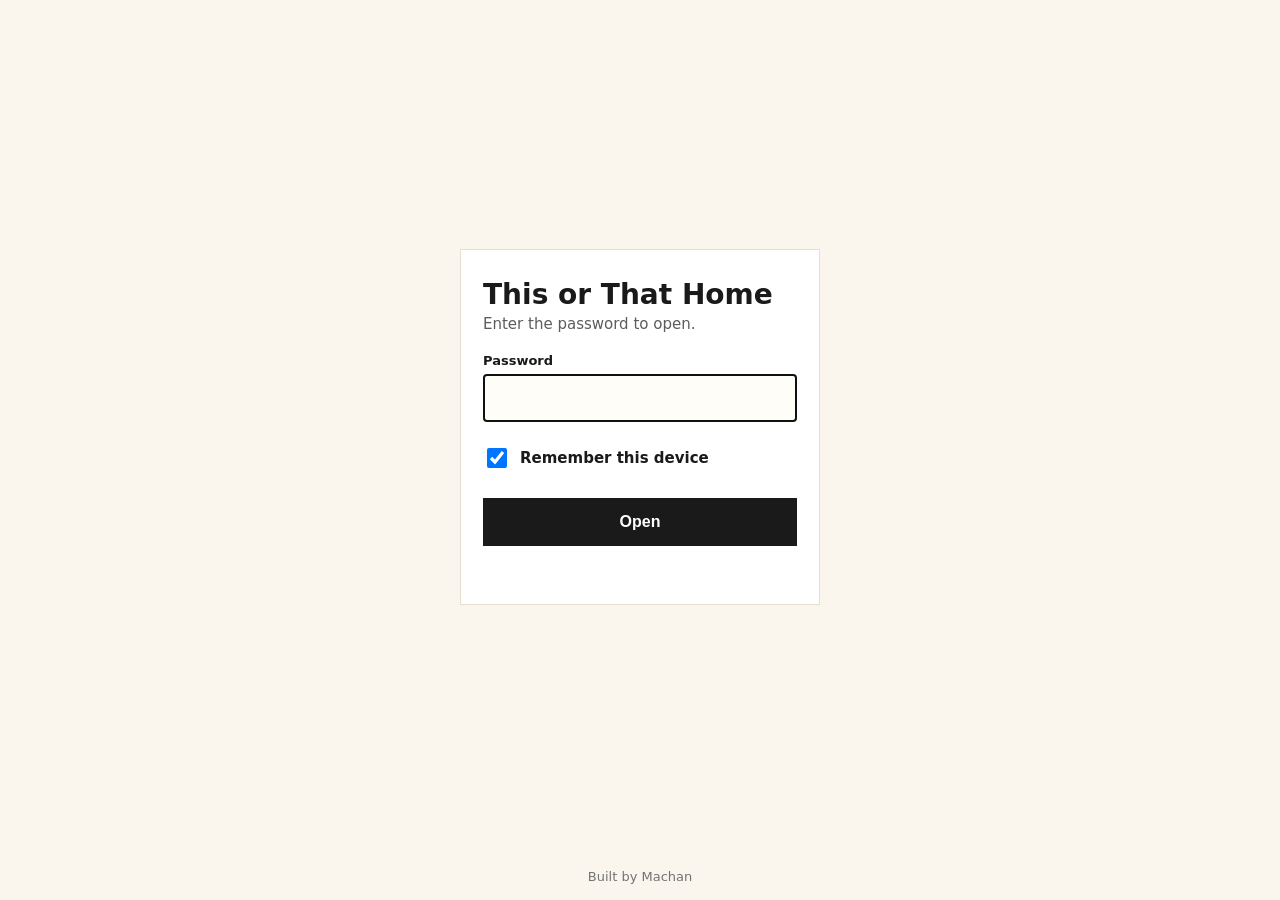
==== commit 478eaa3b: "Remove 'Max Weberman' from titles and cost-estimate source label" ====
--- a/index.html
+++ b/index.html
@@ -1,5 +1,5 @@
 <!doctype html><html lang="en"><head><meta charset="utf-8"><meta name="viewport" content="width=device-width,initial-scale=1,viewport-fit=cover"><meta name="robots" content="noindex,nofollow"><meta name="color-scheme" content="light only"><meta name="theme-color" content="#FAF6EE">
-<title>This or That Home | Max Weberman</title><link rel="apple-touch-icon" href="apple-touch-icon.png"><link rel="icon" href="favicon.ico" sizes="any"><link rel="manifest" href="manifest.webmanifest">
+<title>This or That Home</title><link rel="apple-touch-icon" href="apple-touch-icon.png"><link rel="icon" href="favicon.ico" sizes="any"><link rel="manifest" href="manifest.webmanifest">
 <style>*{box-sizing:border-box}html,body{margin:0;min-height:100%;background:#FAF6EE;color:#1a1a1a;font-family:Hind,-apple-system,system-ui,sans-serif}
 body{display:flex;flex-direction:column;min-height:100vh;min-height:100dvh}main{flex:1;display:flex;align-items:center;justify-content:center;padding:24px 20px}
 .card{width:100%;max-width:360px;background:#fff;border:1px solid #e6dfd1;padding:28px 22px}h1{font-size:28px;margin:0 0 4px;font-weight:700}p{margin:0 0 20px;color:#5c5c5c;font-size:15px}
@@ -7,7 +7,7 @@
 .rm{display:flex;align-items:center;gap:10px;margin:14px 0 18px;font-size:15px;min-height:44px}.rm input{width:20px;height:20px}
 button{width:100%;min-height:48px;font-size:16px;font-weight:600;background:#1a1a1a;color:#fff;border:0;border-radius:0;cursor:pointer}
 #err{color:#a12a1b;font-size:14px;min-height:20px;margin:10px 0 0}footer{text-align:center;font-size:13px;color:#737373;padding:16px 16px calc(16px + env(safe-area-inset-bottom))}</style></head>
-<body><main><form class="card" id="f" hidden><h1>This or That Home | Max Weberman</h1><p>Enter the password to open.</p>
+<body><main><form class="card" id="f" hidden><h1>This or That Home</h1><p>Enter the password to open.</p>
 <label for="p">Password</label><input id="p" type="password" autocomplete="current-password" required autofocus enterkeyhint="go">
 <label class="rm"><input type="checkbox" id="r" checked> Remember this device</label><button type="submit">Open</button><div id="err" role="alert"></div></form></main>
 <footer>Built by Machan</footer>
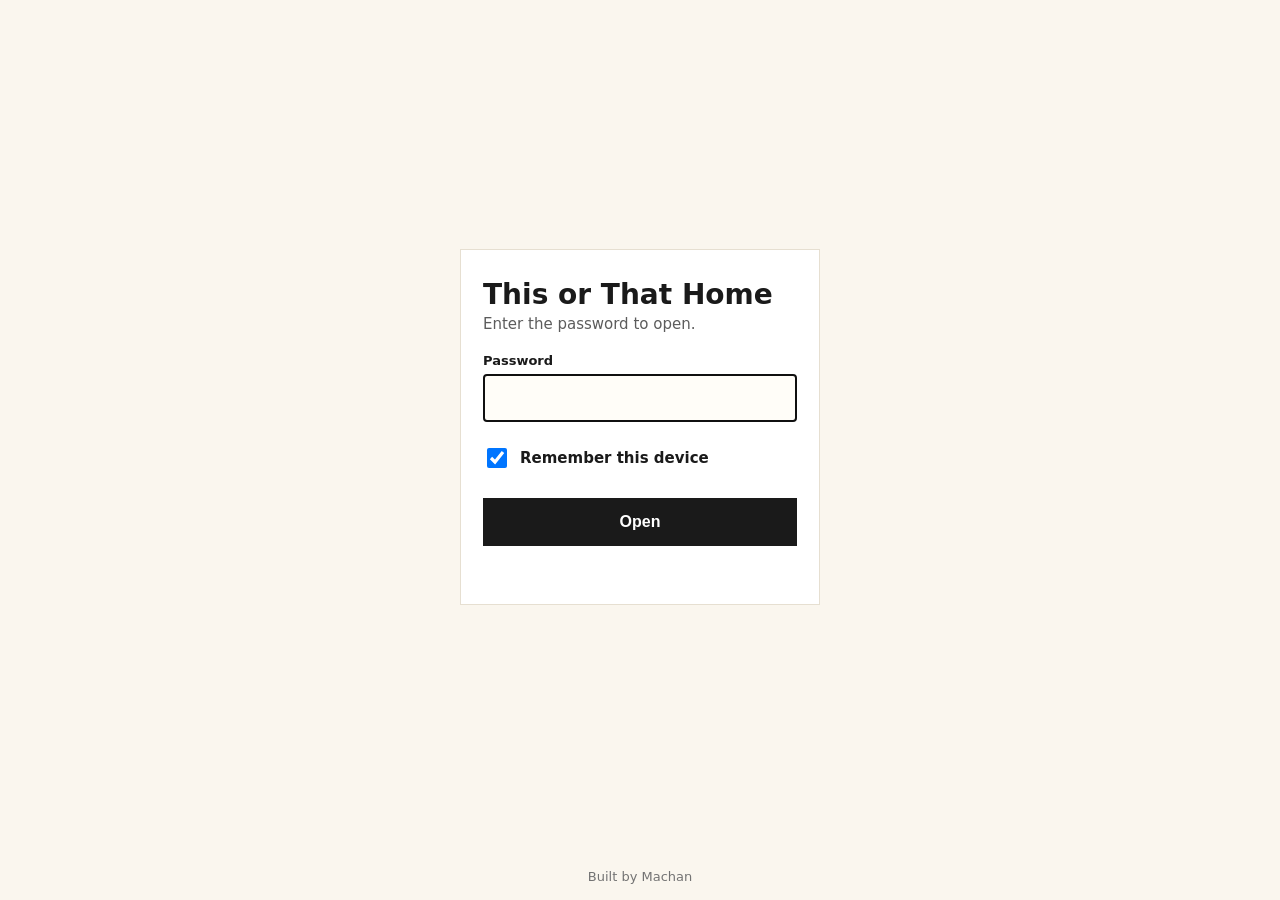
==== commit 09d02d0e: "Rules: no name in title/wordmark/footer (Built by Machan), dashboard link opens new tab, drop Deck B" ====
--- a/index.html
+++ b/index.html
@@ -11,7 +11,7 @@
 <label for="p">Password</label><input id="p" type="password" autocomplete="current-password" required autofocus enterkeyhint="go">
 <label class="rm"><input type="checkbox" id="r" checked> Remember this device</label><button type="submit">Open</button><div id="err" role="alert"></div></form></main>
 <footer>Built by Machan</footer>
-<script>(()=>{const D={"s": "h1YeWA5S7tHNNgfrOtWNBw==", "i": "wSArts4ojrhjDGVc", "c": "t6j7a27yTKt1sq1wm1fxL9QO39v/M3n4m9KIasS9RVpbcdXGZM7lPUpUyaj9/yKMBPzgZIbjK3fOqiEDPqCpIOLrWelHPGbQpRbg28Ysdcc31z+t+fPXU/qKl0o3bV7jjEtO2SUvSvzLg3Twrn36TBbbfPTtLCjvf7t2FfIAZRQA37RmCw50MglQtWct9uGCIbgFRgrZlP1SBz2N2gfAJi1JxJrABSsB0q2mFqrshAFbqtwZHGEEwSlhkwxieUyb63sykdhChiiCwBbPJTm/vNcpjIbHFp/[base64]/h0B2HuhvCbogn3bDUvTDSvZVGeWuKCvIIGgqAquc+o31cz3EfA/hxdQRsPgyO3mg4h5auS6VRNjkjuVeEudF0lV28bygJwG5rRCcR59a1rlISxBPlemmQHtlg1vN6t8md0iNuTEt/xBnIS3pTTldDJVDVGVEtX5GuUFWX3uWTd4UHgwiFynUNx2bBzofcG1sQHi9WIOl6U7CJHzuLCdgOqlbtACcJz3MU3VHiw31/UuoFu7cb9jL6s95CzrUG10zqEGQi4ODWsnh4maWXVqxsy2AEgHjIMhfO1aUhW0JxOZAT9hvznx2cVmQgSbXJY22OIungZG2xydljgU8SkGv+71CdB+i/Ee+uQ7EHaSMKpBQvPDD7ITV4SE0Ync2PJTlGY3BbCSAATKT4JPfcrQnP9Xun1msYcixoMV8+pAh5UoxvIg9HUcDhS0yyuJNLw8mz7fRn4qRT3qWl/92urCAfr1URh0dmajZJbmjzmg3Rh93MNic7iUVyT2gPlfplYiD+lcDn+0nXidwWsFM0d4+BRr4oCoQ0D6FQGswZ8uACkps3TboGInzdMU6Dehi6WFXr254nKgMO0W0tXlPSdUWYPzIG+CtCwfa9n5lxUYC2/UP6OVwLfSNuiHGmomlTfAZQAiiMX2J6m8+fg9NKE8Cw5WslucDU60a0SdbsCP9EDX0rQXxo/OP0zJvL3qVX8yHypNRQ9BqwdpijQUxPa273QJdDiBwbfXswEpbKUIst+iFwgu8AfajSOn0GMWFSaKT8ZwqaRdedPkIyqxv1wX/2ot706fS+86Ka1SmczNCtq1EhVuotyjYtYpAdfRMMbPNQAbJanF8F0wzzbH4xrE0VJTRl7XWzKIoab2FnRZjNJn76xTbL6JMmH89eWmTGOMP0Jcr5TzFFmTVcEzSHflRRvLD1mDLBikyvcIDYsU/rAgNv58w2v73FZN+SFm/SOCnmsUfbbN6vShsmuqlz6yCZCl0r0EnyItYuSfaC7Pj5czzCENVAWeRTzeXxxJyQ1kpRYIYdUT2VRkcqbNUgF8lFXSdyvVnWNFbSbe3tvs4ysng8T0vD4ZzeQf1TdWI5IPi0znj3hR0nb+PNh2FQ7jsMOKDzoohqPVlnYpOhw/wViKo6pYYvNU5pyrD/rcECm7i/L3TWOF9FD1OWlJSj79ODWNu0Oi1zt3AWbxX+5r1DSm9CviHmkyOfhOD6BVsHUT11PvMA2RBn5yJz6MRlHSee+21AwdSiG8fLjEawlKyt9ETg/lMV9/xgv9rTv8rxlkUSe/iadIhKxdIY0zP7JmAx52FjzZZm289UpHmcTPlOYORWwtnS0nv6rhkaufK6U/neaYBbQdTf/02u+bYKRB/XedqEVQJe5VWyUiYGYEQ0RtzDpujZqzTNG3SOAqAfl+EFJ9r3N8Qy0WnIZAiMDXz1fPOJXrxrnqDx9UrBTaa0praCu25emcrmZO5y9F4vbRNfGJW32DwwxH4emskFplfTJAVylpovVlBPNcS53rym1c/MP87u+QiLrDh0solesvNjIkdqbU+ofq5mBmbjOMg5ohFIaoIziRnMbswwA/lyhm4BPDtbbr7hBDgS2//eryPjPlsiQd49d1D+iBFbcwcbYieZbjP8w/sgdFbznocqFzKELZLs6FnRqk9xa/RXgwtugqovIVFeWxj3MwIu4/5jaOLuSYg4NInP7us+EhehcqHZZcbaqH+XPMlaeDsIVk/lLOhiNJPehSCuK5nZS0IrAtRpAB2SWZPdH/N8MPdf0yKD2lUZllqikz+/M6qSgzezDffHvC6ph/v9Rf5UkX6VNF0SmDl64500WGusFkPwvoRNP6Uq4ofsL2nDPMDRgU5kIS52ojpvHL1/ESZYnXd0K5YkL+XuOVf1QPIIhAMdMOwnUaEf+E+3++UpGDo1N2PO0+zzJ6wNh0t4Ank68+TnV3Fp/yqbHKbHbda4vUgJHD/JRPaPMiKGOIPEKzyrsxONu4y8q8xZ71FulsSPxxchk5zcYdSQPyHSPvZ1JZWAxWEWJlNGDyrkI4aE+xQhAdisHNbQsk6wz2DqdyOeOI9UHQU2wu/kPHGBL1g8sx06pmM9ZbjB+I+8xjH67FJXtu3FH00CvEN/LJ9K8thO0QU53/CUAQUNaB0K8wVkDm+mOkCRGAiBpLw3X4Ujc/[base64]/O1NK4VVYyrEIn77r43rnbcre6Pr/UUebBspdKFWQrr1xmNqxyZB52L6y+vL5bL8zqogcLvfraclHn91i0XC2OYaAlZg0SazjFUZlO7uwoyhkY7aB57K6aN6IqKKMSSkKG70jMydoT7TIhkms1nO5PnSHIimpDjSarUn/S5T69pxbT7jQ1L0vz+m4e+k/qk/CkvYYzEHcyA7rN5M1TOZgB/054ObcLPEfgruZvidtxMExmVqEf++xod+hnYLtyMxxSlO13nXcfKw03HJYbUqzhQHavj5osRqSoH97M+w9ZzrZ1gjJUAtVCpVcQR+KQxDOpuGW/lHpLM8adGgzBOtWCY7HJzIJG17nBQqynMcy9scOs/uH1Eo95ZvpT+0qzk6zkH5VitkZArHXy1FFGQMA7I7G6h+J4xRDu3P2rHH61kCs8yZvCkEGCLc+M4W8AreuRJNgQ2TJtR/IKFha3pOVli5DJsuhtnXZMvdSJFkyLM3ANSqQqMiMBAsCd775Rb87XkDU5StvlMm2lLqIwPvgLlsFoJs/+ZM8kNb2YCULsHo9LqApFKVzjdaFafJDUXmsLncuwd3EPjbX71lNGk51K8UDVcIglmlXvaoxUhaDM4A02WLgEgRdpe7A5A7cm1M81k7dVENzIL+GQhIumqP2k1aNLHgLkYdN5SLXGm0qZQk1q3OoF6sqcuRVvFIqwrQO26n6PhE9bnVQ4tZlwEBL/HZzsfCGvuWrJNulpfI394ndLCeMNWdkGIpJ6g7be3d+u41q5KpNQ9iYWTVR+LPoe/zjot7sKSFPe9UFfO/vc4rX92pqgZ1H2MyVNNFbbTHjzv0CfCLbrbsitNeotsEYrWQ/Ti11ga6sFOi1SDRUXQBj80UxSgPPixL0OX7ManKBMC6CdZH1pfaQdEM3iaqvluaB9zkf6NnL+xWdP7mVWbLbpZXyBLJ6/D0tQLNee9vBom1N4erB4AO1h6HjHJgtkbtfLaKM1CPmU316ugeh+wbMYeYCVfkr+XlYiB2lVZt+YciOTA2OUlWWQWUHGrJpZuPqs92uU9hY/CmnTzUauDwDxRCdDcAE6S0dRT0ieUb9cJsBuuYPmnqjlvQm9qzgYrzP3XdIHwCcGt6BrO+kIGZkrSCTbXOI3CebBuop82fEVVvuY8UQ544oiTvaEi31/wman+9DsVWUz6iBJjZF/SQGzVvg8OULCs3n2hfhrXZyiAqTtyBN//[base64]/GK/I6kssCEAQKhjfAQKI0FxQ2y/[base64]/Df6EpXnYqo9B8FfSmeWfxfagTgsVjGfutSbYsg4tAh0tGytIDU7NJa0ivKF9HAoVbs1AiWPRLlg3Ds1OymbdqOMrhDNyMKF9+w4wS+QePy+Sx7gtrnRnL6Mau7/XA8+LwRK/Gpx4h4vntI0Ek1xN9NfrexlfS51shFtCJ4/Zu716D5XrnVDxQ7Dje1sVvFFzeN5OZ+uhOXpkb/ndgcEIHJaWyRZCukV4336DRnxwF6rCWEZh8IOzhqYEDp2nDRC9egFjQBNsCsNk47Uu27XvTQDU5rvEyH3ojcbWlfT8Cu6DzMJ2zHx3sZy3yBuXMNCj+Byt5Hbp6wqUPA1Dijjek6Lx2X7WDd/ZDmkFbfGhom580c9MnehN9r/aRLONbqS/PQiupoRC20QfyTP3HWOjYZMVTuIYUy44V/QnlydjK0Akta1ksySuLWBtNcNOsXE4sFMq0XmFHp6PmedkrKAqGNpxRIMNybBTehpsFyhFopT/Ak+s/kt/[base64]/87bBlW/0a24crzie66O9480DcLned5eou/d9p8TvXVHvErBVziE0za37cxwIv30MZTOrMlYOhsG9iWoHdD/BtpsfXbpUacDoAVSo6RgJAU1mdAgbHlWWgufSpClOpskaNB51gQf7RzTGQVWerO9Yv8KBBsmnqYIR5ghEBoNpQao9ursx158w1ghscGMTDJ7fNHDOOzpxzpl+K1gwsAjeAGZt/uBNeKGOMHoKQAXtdq8M38YEDazKJH2tPQ//WIQFUFzoCRZsMlXm9atjll0GPi0ZtvzJwfd2fpDpFo+MMlwV0ZewfX3mQT5TZve84gAfuBN+pf6IFs/LslEy2aTaLU+0b0QpIcMPEYzlPoXSLdfhldw0IelGXC13XV1EhaA4KeJgu250f07H9vY2jFPrCRxxbh3j+CtNtR4oIKC7vrbrT6qehkKJ+L4+3vHtvT3AfQT1N/O9apWj/+QeILF1xt1LdzNK0F24UVqCXKM0PeX6fxS0FHeNxAxGYCcfppsoamKL6rSNTxQL4mONSFq/rgw8EG+zOeta1bwiit748WdJvb7QwbHVy4TKc4ZxMyiNh+0+s+nXjSWoEQF19+X1WLsKCwXSULbw1xD9MUTuIjea6GZ7LErL0lzxjsrF9794YVuta3nNtAEIv0hdgT75B0+g1zVXJVcvZBypZ5Y7T319ztdMjqILva0w6hUEy//[base64]/CpCrdspwn1MVwQToFhW08s5ghsWdARv1PEPqoMNRvU2gGmbBQPzEFfBp7SmSKzfvb5SXB6QOzJ1hWGMJnchf2gknuqAPWmeBaatxUGOafVTC39URxshARp0ia5i2ikimrTnbzb6tjezO6NZjBkG2AdAzwvE6JN9N7XwyA4jza32g7Zs/kRue0c/ds4KnImSa70ssfaqnRj2ynpOEjkzNdrQkpREhRnTpILhQheuPm5cxIpd0oMBf2sdA6GhigyAciaWz1X4MY1O3++LC0TiCy78ZnBlMwbBH/BbT4f+ddbRdLP+8ek4WviuDKHi5xuBXY53U21lWhlyuWHbl06ZUR5nLHOeWMnRkeSJcOx0YLgP/+y0tlS3UzdGEgg+qVIthAz6zrJVKNYUQIkZ7YFQKV0yOfKckd/lbGOMfkS8WyjtGIkCBjUsky+iTR0V7KCsJ/PHkKBiuAqcFTSf2JPhsyB7mC1f0YZ1OWYbldnnA7Ka1A7pYtHYii/EsDanVMwqNuWfUOi5SwkWcTiM91dvIuPt0eEy4IAwyRte0p3Embf47LcGETnvMgUtvZYFNgvOtQaZ4axbbh+IAtRuktGNKi9c37ZlWCZzf1yHQho72PIWgukE0DBb+7os24Lam/xvUS9FTGx5dhAgWHZlX1zb8f+1jVKmJsAQKPuOTmczaDj6dvm+OSolQPpwuTsDmgIXOoVAKsHN/[base64]/MsCn4xhQei4h1kdWgsMHB11kSHWKlfW7eF3GVA2BbeH0ZrdEiv1Xpin/iXdXrlFGNff3jVQv3GY5VIFXDhadoL71UUeEN0QoVPFXJqnBFPC/nCFTvLPH/96RvYuYOWyK+sZwOaxY21KEA3/1lYWBgvKsgr1gwPG/hGaofSP3o5XPPVZGOnVbZbGJaK9vtEDswALz7VS/ReUS8Ebp90ihOx2PgtqFhYscT8Vtl8EWgxloN8Qd/U4w8rTW3lh7FcQCY9ST1E7TOXcFxB99LnB+q/tqN7bzKZ+lpMtzEHAuytl/VTXx63O6R9d6plt/0z8popuJuWKWzkE8QyVqgAoc/vOjKMnQ/fGY5pEfhLlVCT260K5zUNUZHEP4FqujNJNnM7wm++E20j4EH3TZlsL327g/[base64]/SLfdChxO8qTDTWKmrS9czTHhPrLD2lVwQjDfCBJYRsq0IHnHtHGYUeyohouL8GbUVkvMQ7yLONGHy5g4NIzTPPNlaOEakUshwG0+Q/sv2w+vWdQlkGnGN6Lro1hybfdJJn4R73F6Su8xG0TR1H/SIPaH5Hk98DoMs8vMcrL0C0qQYE6hPNj75wXe9Nh/i8fiafTdzmCRqpRUultZ9fjruL0trZzQwNBSzj1PTEjDShzWPs/Gq35xhDk12nrT2WJx/2zRyvws6EJEOyndFs4WQ8hpvj2HWMbg+QEBnLqVEUz2PNBQATipKg319uo4EEqe0xwXvXzjw0i/ch7QMIH/e9OOboC8LYNaCjDi+4YO39iaimy0IPcpqdRhwpl0kh5njPkIYCvfSwe/O4wwGXQ0mOh0gXScWprZLTS/8ZY7gPfrHeWmsMfmKSW74KQv7smg0/j1lLFdLSyNXDa6nQfDJPl2844BFXvYlXWELt2ntXE4e0BPETDoSolDxFLe/2jN59ds22POnrWkFN1WtDOsxTZLIy9bJwrqwaDyXUK3OkyUg88+dAo/Wybtqb0tTk0cv/r1FjJuRSS2Zh9+no1hS28/tDYeZXKwQ4U9ggqU2Lrd2/L5pxxWNR7fXZgTAcGqN4YiHsnrRhsZRQ+9XwEyzt1yZme/MeceAvPumF9z5Xs3CFTPfngxgv+jeHu7ZLLbXf4+zn4XleJ9ztRoBmAqbaoJys3T49mBSakYoIrlqPmbKxzogHTIxRcQWNE36l13V65oRtx8TxLxmNlD/zTEbUvC5moBCrB3IkUe6vBGvDWNhfZiDkzsSDMrY6m+g8MZbpxlOz87FIhSTRJsI6ikQVstd1meQzuJ/c/2Rf3P+gV+ilxfD2fDgM8U9bTFrl0MRqwLGax9RJ46FH9nKcgKMwLaFf/WKVDJdz6VwvJFH0vh3MLL43Ut2whrntrDLtjdxCaF58+Kbl75RZL1MyewAHXy+1vhsmDgg+S1zXZYOAXWItVEyBZ5+K6IhU2D+VkRx2fYzbEADBtrPxZkSQhxo/xUWGjfcEUSzb7R2RtL8DxuNSZouf8NFCoeGW7/QLtyCrqO5VpZrVabD3M/ojhia+xlfJH0atepztIKd/UmRp/Lr9V04uEYgqNQUJu6lbMuRlsjz6a5RVWQ6Oy5LzxV+V2Zqzudrpojrnc7wb/BoH8VHvQq9U7IlewpsSl6l9YwQxkAP23O8egpHjt5r57E1cNDvh3XQtejsi2+JieduBUYGkeZteYinNeX8UywH0u7QL+qqESTIKG4Ea+revL352EkkmskbmsrCT1cw1Iy7nH6O8svI77UGnyceg4qnuxokK6wo2ncM0GKobTWpPOLt+rUjaQ4hw3kz+onqMKVOlYE/mMFjDDKaUcbf2NfHvfXzDxgF87ufxKeyPVzX4q49vXPJINZ/V4dxDRta80hHUp0Mt7avij8SPiOVxVbCxDzXGUjKrZ2UURk+bvnMTSPlhwCHz4KweEk5OGT07qJI8d3oJE1kgp8cbEA5F47osBlkGyHrleZsmjED5uOF7Np1U5Eo+5pCv4RLtuylhMWguMFm7EbUU3Gq576bZ7IOgeA9xHdb/LLEeXYpvxhPX+xc99LFBnNwjjoncCm67Stvlb6NzfPkgQ5PXI2Jef9Ze58PywsaUks5/N2yOHELfDVRM1rYH3Zq4G4kpWnz1MrXvc//z34P1PFcxuz/f73+C6TLtHq6/kcdge18oo8MT/Ir4nhXY/kuaixPpPa3Pp5geW+oaBo3ydKfe2gYfOdhkLaqKt038a5sNs03g5ilNdcwkBf0c1NWRu0J3/MzJszBaPZHXBkKKFZ8j4+6jMsv0bAG6olEXwMsnyJmg52WanliJBPATyQV/T5TsLW/F25TtedDwoIFQKPzhMrQlbacs+9WnBVY82tvddz7SzZJl1gcRYXsHE7y411tk03qmldd4UOoV4N4ynZGBxnObRJntP63p0dqwEPkrYVCitEZFdQGUlI/S7b8GDMSWhwuFxFtd/aXfzKqyThzoLBrXmsg1w9UFMo6b2xmSt3f1ZFgb3yUt6LOg7uUwBimJocjiC5XTEbbHOqcb565LuemT0jSnmDIS26d1dhvMcUy74DdWKD5XPPFJtZ+Zc8RWJcy+fkGAP0ogWUUajaQI+30In5fzfR5JcOL6s5C1KfrmhR8b/yTMZWs4nwnRmaL/rjJdiOlBVbHF6AvrIGC/7gLTLDd42/c2hDo5i0ft2maGDJ6MnXxh/zAOxo7FvJY4rP2rCD26r6UiKeXM/zqeq9WFlJq7/JEHQoyrK/FaN6RP38RuKgV0PqExmBzGG75XtTMvTfHaBi2AfSBtnoh4sJskTktrbGu/7ctaMbhAP1InPSeiQt7u2tgfsi/kf/bgPfHXqnAn9piHrI6BsGZF9mQ1+Mt2Cy0SxYfbziWfE51yKBAN/XXeQjdjq/mqhPj/A1jnOXN22D23ShlO8CCQMFVs6gWEW3SnVnaecLw5rSOrwI+LPH5CAJynvy23z/HOzanvr27JQSYHKL7pi4+74caf18YMnPas2iT9phvG40iltlDN8hAjtB/8AUAj/FrsoMaQdTX14vcxJJC1Nax8UkwCkpmJxiy4dTGzzs6EAWBkWMLdi1d4AMW3X6nI8TyToURVJMWgiLFGjMkJR9a7JGcj6AgGVKE/qwyCzewcF6o50ohOxD9XTQFSCCRfPzZjnptV25nkd1XAtkPs3bIKgCkJvp0/u19mRUCn4HFTsnsZMjV/TNg7OkxlKDvJb8rM7NH48JCLvn0OxEmOTtYR74baY4n9+L1dKot8v2zxoCesIRbc3nNJCSMsCd22f3dXP7rjUT8Wzq7+HpNQ37XXTeE43qeUdsT/qdsuR0D/6ioQckwReJK5zdqUbRTIQg5kiLfeh6BcN/XZUDcmZFGnDLZXABZZymcJDS0Lh1wPhS24TDhlSEh+jMeTT6NDDx8LyVqLRKySOCB2a4bMcbqPa97kaVr1lPj5CSlM5Xjchi805h3dk7LGPlXGX0Zc352OjVSQTdYI/igclvN/Gx5DHkZnqd/3ni+KLBCz1Dczqca9FXkQHYB52ixzsul95hFrvYgORN4VotKXdAUv/09lLbmM5PEEIaBB7pODuavvKyM3GdcKoNVckrOO59b5DixT3g0xQeRyOM+7u0V7Tf6hepnho1PfTO7oew9m7DudrAVSyTyM/pbXmxv0vGWaOViGoczQvB4PkBsNZKBcXxFVroPrTRGDTbS3kJom6z4xN2uLy0ZxEXHkq//kdB62hq3Pw6RR+xEBxYUV00/y9YPeHYj7fdejl4l48nl/RMIPaem/QH/CBt1H8fYSSFE5wDKl0cUt1mvuPACgND9XbatFqoDaNoRKdi4GT9Zz3SpXfitF/wdPa7SbGkfggTRLHa1NUpxwv0F7DIgaB3HqcYNH5ai5RcNb/PCBLj+CL+igf5GwFYF7h9eja9cKC+SsPI7+JfmYpxJ4tquTGfTq9hIY+Jjvc1oS87vWkVg0nhjdTSGdYDIgTrPA5CrComtkJQLD24VJyPWvfqQ+X0Vf/Z01JEPywroH6ZO6jwZv5cLsBgGIpfMr12oQ7W0ucJDSPEPpCQB60b5/mfLl4FlW0+ptaWKEYZuKrG0Sfgz6+SQpYSAcyEQ8cvHTQSMtQAHTMXgU6vJ5rT3Q2Pr63bmVwNTkXT0bjFAk9UZ9BqR03T+pABxP/mk5Ua/7tNLJny72TOx1kQ+8SDioIucX4GdTzYUZgXDloNDO5im+yMQx/tA2nx7wCbXPaYbat+yz1ulWCH/H5teJbTh2l323fFJWSt/AJpzcyvUExbo/vNX8z9RYO0H01tpyKtsuEi7Z/4XamNAz/ShGUCsGuSt3PDpBiKoPI2EnV6rgBVLgxyvTSJIxNP+tKf0qXovbLMeHag5HVXLt2FJmiNq4knhDMhY5hkEHDB8EJQC4LxyVQ1JvLG39+9ksrf0etLAyFkJqZmH83qQUvuWd3ZE1UwfaX9lcSXCKtZUgVJiiK5ZcIt9fY5LAIkAOpD1DbmfWn/ACP3a1XUvGa9JCY+iqTziucmnMXJ0udR0M9YYBOJQiXbF8HvV1uIvJhOOwcBsX21T4LyKsw5En0YCS4lnA8/1XlIJoBqb+BDik7ZrHXWc6KJKCZnF1G/f6hsVG4CFmII/s66AzQ1Opeonekj5L0yiaYbu5Z8ODTVqFoYhqXs2TlqgMUvAGslS62aXkJVX1KRwAZMhjQxke/h8a6sgyMp02v5MbIwWqP2F5E6FjVfzniQatkrjkD7BRBGwA1FBx/qDuu/wAw7pCfjT6rcfE0a3DGaOhgHV4RxPoPFExDEdnjLIZBiYoKSaA2tsXOU4wEvlI/A12Ztqdq3P7wc4H7TI9aklwj59yHlw66MEbklpk/QVa96WhGkPozJL9XQm4jKn9heKBMh5sF/6tNto2f/J7kCe+CZqfjywdE6/pE14G59sB/DLTUgJHphzdvQpP2BcXi9wjWU6NYEBJWXinhoDhpl7j5br0MxLu4AY9jY1OW+I7gLIJAcLCp+kVUggDumQSTGdupmhJLbaFe6ClR5+C/ZlRB5D1SfflUid5ytTvQi0w46/qoHxDs5ftlMa+1l50KSoWdmA0soNrQtUa4RXMc/PSb6o6cAwUIqCv5qtEnQDR/acVXaMYaq8naUEYK6Q/[base64]/Wq+4bxKnfjrIjttvQHd4yUzZ3L6dxZw050QS9Rve9CiAbEFw80OK7qEp9yjCtm/kn5I9ayen7ZNBUZvwY3kFEiFfNuErJDCyh/pKyzyL9y8UlUi9OAGcKF5gtHUT2EIKia+t75JFTlIAm0dpsSdtn9/TZjC/o9weIMjPN3RFMMwiG7PaunFCDytb7uiJaBclHY1IQWT7LNBm7DFW3qrNlBUnCQug9e9mqEPopruEiI1C/UmhawjSTeAehJLSa4IX9Pf+pcfoEgB3xkXWu2PAhPW6syOSmwKhPGRznwxm/eDw9J+6rzBn1zDl+4jQnyBEYfuIw5yDUH+lgBSn1jCW6Q02zapOeBrKrOFaiyQ2mtr3U1ghSUZBmCVgVcmulxRICn2cgeLyZgfCieANDb2kibDUXItJkTsnt8sXQV6lejjdmtjI/50aMN2EHBOOKRIt+kgX9HFRKQk723XagdWOwD3+KrBnoMXD0t4Jc1TOidayXoa0BMVDwBsXOdq5hj/btH0nNdeaATlfmLOH6QqRSywEtYFdE/5kmbgFInNh4lyHjvJ0vfe1GR2TuEssm6DQ168R9KIOFxF7jlH/nDOcq3gu8Aiq4eyXibAeey4prXuODqIK7Mrl2+CePF2/euMjZecptkQ==", "n": 600000},K='mwPagesKey',u=s=>Uint8Array.from(atob(s),c=>c.charCodeAt(0)),f=document.getElementById('f');
+<script>(()=>{const D={"s": "h1YeWA5S7tHNNgfrOtWNBw==", "i": "JdOPhVaSOc/5qTXK", "c": "YcrPN5lm9VXrVpsu6ScLVhPb640ZhuftP9YRB0fR7W+nIZ2DS5dprKrGFhlBoaLmrTGOzCQzXm3/XAumOgjcL4O0C/1BnYwxcqWDgOdxdeUExnjGGvMmIrYfy105rSnxfc56iPtTItvbf5Fzygp7pjPdZyxT5CXxkx1kc9x8+PiXX8+4YCX3bxziwte9kuMeNKQHCAqVhauT1bqonskvqhP6BPUSjfuxUV7Si63TEAfItZfZdQKMlDmPVEogbgWQa0KN/RcsO5a6O2iIUVIz5IhYctx5KfLIYk/rL+mpPXLvg/9MZz6VmR/y/MK6oIacCrOLDWtuKNmYVYwsQ8Y0rMutOUBho3dfy5EjMTsK7XHQTlL9NFeDNcP8UkVyXLKtxJpmUd6aZyjiGaK+7i8pMzQG+oxr/RTQXUh3WV7bjjaegXKwhoVGD5gCRnlu8fMRZfB/gx978e9DrZKx81Z8LWenfUapCfDK0ywfDHhw10OucAQjCRctx/sxmFkIn7kRmH3GbhVBS3nQ9Aldbes1+qA0/pvJyZjB+RLdFs131hYy6ikOpHrBam/w75Gij2Bspq51VoVbAb1sq6JAE24QFaLEe44T+E0y4f1Fbkf6dquY81Tt1VGgOKLnI5CUB3J6Q/iIbjVRACt5ZRKPRW8wbxaq2U5LMVIywUPa/BjGw27miUv8cfNqxjPSk87UeUFu10zXJm8boASBWQrRAlU2zIjbvop3GRHEVK18N0cStaDzQ2nMhIrkawv4JhYd34tymnYtLUvPj7JqcT7/Alvt06Y5xUrX0/+BqlKmUVqLqLZTRWnty4GiaDFT1Kj/P+m0TNpoMxsr5eXmt0G8bvledh/7ppEgYJwbk9KeLVZZwkAR3P6/MI6Y4JUEN8voFIA+chCJWzL6S7j4SyYAl5ecb6tQ4+gewhl5qSHhpW9Jb8nfdtHVZ684bn38RHA6YK4KpIDkhQFRewr1qsW01KBpUSsvQebBpKslMMXHJRF24esQ4kdW/vgzjBPQmnnHKlxvbNEf1J4zXK9w476cbYlj37P2Z69oTWZqv9i7EKNA8vuwM3lz2Fr1/[base64]/oEtlAuqbXIszaaMuIu+LYkcdMnlOGZ4HCR33S6uvv2na+NPhSg27XYKYlc/P5tutThbbY8rh4GY6wtNWRJv48JdHVbHhCvR67soHQYoRB1ff7P9G62KYT+b0DgdJXB7WqkP26rT1o5OLLy7+8o0uzR5POcna0HgwM+AWGClFVfto78LU0XLC2qZgeJ5qrKm1PEIRVBX0RJITBhsVExpNbZwB8IsJ2c8jwVFXF5iaoDsyLeB64RoBZJraNg/Zr17Kc/I8OOH0aPfFk/h51Wd1Rfl+Eza/QVR2A7nNPdTJnp/KyXtBqgjHd7spNiVqB2BHrifr52nbgU4pVMI2wAJUeG5g62fvQ6VmgOI69/40CXlIehrMbcOfp/pWh6keTKHzkCrA3frdRy5FRs/I0xMtqW3s5DGx3zaw2KFJASy3j0SZnYJ7AvxngzKBlenLqIjoUs0NDEDFD61aNevj4Iz5OeuhW27kmoLLPXqTkUOkWUP16k/AXVRcpBwUbH77gR9VGGFapAIPglPEH6naRRKKtC3dvIsb0wRU9q15cQMWb4gsS3xiKCX5+Mq7XRM9knSdED/YZ0dvl1/rpck0k2urWh5S0hN8WN4YhqO0wZaDH2JTkz5fWvS0jRn844ppLM48hk4etc4QxgMsleekJWjpTvxppggOyqOAcM2PxpOjzYoSgu2A+KEr69tan80W9pJAM83tRFEhovC/3Zw27JQ4+YchN+TL9wtUb258HgXgyjj4eiZnlJAS+k9Ial/cgh1Xh5pPbNCIHkZVrcCPeTb6J9b2UcSTXT/Em+Fie9MynVbN8ibI7x4q5OQKLCpw49XTkH8AVjc2VPK6uK5ORXYeIi/kHM8RrUa1DmkhLKEQxrYM+VhHaJjQnHgk5j+M1OlcyYcMsarzf6Xgvr3RrVYBWJJWLSUdxYZYnmLz05Hoz/vQCoEmm44zyKQdyUXaIwxcIxeNzmQRrQ5jFMjuvtdnx138jwZORuprRzmO3gjIsf16pQ8BuvkeqDekyNln7vGXbWNdudMOr2Oaa6sl0+cGPEAqotmoIMUgFkptmIXix2Kkc7vQ4vo5XL+h6834YeFRCjDHNb2btRDAyttpOQHyUQjMz2UyTT9i/iJ0mn+FkxKUjL/[base64]/69X0LvQ77ueuQklzzpw5rFuClrJ83POjHqosCgjysyCM0E3uWOlVe8rYFAz/IqQLpSjRKo6YAZW3RYWX7ObDXewBhso2OjMOWt0CpBD6LHwsoC2D+nQKeVQ5+yFuIU1dTXuJdxBQCSfotR05P5vGgpeNEz8OGpYTalUR/fLFlh67WPvmums1jg6SOyF4wed0OVOw6C5TWNymS8UOKXlU2J8R4Bz9NAvHwwJFDg7RGjgNoO/gs5vMNnE4D2WYhfEoFmX1NjqUmA1/RU2Tt47FYBMLV1sB6uxxIzVy3nbS9NwhyPrrWU6Qy5eGjxQrZRRYrGrnZoEWy44SR/bHqQC8+c3d6ejC8KHcobevAzuCnfS5GD1E6h5dYWza0kfRyF3stVOlHWSQp9XRtsKYfJ/[base64]/rCG8S92yF5FcSTDCJNdydB4KMKsbAGS+gnperhHptm7lGKTneRNFPDgYBtkS45pC2FGiLdGeouRRx7DJzrbx/acQvkDm2cxpEHsh0Gk4H/hrJjnv0ZnKHhvOFRzPCJGCAP0mXgHBp7h3J3SPRvCZsWWqQRZO55JR+zShk6sgBs7noHap0YEfS4MZDHBikxp/JHliJMjJ3whecNMmFF6NL1wlZtRDBzIJ7ggvfgslRVlFa7HffMN97DWN8jhV7vjU6qREypHKbgjlj1wwwjkio54Ki1lO/8S3hF9Nm+9wmYOnWNVE9rOf+8L7ltar291WbxkyjSTzI53nGNi4rBCR3fodF5YEI4M/BRleNgOEPbiVVmFWIW+tOF/2a62nY7/XGx/OrxLPULN1Vyh8HyW3a998BMQ8DwgsPCnULVKluwce8OS/iTs0A2dv64f5WNv0d/7XGoPJEONlwnzRxCHtGfFuNQWyi+S/kyBMiFAjoWTupIT5mO9jQnD1kXFcWKffpc4nIrNP9Be5epwRIHm9j0Yz2681NlQH6gSqJLoKBO+DtSQpxUqzOmVaby1/q6kIV0cRoMwUibHnDZiy1k5W6qmDugb/rTi7EcgVLxR0Tew7EFbHmsXoXU4u9vYez7RfNGUPI2jg4ix3RA+3z46HZY7pWpmcMwOKIG3AeR/ZDiqiMfOV/pfMeCq36uoTvEsGzB1WzFkFffK+vkz93cEcfAjJrsjHPaRqyagvjHeq2iUjCB2SjSSrdHCp+T94IeZcm/NG9RW10h83z01C0/rkA2lvsaga2P5ARNJXAox63YDsiczI+p1PTbgfu1flnRTeVj14djpQ6UAPQfw8pdgRg/ylRmoGxAfjfgvvyWJiVcN8w3M2SkWpst0c5foxiSYYzsVjuZ4eg32x5JzrWVPrzkMdir5/1FOaKBWWUmI7wtNBbk0CXreVhK4qaQ8GUcPqVS2OQ6RQ/46CJmVvSJ1wVp6WPAKh2lApr0DBk16ZR3u8xvqjBJxjb4GwOswJ8EDOiVxcCSyz1PQzR+56s6rECQ30XGhqGGc/Fu47IyP3A/0ibNporfx/9z0htQ7ttR3pfQjFE2CVaLsFT67wBrvhpQ3huoLK4sdI3S6MqI2AOdNATBLKS6s0pTvs01bEgAJDZmSeU4frkSDaNwt0rzemAIfEkaYc7dx7vbXLI00wkNAY/QoUE/jn2OCubferm7vdOumqcO9AT5cc00IZXOPIO22Ehl1qOZWNmY2Q0fN9qGc74tnwzaah+xOOQ4xVdlcaX/axoIi1/z82hPIVU02wGKCS3Sud23JM45goqt472SXKHLGr8G/mL3Sy6Qo2pXkdj1zh984w8s116x5jG4dxKs+aDBmCSSa6jbchqbblj6m0YAmK1twmFlze1Dh9AM61dfldp9isXhOnihOphNpvqroebuxJlVVX3M3KSdE08uFj5BKmCHwTINRA1waWaqqNcNYQFhejyXkrqa9KV9P8jtey3syh0r58b1/4rsH7iOgAhSDBWDHspKXxI0Uq3ar3OXFGRIgoPB5Ml8FhfHFxGjAnm1eAN8Gsf/ME2HLt0hBUaSUH2eiYsiM3OWeuKwAlfGjoe2jtsEmqnUYp9WN0L+yzB0H4goVlGxo78X56/QtcxWOuuvkTXNn6olQoPgrVCYL1kSKBMMn9P5NbvYTHGhdJQojopgNkh0O3W/HNf7z/ZixPNeaFD9Q6+4ZCA3heLuDxH0Mm6JsKEVzXtwddFZnPXW7fENR1+wdMcXmu/wQVfWEoADBl9HkrZwOvWcX1S8hpa7TfqFywRtKr70/OeIQEaBlei6SYV0VkftmBJHGEO5OLeLqr1Y0Le8WlPoUuLqmLhj3kG3TFdHr4kq8bAwM16FP2rcEn8Ci7uJi/5V8ajcnhGtU6PLuEu+Op/2EBTx3UqzZjssI6gmL/fkfvIdt4rS2+znzQrd8/+MVkqlj4JX5aqv4R8V/P8PaKxy4NjVsvNCSqMrMXqq1u5DeAs8Q1wmDEO/4boKkP79FLtZFa6adckqvQDzobvLUQEw6nc2Vn7v2ek1+wkopI9vriE7bAKmrRfa+J9ko38L3ohDWoJbJ18hsP/Pb70Imx4qwVG6RSy/sj4lB1XAwg74zl9vAKQbPjvI0eP0VpfyCwepY8nRA4nSmkle83Lltqx2GBc1F/NOxYnZjwf5TJqzzM21LDgr9F4aGeLScI1NT8I1aLBJAylFO2Vixdaa23aQM2pxxfJRzFlE09JMq+VcmwMag4+8ssycOtiop/o0vtIKoNpFB9HhebVL4+YOyxhI7exqa52zd3lrXLgjmqGxTBm8uUXkbz2hu1yJJbs3jua6NhfdwO5DWh+3Xk4KHuOBEThAIVQtDdAKc4WPEAdT3hvfu/4RjaFC4jya13VwLylzjzzxzjIlJtpEE9xRFkSf2EWqbUF5XdAB0GNvBZYWaF83uZaaoU8PwuWWS4L100Qip65s9eqC68uPGXLVxTy2XW5vu9LDJ+Tv6U1A4tRjblTxQOKUoY/IxdXR6VO2hv5Zo2mcbjvYuT+LDdXjEak4IxMAyc5epuCZGihlycgUQm2bgoRwKpWSjMeC/gGZIO0drGnglChOlN+7LAncKEVUdK6/zQdkeRre39y4CAuaDLzriX5T+gEuSZ9aZH1eGo4uyHkM+pqbHiaY7TQNiOgblRetsy9zLsJ+Wa/GzdLT7wqWvsBWf+4rfYqx/Vk02s2rJOmyKzNeYhxiPsAMVortlfzQIA326KZRPv2iU/nhoYUBZr8yJEwHpBeocdJOUAjsfit/70i35lBzWkaA1i4BcbJIAubou6A5DP92hH61LeqVIwklT7/2HgO0s8/iT241KDrI88g/LuBQ7PEIUmReg25iTEVoRd/kbsQVyQgewYsTeKkiyL2FbXY2DsbIfuFqMMnyTmMSHe1sl1+HmVeUbjdBDmo4Qiqrt7gY4heXZGDJYc3Y/LPO/kCioGXzqZHUj6P6UtDZda3hbcyzwVrLGCcKCoa4vqBeaia3nBymwSz93+cAL3Ly/P3uhbZH8RyFPTimWqpdXTz/RvluByUJlzZ1L/xlOfTJZcBrxo8vSCskixSPz4PnDS50ZvRh3qQg06y532AL7WEbXn/qCJEJf+EoQBjRXiwaKi0ua4XCfnHvOeUfF5cWc3hvyUI/3K8yemPqOcbsYh7DbuX11hINxGnvIgZs3WvX93jC3Z1tn/J4iDVfld3jz2Ba6XGxDsvO1ETmQCv6s9sPjATN10rYYHPqaRVhDDNWmaX+ckL/BravVXXDXw2kqdi6ykqevT0KxjBS//pCZICwfKqRuHS/[base64]/93Op/3maf1bLDXWdAKilJ7NWXzuNlF+Pr8Y6EKFmI/PZq0QoSi2qbRAV9lJ3TARcAhFuqX3jC3p2urF1ls66YkMDtxVQjwtRCCLpzXZXUo+Sy+gSYG2ZRzwFltuF1y25M3B5nD0J8n4dWvYiy5ENo/WQbdYVn8vRjl3ttcDW5Car9dHYBWPd2aAPZd/is65vKTg9/OkmzQ/jxzo5oOijYVVLxhPeNXljUpQRpd2qp5obaSZBJ6PlWidItRow8ANMDZ4fJhFwo2vqt0W7Oo2C0q+Wfa8qYGWR9KKgqAMVX9mxrVZ/H9+PtWNy2UsMyKnZ9wt3+ZvoiGKenRbIRQ+XoXDvGQQsVAREh2PqoeVRzaVCtR4vy9iKX0tI2zkmGyG7jof9uP1R/Riqto6swEVAQuIpn9e/FBJ9KS0jYo4hNaRdDH3BGAqACnp9K2nK7A9QLwGLaPKZxqOc6n//IYg8zxFG35TtcfdB8vZ2y8ERXyUHwyr/LMaeLzqUm8ihn3AuTnW8g/RyulnyRZC61JkYDkt2/nrwH6p+B3ehw3tt44jlLV/TEtRL+tzmWZYHvebQ7gCbSFk3DlK9d4ZJJ3Pp8xs8z2UA2/5XLn9mlFHfsIrfjgFKvvNqq+s/vXEJsYsuXYf34Ym0lLSOM3Ma+zb4VSsRorS0Z/vVKYo/ljJ97UhW+ynQsdMit6rtCtmQRQZpZP7rIsPOMUpWj9ptL5R418WTdfURSIJdENplMbQB1d/tz4rQUnw8vhpAdwJq6IC1clfbDYcV2fLL1fkBhH0WfyzwikVpOJ118kDZvmMPA2iq+ytVjG+t22MjYGCetljFnVA/wqqskopT/WIKCbROgRBRWKUmIYdMhdHIPBU7H7gnlWIe0foY1uS6QYO4uo0xj1t12BTsYetJzlC+hz1EwloHhd75yMqxLeVsDPeJ8iUqvNpyiIU/1DlcSM/Mf1VONTxVadliE7pAgr76obTEZrrG6s+SyJ6UbflZVxEyVm/37WCadqsQc8THVd+UDDW+ftjWeHUd9RAloCl/QwYKyUd44n3rs8pP2t7gaVSw5PDqJ7MPAE8P2/Tfzj/xNTAaK08nLoalmhuENzQB5h6YkwZKXQjBR8k/EYzR8k1lDRy8ja/w7R2vvlA4spHNnNl9glDQDY0KUgBu8sNUxziXWm9Tm1c+V0TUacCO/dt32OtMjuTT6DD0W85FNSv2f27vYftMOqZVXF5FcxaR4h0wO0fkO+xKWt8gXzyucC/8OSRtbgvNBHMQQBPO6CxPAASuJsD6nuNaApYn7gCYWcQY5EOji/0IMncFVAYeE0Jq2uOz3D8ys/vbuRNOPXRZqKQ0RTJezrgv8G/czT1FSuH3SeI4rTsALLhqQAyiaElQuK/6+1i6wetF9ceakseVXHDt7wgH+l7MmmN0UqJNVlF3HsHTe0wv9uw3xKnikT6e9GlBR2u1Nv7gCobS45VBdXhpoEa/oEqZObSvaG3GgDzVeB7IQwH1WT8h78ar9NqNdVImbJs8UO6SQVSUZkhvMpGN+ev9FFKRh/i47MQErC7U1XM1jsB1mb7z8ieYdOp2HDv+nnTmCbJg9TKZgpFAv6a/K10ypiqebhGCp/hNSd0hRpwx3/iF361P7YIr2xLSJGI2N76E+b1+b2WBvPkeAJ9/FcTfMe6ZnoXY1KfxDw+Qa7NJIKcn54ftIMXFO04+aBoefQjEUPReo2hJTFUl2BAl4XQdXRpR4z7n07SWLPGllashHot4TY8bGMQsTS/GcXBOuT8bmoBwNjgNZ+/D8toi+qeGo/QYuPespG7oLV9IK6ruMuNBNKcD9y3PJ2vRcle3qoAaH0Sjje5htMKU3ppkUU8M72YMRLXWOq9JIyikzc2wyXpKashhce+IXngDGZcdfFEFwW+u++1td6wTX2xwUe0oDsrrcVuCy4eZIC19t6vqBLGxev9+Ucq5pjV9DEl265u713MqIj8r/Imm6Pu5cRlCeYpsaH2D8gQ7qwIyaPSEE6C33vVmqtWHvdHYsua+t3e4ORYDx7QzfHk7NW1FJwlNx8KeVP/GzDaF2ruFSDWzg+LE7DFlZZevuXwdwa08xigBpNtuXLjttpXMot8tPR+9FWsomMNnUFP29KlFVeW8dlRhdaCHtBQ35G1W3eKhv4eS2/ybSl4OShqn8389jpoIu4K1jeowBhTS7kwLYdtubQueNoiRlRreWn1q5ytlvyWghN2x+FA99yYe9Kcv/edMCLCvl3cgYmCTw2ZHvj5NLwNDsk/0HinjCjukwX1R0Lv9EgT8IxeK40IoFDL+MAYc47qQ0ah/eqt0TQhyxwPDDkFmVgnIaTH2yV4N0NU8ANqX5TM1fuUPBXo96IASGFsD4Y1w9+9/CwGJip9gbFEEsdKI6hXXMDg+y/MN7TqZKs9iS5VZxVQgtd/2RAGMvhUI0gy1J6Y6FmWauN2GvnsTxlFGKiNALJi53AnhFWD9Z3R/8hqjFlWgjNxxkTZhudkMuvlnmsOnQGFc8noMWVkLzMk+xQO3XR3B1MdOkBSCRqviQOF2z5hdLxJWUstlOM088ZGGLELTYI0OULqxxlTcbK30fXb827r0oKbAI1kYYY4zCo8PDVqUqFWwSC0jT1tg5f53RHiZSrmJOAnPu34ITMzJRBTzmUmJOIkCYYbASWn3l/WrnmFvB8eu/fanDd4yTGA6BSfDpFEGOEu4s/N0V4MBAmqeadnn9YOvnKbs6EwBGGvgHf3ACXmFaVqSF61lUHl2tqPZR+R6ftY9FWGbt3Ea58Etq1QYpdjIJ2xcMAiGr8gkao+BqD0VDGUcdrkuumP7g+wlqeL74oKQDswkaBeUvSPyX1B07cgQsnUVcTRh7ZeXMk3rrqf8q/Xy6x3wR+zuXdVkOk0sbz6WyPnnwXZT+CmPZfe5tfJhHA36ff8GHJy4yX21ECW50ElM7XZfFuey60MFDmC8OAlirxnoUPmKWSQr21Sx6UGJHDv/KFMnT75AYe+oGNQ+HnKRTF1tx6d9PKZcasLWNbSs+I5jYA3jU6jdvRrF8mHmmwOJADThLRCYjAGy0rgg4IZGC1YhfvTURMkBvGrkXcgDn/yJ9TWmjCI1CwhEXzr8JwZ7nCHRfNd6Eer8TXPAjTKrkdqWIwlYyFNgX/cUrM+rykOAYmjE/x2pBhBy3fwGYD2OIQEr4RuZ8WWD20P7Ai5feiAPe/ZFSqLEfMe1xFJ61dS8yPwqhV14h5ETeCEPB5+6zEkTrFJCVxwM+y0QjKC+zZPnUOsZPJNV2VCx+p2+3rVDzu+qU0O0O1uvZ/ceOrXjgDgA4tupbBopymup6aK0ha4H6K4kWRWsgSnNWKfNM0sarmiDRrXc9cI/jRfP6FIuc7mj3B0YJ42T5cvtqFnu98+5e76+Mi32ZNs6OCPfU0XNi7lRSjbmdILHLrspPUUnsMH94wm5/SPBvO3kpp8jd69mxUQEMYz7g+e/oBJ/xe2qX6xbyxXypPo9Eh0+nY6LgLsgKFcEbfjXWtE5CnZdpNMoOvBMhj/8ixL3LzwzTvZl+hVlgEK0zFl5z+Zt/fokTsRjWW1A4PmJEXd6VsxcbWsIvezmBHSgGD9jdOjVR8GDbD4WmUQIkPxRBW3W23iH7iyi3wtsKHXBCospW9O5e8Go5JsUCrkwOT0iPr7qhoMa2ITQArSoH66EhQyXY72DFPse22n09x9uamC5VG3Jd2uDjw/Pr5qwXroVL4IhtlKeqyUBu2IDeQQRbziW58FjPYgRQZqtVcXzO65hWYskH3q8c171dLglmkcnu0r2HEPXx9glT0bsJhc6VNFFCvVOo7dCCU0poeyDxaxGNrIknWriDKBgp3P9+/UF6UBDOGANAmyS1qZYWh5mkmCAK/PFP1I9ZN+WBtDx9i/R/vY5xIRx2f4GlBFnZ1ADsmy4Zg/MBVMpehqic7LrVqvXnia3jEUOoKACH9IVS8h3R6w037BswDOL22kbx5NiizQzlcGfRjezzIzcowxp96oVkKaBo+Bom5k93cpiTw1CWso/v3tlRb3wz8q4C8RsizaXr6fpcQsD4ACJ/nTtBgcESAkY4143afu13TlZW/OzrX1rbAtBHiP6N0soCs3pBvSvwTxdqYclBMOVQdwf3vLN9Eh0XcxOG1NMzL5FltwJlJyjhp/1Dv7Rl/XESj2xd53E+SwceRB/SHnYGQRq67MgTzc5dRgZzm/+AQ19d9jIJCjLbNFHTiW7p+Hsws1Q5fmaDL+Gi0+ZxbDsTgECMSm2Mq7kdV69B96dh4qQrNVSj/nymPR3H3Ow6U4imNRQptCPrMt1VQkibuDszvwyi30uKhDI255CAiJZMAvamqB3Fxno769ZDv36nzlx/6MGkTGXh3SUu3q+G0VEXH/L3x9Q2zdEgB/ggGQfn9Twecu+toyBiYjl/[base64]/c3kbidYsp0teWpAsJEKzmRf7gdGQiB7+F3y5FdYEcdKfhsLwsPGwmkemKYaARcpfhVzhxwBLnNc3Infqu8MT1z3AgjZY2MJ05zx7eNryoP5lYXquovgqdwqTBTjKjx5rpXluGqF7SFWamJtLDv4Hdr1t8e7+mjMzf3rgD+QsJZfWLOcO0/86hCb0sXLWdYye6NpSgSBYI/vP3abbYMmpIMbcCcFj/IuYwMFYcOTDJEcc6yRUWFi/25jK5P8exPlR+72kclaCTS+xXhHA23FE4/medo09WNfPuxYFfZFAz9yM7mqDrTFNVFxCQQuKlUMK4cPq3Y4+EXzQtS1KtJCgzVMA4mk+4ClGH+9PgNP4Dg6yswyR3YXz4HtNpKFRr7HsLh6y/As8vXA2BDMJ7LNief1xapuBfFQzGYsF6kPTptdw9ll/J45UVXS6FUi19d897e4zsTSSfc2aN0mR9VS5vxfiAuKmHxNjlTSd1Q3233eUf9Ak55fUpoAXVM9cPR5G3Lpq2syxRIV1YpLarw6VJjYn64SchOI0U/Uk8tRqUZ1tMkERmB8xV5amV7/+B94H9P0bFl3HQ7Tbxlyj4D4Y4ZpG38QXd8xP8xSuyU14jI3+LpMPVMQDLSeeZc/dJxW8YcZniyxXZOchEM4qrs56F1NXQNRRao02HAqZtSavU/vh1/YEY0IlS55xGvmgJGWEjnyxEDpbIcsmzZ8NprS4lNDjs8HKOmj7DK9/I7mcc8Cwxqjdau9WDGqn0czCxkU+64BoFDkJZ8IuZ1/oNdngKN7YAsK7PIy28mlvzZJN5uOjhOY+p9ZLn+MsV/DY99/HhuToCKwHvX0VxDLKvIHwYkCXmqwlxlpHa6bTBQ8PlRpp9VfdOtoQFA65XdGwTZZh5LJeSOBPeotOKwKZTiP8NscXISUohXPVMtfA7S0zDWI89eF6b67TZ1FWuuA4gLQuuRNY7oHECG/tu2cCvF1PMm2hOmHRUsaEchOQwY4VoRKrh6zCJ2y++WeqEoucsiM3mXtfQTnpo9jMux+jJWRXn42/A1O+0/nakvpKuiuW355TfLSE9s5H7KbgxbFLWaupD84PNiH6PO/xOlzUj2f9lDx4b3uGgqy2+eQ6MLPfBpoEszoe7M6DdCe/lircqmX6swIGGld14Tc5wv0kkq3rvARtJYkxXcaMdmmPs7uNVlBezixjTezdr/xBIRVCsiLIRiZV57LcFFw=", "n": 600000},K='mwPagesKey',u=s=>Uint8Array.from(atob(s),c=>c.charCodeAt(0)),f=document.getElementById('f');
 async function dec(raw){const k=await crypto.subtle.importKey('raw',raw,'AES-GCM',false,['decrypt']);return new TextDecoder().decode(await crypto.subtle.decrypt({name:'AES-GCM',iv:u(D.i)},k,u(D.c)))}
 function show(t){const x=[...document.head.querySelectorAll('base,script')].map(e=>e.outerHTML).join('');if(x&&!/<base[\s>]/i.test(t))t=t.replace(/<head[^>]*>/i,m=>m+x);document.open();document.write(t);document.close()}
 addEventListener('DOMContentLoaded',async()=>{const s=localStorage.getItem(K);if(s){try{const t=await dec(u(s));if(document.readyState!=='complete')await new Promise(r=>addEventListener('load',r,{once:true}));show(t);return}catch(e){localStorage.removeItem(K)}}f.hidden=false;document.getElementById('p').focus()});
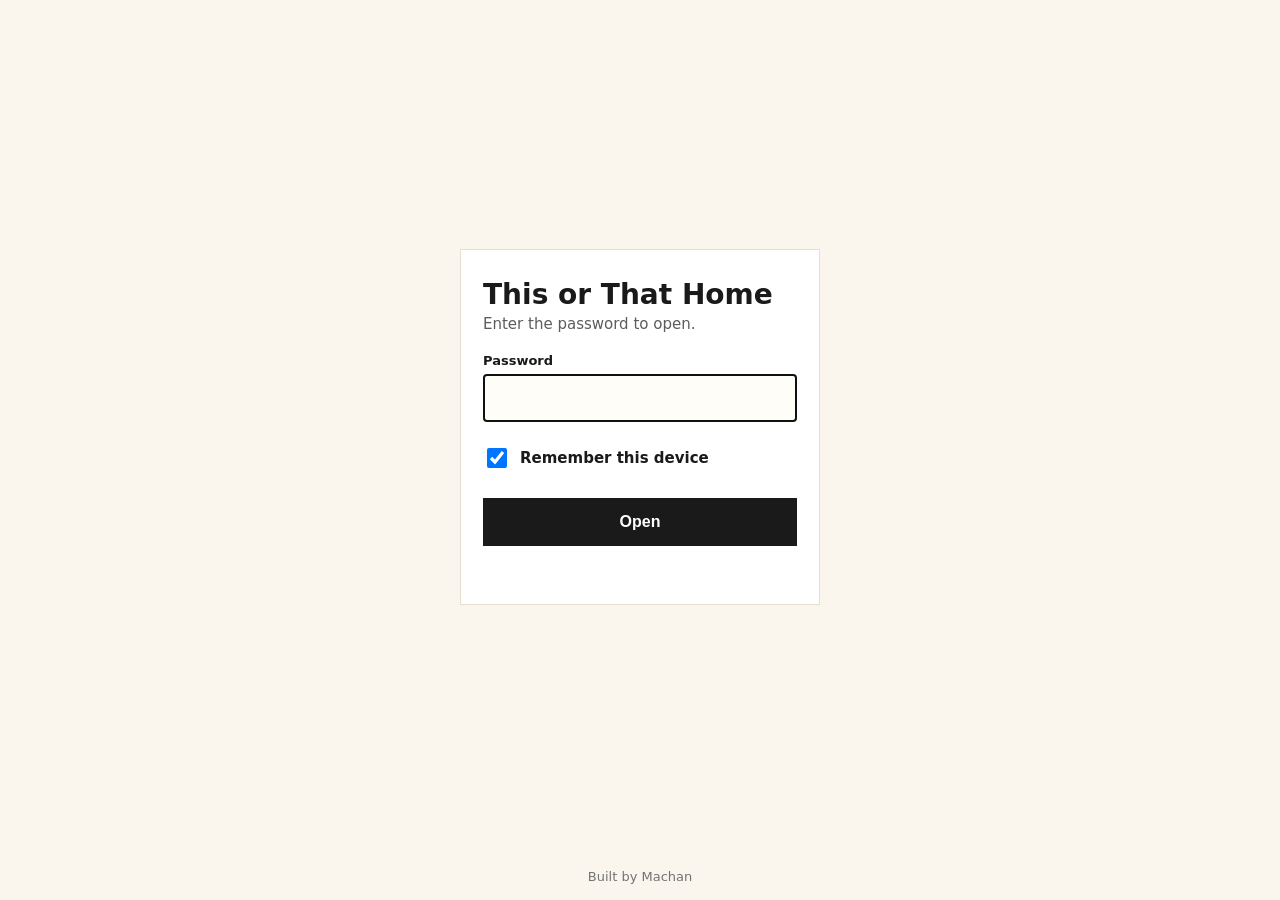
==== commit 12627ff1: "Footer: Built by Machan unlinked" ====
--- a/index.html
+++ b/index.html
@@ -11,7 +11,7 @@
 <label for="p">Password</label><input id="p" type="password" autocomplete="current-password" required autofocus enterkeyhint="go">
 <label class="rm"><input type="checkbox" id="r" checked> Remember this device</label><button type="submit">Open</button><div id="err" role="alert"></div></form></main>
 <footer>Built by Machan</footer>
-<script>(()=>{const D={"s": "h1YeWA5S7tHNNgfrOtWNBw==", "i": "JdOPhVaSOc/5qTXK", "c": "YcrPN5lm9VXrVpsu6ScLVhPb640ZhuftP9YRB0fR7W+nIZ2DS5dprKrGFhlBoaLmrTGOzCQzXm3/XAumOgjcL4O0C/1BnYwxcqWDgOdxdeUExnjGGvMmIrYfy105rSnxfc56iPtTItvbf5Fzygp7pjPdZyxT5CXxkx1kc9x8+PiXX8+4YCX3bxziwte9kuMeNKQHCAqVhauT1bqonskvqhP6BPUSjfuxUV7Si63TEAfItZfZdQKMlDmPVEogbgWQa0KN/RcsO5a6O2iIUVIz5IhYctx5KfLIYk/rL+mpPXLvg/9MZz6VmR/y/MK6oIacCrOLDWtuKNmYVYwsQ8Y0rMutOUBho3dfy5EjMTsK7XHQTlL9NFeDNcP8UkVyXLKtxJpmUd6aZyjiGaK+7i8pMzQG+oxr/RTQXUh3WV7bjjaegXKwhoVGD5gCRnlu8fMRZfB/gx978e9DrZKx81Z8LWenfUapCfDK0ywfDHhw10OucAQjCRctx/sxmFkIn7kRmH3GbhVBS3nQ9Aldbes1+qA0/pvJyZjB+RLdFs131hYy6ikOpHrBam/w75Gij2Bspq51VoVbAb1sq6JAE24QFaLEe44T+E0y4f1Fbkf6dquY81Tt1VGgOKLnI5CUB3J6Q/iIbjVRACt5ZRKPRW8wbxaq2U5LMVIywUPa/BjGw27miUv8cfNqxjPSk87UeUFu10zXJm8boASBWQrRAlU2zIjbvop3GRHEVK18N0cStaDzQ2nMhIrkawv4JhYd34tymnYtLUvPj7JqcT7/Alvt06Y5xUrX0/+BqlKmUVqLqLZTRWnty4GiaDFT1Kj/P+m0TNpoMxsr5eXmt0G8bvledh/7ppEgYJwbk9KeLVZZwkAR3P6/MI6Y4JUEN8voFIA+chCJWzL6S7j4SyYAl5ecb6tQ4+gewhl5qSHhpW9Jb8nfdtHVZ684bn38RHA6YK4KpIDkhQFRewr1qsW01KBpUSsvQebBpKslMMXHJRF24esQ4kdW/vgzjBPQmnnHKlxvbNEf1J4zXK9w476cbYlj37P2Z69oTWZqv9i7EKNA8vuwM3lz2Fr1/[base64]/oEtlAuqbXIszaaMuIu+LYkcdMnlOGZ4HCR33S6uvv2na+NPhSg27XYKYlc/P5tutThbbY8rh4GY6wtNWRJv48JdHVbHhCvR67soHQYoRB1ff7P9G62KYT+b0DgdJXB7WqkP26rT1o5OLLy7+8o0uzR5POcna0HgwM+AWGClFVfto78LU0XLC2qZgeJ5qrKm1PEIRVBX0RJITBhsVExpNbZwB8IsJ2c8jwVFXF5iaoDsyLeB64RoBZJraNg/Zr17Kc/I8OOH0aPfFk/h51Wd1Rfl+Eza/QVR2A7nNPdTJnp/KyXtBqgjHd7spNiVqB2BHrifr52nbgU4pVMI2wAJUeG5g62fvQ6VmgOI69/40CXlIehrMbcOfp/pWh6keTKHzkCrA3frdRy5FRs/I0xMtqW3s5DGx3zaw2KFJASy3j0SZnYJ7AvxngzKBlenLqIjoUs0NDEDFD61aNevj4Iz5OeuhW27kmoLLPXqTkUOkWUP16k/AXVRcpBwUbH77gR9VGGFapAIPglPEH6naRRKKtC3dvIsb0wRU9q15cQMWb4gsS3xiKCX5+Mq7XRM9knSdED/YZ0dvl1/rpck0k2urWh5S0hN8WN4YhqO0wZaDH2JTkz5fWvS0jRn844ppLM48hk4etc4QxgMsleekJWjpTvxppggOyqOAcM2PxpOjzYoSgu2A+KEr69tan80W9pJAM83tRFEhovC/3Zw27JQ4+YchN+TL9wtUb258HgXgyjj4eiZnlJAS+k9Ial/cgh1Xh5pPbNCIHkZVrcCPeTb6J9b2UcSTXT/Em+Fie9MynVbN8ibI7x4q5OQKLCpw49XTkH8AVjc2VPK6uK5ORXYeIi/kHM8RrUa1DmkhLKEQxrYM+VhHaJjQnHgk5j+M1OlcyYcMsarzf6Xgvr3RrVYBWJJWLSUdxYZYnmLz05Hoz/vQCoEmm44zyKQdyUXaIwxcIxeNzmQRrQ5jFMjuvtdnx138jwZORuprRzmO3gjIsf16pQ8BuvkeqDekyNln7vGXbWNdudMOr2Oaa6sl0+cGPEAqotmoIMUgFkptmIXix2Kkc7vQ4vo5XL+h6834YeFRCjDHNb2btRDAyttpOQHyUQjMz2UyTT9i/iJ0mn+FkxKUjL/[base64]/69X0LvQ77ueuQklzzpw5rFuClrJ83POjHqosCgjysyCM0E3uWOlVe8rYFAz/IqQLpSjRKo6YAZW3RYWX7ObDXewBhso2OjMOWt0CpBD6LHwsoC2D+nQKeVQ5+yFuIU1dTXuJdxBQCSfotR05P5vGgpeNEz8OGpYTalUR/fLFlh67WPvmums1jg6SOyF4wed0OVOw6C5TWNymS8UOKXlU2J8R4Bz9NAvHwwJFDg7RGjgNoO/gs5vMNnE4D2WYhfEoFmX1NjqUmA1/RU2Tt47FYBMLV1sB6uxxIzVy3nbS9NwhyPrrWU6Qy5eGjxQrZRRYrGrnZoEWy44SR/bHqQC8+c3d6ejC8KHcobevAzuCnfS5GD1E6h5dYWza0kfRyF3stVOlHWSQp9XRtsKYfJ/[base64]/rCG8S92yF5FcSTDCJNdydB4KMKsbAGS+gnperhHptm7lGKTneRNFPDgYBtkS45pC2FGiLdGeouRRx7DJzrbx/acQvkDm2cxpEHsh0Gk4H/hrJjnv0ZnKHhvOFRzPCJGCAP0mXgHBp7h3J3SPRvCZsWWqQRZO55JR+zShk6sgBs7noHap0YEfS4MZDHBikxp/JHliJMjJ3whecNMmFF6NL1wlZtRDBzIJ7ggvfgslRVlFa7HffMN97DWN8jhV7vjU6qREypHKbgjlj1wwwjkio54Ki1lO/8S3hF9Nm+9wmYOnWNVE9rOf+8L7ltar291WbxkyjSTzI53nGNi4rBCR3fodF5YEI4M/BRleNgOEPbiVVmFWIW+tOF/2a62nY7/XGx/OrxLPULN1Vyh8HyW3a998BMQ8DwgsPCnULVKluwce8OS/iTs0A2dv64f5WNv0d/7XGoPJEONlwnzRxCHtGfFuNQWyi+S/kyBMiFAjoWTupIT5mO9jQnD1kXFcWKffpc4nIrNP9Be5epwRIHm9j0Yz2681NlQH6gSqJLoKBO+DtSQpxUqzOmVaby1/q6kIV0cRoMwUibHnDZiy1k5W6qmDugb/rTi7EcgVLxR0Tew7EFbHmsXoXU4u9vYez7RfNGUPI2jg4ix3RA+3z46HZY7pWpmcMwOKIG3AeR/ZDiqiMfOV/pfMeCq36uoTvEsGzB1WzFkFffK+vkz93cEcfAjJrsjHPaRqyagvjHeq2iUjCB2SjSSrdHCp+T94IeZcm/NG9RW10h83z01C0/rkA2lvsaga2P5ARNJXAox63YDsiczI+p1PTbgfu1flnRTeVj14djpQ6UAPQfw8pdgRg/ylRmoGxAfjfgvvyWJiVcN8w3M2SkWpst0c5foxiSYYzsVjuZ4eg32x5JzrWVPrzkMdir5/1FOaKBWWUmI7wtNBbk0CXreVhK4qaQ8GUcPqVS2OQ6RQ/46CJmVvSJ1wVp6WPAKh2lApr0DBk16ZR3u8xvqjBJxjb4GwOswJ8EDOiVxcCSyz1PQzR+56s6rECQ30XGhqGGc/Fu47IyP3A/0ibNporfx/9z0htQ7ttR3pfQjFE2CVaLsFT67wBrvhpQ3huoLK4sdI3S6MqI2AOdNATBLKS6s0pTvs01bEgAJDZmSeU4frkSDaNwt0rzemAIfEkaYc7dx7vbXLI00wkNAY/QoUE/jn2OCubferm7vdOumqcO9AT5cc00IZXOPIO22Ehl1qOZWNmY2Q0fN9qGc74tnwzaah+xOOQ4xVdlcaX/axoIi1/z82hPIVU02wGKCS3Sud23JM45goqt472SXKHLGr8G/mL3Sy6Qo2pXkdj1zh984w8s116x5jG4dxKs+aDBmCSSa6jbchqbblj6m0YAmK1twmFlze1Dh9AM61dfldp9isXhOnihOphNpvqroebuxJlVVX3M3KSdE08uFj5BKmCHwTINRA1waWaqqNcNYQFhejyXkrqa9KV9P8jtey3syh0r58b1/4rsH7iOgAhSDBWDHspKXxI0Uq3ar3OXFGRIgoPB5Ml8FhfHFxGjAnm1eAN8Gsf/ME2HLt0hBUaSUH2eiYsiM3OWeuKwAlfGjoe2jtsEmqnUYp9WN0L+yzB0H4goVlGxo78X56/QtcxWOuuvkTXNn6olQoPgrVCYL1kSKBMMn9P5NbvYTHGhdJQojopgNkh0O3W/HNf7z/ZixPNeaFD9Q6+4ZCA3heLuDxH0Mm6JsKEVzXtwddFZnPXW7fENR1+wdMcXmu/wQVfWEoADBl9HkrZwOvWcX1S8hpa7TfqFywRtKr70/OeIQEaBlei6SYV0VkftmBJHGEO5OLeLqr1Y0Le8WlPoUuLqmLhj3kG3TFdHr4kq8bAwM16FP2rcEn8Ci7uJi/5V8ajcnhGtU6PLuEu+Op/2EBTx3UqzZjssI6gmL/fkfvIdt4rS2+znzQrd8/+MVkqlj4JX5aqv4R8V/P8PaKxy4NjVsvNCSqMrMXqq1u5DeAs8Q1wmDEO/4boKkP79FLtZFa6adckqvQDzobvLUQEw6nc2Vn7v2ek1+wkopI9vriE7bAKmrRfa+J9ko38L3ohDWoJbJ18hsP/Pb70Imx4qwVG6RSy/sj4lB1XAwg74zl9vAKQbPjvI0eP0VpfyCwepY8nRA4nSmkle83Lltqx2GBc1F/NOxYnZjwf5TJqzzM21LDgr9F4aGeLScI1NT8I1aLBJAylFO2Vixdaa23aQM2pxxfJRzFlE09JMq+VcmwMag4+8ssycOtiop/o0vtIKoNpFB9HhebVL4+YOyxhI7exqa52zd3lrXLgjmqGxTBm8uUXkbz2hu1yJJbs3jua6NhfdwO5DWh+3Xk4KHuOBEThAIVQtDdAKc4WPEAdT3hvfu/4RjaFC4jya13VwLylzjzzxzjIlJtpEE9xRFkSf2EWqbUF5XdAB0GNvBZYWaF83uZaaoU8PwuWWS4L100Qip65s9eqC68uPGXLVxTy2XW5vu9LDJ+Tv6U1A4tRjblTxQOKUoY/IxdXR6VO2hv5Zo2mcbjvYuT+LDdXjEak4IxMAyc5epuCZGihlycgUQm2bgoRwKpWSjMeC/gGZIO0drGnglChOlN+7LAncKEVUdK6/zQdkeRre39y4CAuaDLzriX5T+gEuSZ9aZH1eGo4uyHkM+pqbHiaY7TQNiOgblRetsy9zLsJ+Wa/GzdLT7wqWvsBWf+4rfYqx/Vk02s2rJOmyKzNeYhxiPsAMVortlfzQIA326KZRPv2iU/nhoYUBZr8yJEwHpBeocdJOUAjsfit/70i35lBzWkaA1i4BcbJIAubou6A5DP92hH61LeqVIwklT7/2HgO0s8/iT241KDrI88g/LuBQ7PEIUmReg25iTEVoRd/kbsQVyQgewYsTeKkiyL2FbXY2DsbIfuFqMMnyTmMSHe1sl1+HmVeUbjdBDmo4Qiqrt7gY4heXZGDJYc3Y/LPO/kCioGXzqZHUj6P6UtDZda3hbcyzwVrLGCcKCoa4vqBeaia3nBymwSz93+cAL3Ly/P3uhbZH8RyFPTimWqpdXTz/RvluByUJlzZ1L/xlOfTJZcBrxo8vSCskixSPz4PnDS50ZvRh3qQg06y532AL7WEbXn/qCJEJf+EoQBjRXiwaKi0ua4XCfnHvOeUfF5cWc3hvyUI/3K8yemPqOcbsYh7DbuX11hINxGnvIgZs3WvX93jC3Z1tn/J4iDVfld3jz2Ba6XGxDsvO1ETmQCv6s9sPjATN10rYYHPqaRVhDDNWmaX+ckL/BravVXXDXw2kqdi6ykqevT0KxjBS//pCZICwfKqRuHS/[base64]/93Op/3maf1bLDXWdAKilJ7NWXzuNlF+Pr8Y6EKFmI/PZq0QoSi2qbRAV9lJ3TARcAhFuqX3jC3p2urF1ls66YkMDtxVQjwtRCCLpzXZXUo+Sy+gSYG2ZRzwFltuF1y25M3B5nD0J8n4dWvYiy5ENo/WQbdYVn8vRjl3ttcDW5Car9dHYBWPd2aAPZd/is65vKTg9/OkmzQ/jxzo5oOijYVVLxhPeNXljUpQRpd2qp5obaSZBJ6PlWidItRow8ANMDZ4fJhFwo2vqt0W7Oo2C0q+Wfa8qYGWR9KKgqAMVX9mxrVZ/H9+PtWNy2UsMyKnZ9wt3+ZvoiGKenRbIRQ+XoXDvGQQsVAREh2PqoeVRzaVCtR4vy9iKX0tI2zkmGyG7jof9uP1R/Riqto6swEVAQuIpn9e/FBJ9KS0jYo4hNaRdDH3BGAqACnp9K2nK7A9QLwGLaPKZxqOc6n//IYg8zxFG35TtcfdB8vZ2y8ERXyUHwyr/LMaeLzqUm8ihn3AuTnW8g/RyulnyRZC61JkYDkt2/nrwH6p+B3ehw3tt44jlLV/TEtRL+tzmWZYHvebQ7gCbSFk3DlK9d4ZJJ3Pp8xs8z2UA2/5XLn9mlFHfsIrfjgFKvvNqq+s/vXEJsYsuXYf34Ym0lLSOM3Ma+zb4VSsRorS0Z/vVKYo/ljJ97UhW+ynQsdMit6rtCtmQRQZpZP7rIsPOMUpWj9ptL5R418WTdfURSIJdENplMbQB1d/tz4rQUnw8vhpAdwJq6IC1clfbDYcV2fLL1fkBhH0WfyzwikVpOJ118kDZvmMPA2iq+ytVjG+t22MjYGCetljFnVA/wqqskopT/WIKCbROgRBRWKUmIYdMhdHIPBU7H7gnlWIe0foY1uS6QYO4uo0xj1t12BTsYetJzlC+hz1EwloHhd75yMqxLeVsDPeJ8iUqvNpyiIU/1DlcSM/Mf1VONTxVadliE7pAgr76obTEZrrG6s+SyJ6UbflZVxEyVm/37WCadqsQc8THVd+UDDW+ftjWeHUd9RAloCl/QwYKyUd44n3rs8pP2t7gaVSw5PDqJ7MPAE8P2/Tfzj/xNTAaK08nLoalmhuENzQB5h6YkwZKXQjBR8k/EYzR8k1lDRy8ja/w7R2vvlA4spHNnNl9glDQDY0KUgBu8sNUxziXWm9Tm1c+V0TUacCO/dt32OtMjuTT6DD0W85FNSv2f27vYftMOqZVXF5FcxaR4h0wO0fkO+xKWt8gXzyucC/8OSRtbgvNBHMQQBPO6CxPAASuJsD6nuNaApYn7gCYWcQY5EOji/0IMncFVAYeE0Jq2uOz3D8ys/vbuRNOPXRZqKQ0RTJezrgv8G/czT1FSuH3SeI4rTsALLhqQAyiaElQuK/6+1i6wetF9ceakseVXHDt7wgH+l7MmmN0UqJNVlF3HsHTe0wv9uw3xKnikT6e9GlBR2u1Nv7gCobS45VBdXhpoEa/oEqZObSvaG3GgDzVeB7IQwH1WT8h78ar9NqNdVImbJs8UO6SQVSUZkhvMpGN+ev9FFKRh/i47MQErC7U1XM1jsB1mb7z8ieYdOp2HDv+nnTmCbJg9TKZgpFAv6a/K10ypiqebhGCp/hNSd0hRpwx3/iF361P7YIr2xLSJGI2N76E+b1+b2WBvPkeAJ9/FcTfMe6ZnoXY1KfxDw+Qa7NJIKcn54ftIMXFO04+aBoefQjEUPReo2hJTFUl2BAl4XQdXRpR4z7n07SWLPGllashHot4TY8bGMQsTS/GcXBOuT8bmoBwNjgNZ+/D8toi+qeGo/QYuPespG7oLV9IK6ruMuNBNKcD9y3PJ2vRcle3qoAaH0Sjje5htMKU3ppkUU8M72YMRLXWOq9JIyikzc2wyXpKashhce+IXngDGZcdfFEFwW+u++1td6wTX2xwUe0oDsrrcVuCy4eZIC19t6vqBLGxev9+Ucq5pjV9DEl265u713MqIj8r/Imm6Pu5cRlCeYpsaH2D8gQ7qwIyaPSEE6C33vVmqtWHvdHYsua+t3e4ORYDx7QzfHk7NW1FJwlNx8KeVP/GzDaF2ruFSDWzg+LE7DFlZZevuXwdwa08xigBpNtuXLjttpXMot8tPR+9FWsomMNnUFP29KlFVeW8dlRhdaCHtBQ35G1W3eKhv4eS2/ybSl4OShqn8389jpoIu4K1jeowBhTS7kwLYdtubQueNoiRlRreWn1q5ytlvyWghN2x+FA99yYe9Kcv/edMCLCvl3cgYmCTw2ZHvj5NLwNDsk/0HinjCjukwX1R0Lv9EgT8IxeK40IoFDL+MAYc47qQ0ah/eqt0TQhyxwPDDkFmVgnIaTH2yV4N0NU8ANqX5TM1fuUPBXo96IASGFsD4Y1w9+9/CwGJip9gbFEEsdKI6hXXMDg+y/MN7TqZKs9iS5VZxVQgtd/2RAGMvhUI0gy1J6Y6FmWauN2GvnsTxlFGKiNALJi53AnhFWD9Z3R/8hqjFlWgjNxxkTZhudkMuvlnmsOnQGFc8noMWVkLzMk+xQO3XR3B1MdOkBSCRqviQOF2z5hdLxJWUstlOM088ZGGLELTYI0OULqxxlTcbK30fXb827r0oKbAI1kYYY4zCo8PDVqUqFWwSC0jT1tg5f53RHiZSrmJOAnPu34ITMzJRBTzmUmJOIkCYYbASWn3l/WrnmFvB8eu/fanDd4yTGA6BSfDpFEGOEu4s/N0V4MBAmqeadnn9YOvnKbs6EwBGGvgHf3ACXmFaVqSF61lUHl2tqPZR+R6ftY9FWGbt3Ea58Etq1QYpdjIJ2xcMAiGr8gkao+BqD0VDGUcdrkuumP7g+wlqeL74oKQDswkaBeUvSPyX1B07cgQsnUVcTRh7ZeXMk3rrqf8q/Xy6x3wR+zuXdVkOk0sbz6WyPnnwXZT+CmPZfe5tfJhHA36ff8GHJy4yX21ECW50ElM7XZfFuey60MFDmC8OAlirxnoUPmKWSQr21Sx6UGJHDv/KFMnT75AYe+oGNQ+HnKRTF1tx6d9PKZcasLWNbSs+I5jYA3jU6jdvRrF8mHmmwOJADThLRCYjAGy0rgg4IZGC1YhfvTURMkBvGrkXcgDn/yJ9TWmjCI1CwhEXzr8JwZ7nCHRfNd6Eer8TXPAjTKrkdqWIwlYyFNgX/cUrM+rykOAYmjE/x2pBhBy3fwGYD2OIQEr4RuZ8WWD20P7Ai5feiAPe/ZFSqLEfMe1xFJ61dS8yPwqhV14h5ETeCEPB5+6zEkTrFJCVxwM+y0QjKC+zZPnUOsZPJNV2VCx+p2+3rVDzu+qU0O0O1uvZ/ceOrXjgDgA4tupbBopymup6aK0ha4H6K4kWRWsgSnNWKfNM0sarmiDRrXc9cI/jRfP6FIuc7mj3B0YJ42T5cvtqFnu98+5e76+Mi32ZNs6OCPfU0XNi7lRSjbmdILHLrspPUUnsMH94wm5/SPBvO3kpp8jd69mxUQEMYz7g+e/oBJ/xe2qX6xbyxXypPo9Eh0+nY6LgLsgKFcEbfjXWtE5CnZdpNMoOvBMhj/8ixL3LzwzTvZl+hVlgEK0zFl5z+Zt/fokTsRjWW1A4PmJEXd6VsxcbWsIvezmBHSgGD9jdOjVR8GDbD4WmUQIkPxRBW3W23iH7iyi3wtsKHXBCospW9O5e8Go5JsUCrkwOT0iPr7qhoMa2ITQArSoH66EhQyXY72DFPse22n09x9uamC5VG3Jd2uDjw/Pr5qwXroVL4IhtlKeqyUBu2IDeQQRbziW58FjPYgRQZqtVcXzO65hWYskH3q8c171dLglmkcnu0r2HEPXx9glT0bsJhc6VNFFCvVOo7dCCU0poeyDxaxGNrIknWriDKBgp3P9+/UF6UBDOGANAmyS1qZYWh5mkmCAK/PFP1I9ZN+WBtDx9i/R/vY5xIRx2f4GlBFnZ1ADsmy4Zg/MBVMpehqic7LrVqvXnia3jEUOoKACH9IVS8h3R6w037BswDOL22kbx5NiizQzlcGfRjezzIzcowxp96oVkKaBo+Bom5k93cpiTw1CWso/v3tlRb3wz8q4C8RsizaXr6fpcQsD4ACJ/nTtBgcESAkY4143afu13TlZW/OzrX1rbAtBHiP6N0soCs3pBvSvwTxdqYclBMOVQdwf3vLN9Eh0XcxOG1NMzL5FltwJlJyjhp/1Dv7Rl/XESj2xd53E+SwceRB/SHnYGQRq67MgTzc5dRgZzm/+AQ19d9jIJCjLbNFHTiW7p+Hsws1Q5fmaDL+Gi0+ZxbDsTgECMSm2Mq7kdV69B96dh4qQrNVSj/nymPR3H3Ow6U4imNRQptCPrMt1VQkibuDszvwyi30uKhDI255CAiJZMAvamqB3Fxno769ZDv36nzlx/6MGkTGXh3SUu3q+G0VEXH/L3x9Q2zdEgB/ggGQfn9Twecu+toyBiYjl/[base64]/c3kbidYsp0teWpAsJEKzmRf7gdGQiB7+F3y5FdYEcdKfhsLwsPGwmkemKYaARcpfhVzhxwBLnNc3Infqu8MT1z3AgjZY2MJ05zx7eNryoP5lYXquovgqdwqTBTjKjx5rpXluGqF7SFWamJtLDv4Hdr1t8e7+mjMzf3rgD+QsJZfWLOcO0/86hCb0sXLWdYye6NpSgSBYI/vP3abbYMmpIMbcCcFj/IuYwMFYcOTDJEcc6yRUWFi/25jK5P8exPlR+72kclaCTS+xXhHA23FE4/medo09WNfPuxYFfZFAz9yM7mqDrTFNVFxCQQuKlUMK4cPq3Y4+EXzQtS1KtJCgzVMA4mk+4ClGH+9PgNP4Dg6yswyR3YXz4HtNpKFRr7HsLh6y/As8vXA2BDMJ7LNief1xapuBfFQzGYsF6kPTptdw9ll/J45UVXS6FUi19d897e4zsTSSfc2aN0mR9VS5vxfiAuKmHxNjlTSd1Q3233eUf9Ak55fUpoAXVM9cPR5G3Lpq2syxRIV1YpLarw6VJjYn64SchOI0U/Uk8tRqUZ1tMkERmB8xV5amV7/+B94H9P0bFl3HQ7Tbxlyj4D4Y4ZpG38QXd8xP8xSuyU14jI3+LpMPVMQDLSeeZc/dJxW8YcZniyxXZOchEM4qrs56F1NXQNRRao02HAqZtSavU/vh1/YEY0IlS55xGvmgJGWEjnyxEDpbIcsmzZ8NprS4lNDjs8HKOmj7DK9/I7mcc8Cwxqjdau9WDGqn0czCxkU+64BoFDkJZ8IuZ1/oNdngKN7YAsK7PIy28mlvzZJN5uOjhOY+p9ZLn+MsV/DY99/HhuToCKwHvX0VxDLKvIHwYkCXmqwlxlpHa6bTBQ8PlRpp9VfdOtoQFA65XdGwTZZh5LJeSOBPeotOKwKZTiP8NscXISUohXPVMtfA7S0zDWI89eF6b67TZ1FWuuA4gLQuuRNY7oHECG/tu2cCvF1PMm2hOmHRUsaEchOQwY4VoRKrh6zCJ2y++WeqEoucsiM3mXtfQTnpo9jMux+jJWRXn42/A1O+0/nakvpKuiuW355TfLSE9s5H7KbgxbFLWaupD84PNiH6PO/xOlzUj2f9lDx4b3uGgqy2+eQ6MLPfBpoEszoe7M6DdCe/lircqmX6swIGGld14Tc5wv0kkq3rvARtJYkxXcaMdmmPs7uNVlBezixjTezdr/xBIRVCsiLIRiZV57LcFFw=", "n": 600000},K='mwPagesKey',u=s=>Uint8Array.from(atob(s),c=>c.charCodeAt(0)),f=document.getElementById('f');
+<script>(()=>{const D={"s": "h1YeWA5S7tHNNgfrOtWNBw==", "i": "DYXQPnVQZ0xNw9ce", "c": "LHNZTcLDzBrOzk1wXF7ALOGSrVPRroloCR4sb1p6IRcKrBEpeGL/rH7qfYf9XXOryuD3K+MaUbcoy/3fATRbWBN7xbpNJGKioHLzLk9G/OHlEuyJ4xCdmkEtw1MfvITuZ7+lNxVbCQPJH2tqg+JjULNy3y1YQAV9VbdPlUaD57fAKsZ/7/jfE6QCnzpgO0G1MwdQ8cHDcDIx5t2ttJT/SqvLwRKnDEmvAMO9qZQLj89SPfL/akU/UHoiDFqAjyegPy/TG2HpTMmdX8nZW2Ydq17gRQByx3E0lbTc+nhCAdhtMKf38fRoFHcA6vu8bG5AcFtfeaW2YhmA9074J+Vp0pXm8iU/osms4IIrjYQHhsenIpGd3w+8vAoPYeXLl5BW2LPrn1d0eR3E28aOATgXA9/ZYaaG3JpHAbot6xlbB9e1yYEjFG5RJgXiJxW/0Ni+lV8T6Fvy15hs/s8KC9rlQUx+4iHPyRdRXFF4eD4Y23Ce+UcJ/MC62cGEi/25WLZwzeUv9hvq74acu4ey7c5v0ql/vdu+ipEhcqJPf80rjZCxbxREoH4FfSHmaFliRPbddqTM5mT5b3UgbJMIn54kY9A1xXV96mfLDG1t3YS2SFsxZivzYTJv24IPovuvVXTCCM5JKK5cZyLiCVgFZKMtewy6OLVXjHYiZlPFNRj43xV94UAbhgn+Ia5WnXxlRA4f4A3kMSfsMtDvj/cUs06TmDHNbOeRrKaFWRbGGMX04Fw/NDKJO75YjxEm+1YsKqUX9AvCfw4j99TU9PaXZ0o20dx3tKOeKNfUZStqwzRR73fSrSo4s04kmM9rKXxs08sj3cb2kBUa5I8dDzCYZp3HneNQh3UGuzErfIulifYwixpzq3DQCie0yzd3RKk21dQzVM8rE8TRiYuY/e9KfTRqaxVFyrnUwHariu4j2lDhYZUCSMylW+8TkbuM72J/[base64]/s38ayKtpF1a5pX01/WtdyUqeK/6RuX+QzE/hYlEoqHh6bH0izLL1eJpNCIYCfAzvi7EFi7o/pzYeYVGNj5BrzDAf5mU/XdkNLpITI7gajz55hUcn+kuYSNeU8lMGvR6a72g2zgArPYOD+ybZ/NDIdYYEMe0rRj6dGcD2XZPSpAzbyoMudG7NZ69EBDmJMdJD6wJnFeK9xuXIO0P445xQDi9WqwpwiBdjVcyvAXLyeF/05htEgNBD7ZEOMHXVo0ahZzm37lgmqkE2k1X8L6qmL8yJEagJ0BICgT+U5oFD9dcIDr+kSoYoGbsmDaYK7Kuk2zHQiY2p6n9p8eE9ZPSnex6t0JMWEaHlaXAdzWzz3maSVmmocpco+6zwqLV5um3IdPLuwqTFHOy4mdV9FD2nn+hk5W/xoCqHushM2b1A+tj+w6B+ELahEyxVBo+ttfgiBgXJ9z/jeie2HleWb0IbEu0eaymey5zs1lTnAbBf1TvDg9iXt2x6QSMa93GGeFpxNAB7dWg2jIjwJvI9Is0OzdnAC0pY3vpxIe7tQZb4vGC/l8pwYafdx4NF971xMHwu0zUjes8ls8419C0MYA34gjPECAAaN0+T/5NTxBN826x5f+Hn5g5h3uH2JxsSSjEJWPhbWDIlqp6Vn56KkwcVuj4n4QEL+OL/a0eyZ9VNz5/StHi5gloUoBMl9T/[base64]/dc+/1Nj+9KhITRqqL9yd2Ftyw75cBPTA/7KUwMmPHp2DiO3HikfUtZw1+EvazvXDFc9ku7IAJlUPVOljPWkMZT4i7cz+OXTZ53TAgKdbwL00xvEYt4xTrqU/bEAKR6M1EvZnUS2RQYSLcqLkRxmpRUPEpMGeesVD/f5iX3qXMObsg2WPq2C55qBFGxmL5CPm5ZiVPA9R9HT18mMQfKusSZihk/6yDvUIvmaEjuFotQIXi2YJAKpyk/SJv7cs01XUz/YrFtGUFqN9pAURa8lM4FmVqiYLJ9SeNerrlf9KdtE1Wg92IM9c1nChxeSlsTC9apQqd3DaE281+Jcp3M4nx4Cpqn+qb/j0A53snVBW4M3bdO79yEEFzubqC0zoOlIviRrTy5RqbuSLylfeAzCZYGOinsPNdi83YozS+u0P9dpU7Ik1vJwubwrzpk8GabZ/9YDWyXBIe8T7G67wifeu9W5JZSbFfVya1U3KgPPhe1FmYZSZUyzSUf3r57jaJOuk0MPFpWupdoyX3KbTDSx3hVHaH8s0bUY3ZbkwOUxh5GHQuAJDdPggM5T4UB8kmtgqfQYN302pBpqYLQqi4MFf7LhMWibh87eQovFzeCPLY/2z920mHASoS7gajFbKButPMOVG8iWlC5ILLNUVOJezteSGw552TRU/fMrhCRIPGGGhBM3gJnnMCVbZoXcfiOx3cMkzM3BFoQZN+q5hh39QDPOS1W2aCHdPnhBvByqtzL8E4U/tDdFQgWEX/6LTj4+fR/y6khp4Rk5fAamH3yhGTh4Qz/Pt5rnjpURfdCLgD++TFkLI6hTqa8tTBBTpRS8AIiwZ/NTX04U66cYHKjcadiJXo0h8XKW/HRRk922TWSGY2VzDv/JN0BLILfLfB/VzVNO6CEtCKEdojcP2Ks/PAnfVKG+ot5KCwzPbTLqPh5yPGUk7spBhEPgflw0HpnT/fJy06oB9H/KjM3Em1htT3KnaMG+3KQ6j8OsPHTwhctL3hj/gRDq1NVhc9pov09y0K2B5pvwDsr40Zx50ZBb8cvXAlUuAD46gFGy+yvVxCof7wEGLtfOBiWJ+8N00q+DjOfFmctWDlyeUh6kL6uLpvPLvMYG1uqWhKpfCPsHXxUwv0JxsGvIPhbKrXJxJ9F/fX4BI1CvFedUlHMjiKhpzW1TI/auvq/Ua7EvORQbobyyHsLNurEy1KzbNCo9IytBMbckkaobpCNjBg2PbYVqF3fcGXrHNGomMjGVjqqoxYn9CEg6JMKnvu+mvLPUDgx9xDBmLQCgvnNYuXnKuVqpiGMdUOUGBouC/[base64]/iltt/91q3QLl5/9/9D+RGWbZQDTxZpC7klbqcrpO1/fq+UW2d6due0WSVGO577X144TeWS5nEaHPZTGvrzN3utcmtq0M4UqVi0kJtYmQSouVcSjyS0IrlhMnD7u3eBGgV4wGaW2tWnbk2l9cVU7HPnxbCae6gpDTS0Jnl5cJxhgUOX66VpT8X8DzUFjT4jJ3RyMGymiv1wYMfp9h47cU6Y6PN/xrIyfpHSgl4PZ3IRbJC9+ouXcxp0ilFjEzD+0xqoinjf4DrytsFo8Is9b9Gdws0MToQabNKRft1HR6W/t1/6dyJIUdvbzy6eeLAQMyZzj8YUAlHiXhAbrvmQ15fgfxcC2d1eBsXv4eGvd9emE4KGKfUzOv7G2Bxq4Sf/[base64]/Nf0IY0EsVXnjxqepKx+tQYEWBkeTwYa5cSj6tdifKQH1bYh1E2Cxb3MjwpAyS/yud+FYyIQdb9/2pz/[base64]/G/Q35nhrkBPafvLSAJiwdfNyjN6BYEEuRMssXBXDpQNjWfxNzELptB85DpfECK5DUwDoY2fNHpUI7ugDfbrGSgmBfylqOLkdugmFHcsg//aQhaaobu3gFNDgOxSkz5Dwh6PzngWniTe5/7r+xmnnbbwihi7sfTbC2dHkdanKFbjJwQ2kmmzRDdQ3EgTkxiZ89/BMi1g1gTvB+agJjBgUKdFVvWG/lJ9c1guj2CJZwP8JvHbCQ40HAxaTiyn6N8x0viPmqkv4cba5B/1fyzFDKXJcRr7LAleb3iwUPcyA8HdOYtKgHIgCrtmzyw+wO4btTGOUC0BRB+utHln+uz/bAA8AnLFK8h1RybvpguYGBE8q9QWWRrx2oV723nXA2h8VN2dFV0gcEpv8oJ4UoINRDBWA0hjmdyHkRRVs2Fcmr+KJ2CZ9PD9+ZtfhQbSmIUCdvjdV+CQbrWzMdnq/NTDPEJguBChKsrpM0A5THi3AZAcFJm84fqmD348uppgwJYItMN3BPgH48YnY94TVcKSvKusb8sv9W/VfQuBhxOPee4aFlKIjXkr5XgSXZgHy9AMh0D4GNwsi7uSCTMyNKI5KvKCi59kM5EmjwOp2aYYK3arxtvzQ/SKLe0pozqS+4gEgP/PkHCriqwyWp85r23q7AEoPOddHkmFyUOSc6AzbmT9nqEqJOwx7AjfJyH1Us6CADZYBS82aDIQichkT6PYmz1uBq2a01UraXtIgb/MH1u86ELkQ3qf9pciiPBcnoaaW689BTyd6ejb85LqYChVh3zuok1V0hIDb6kfJb8gjZNTSO1eWRg1qVrVmsf1zOawsOMQDnKCBUHfnBeG9YiSJB9gpaIUpb6O/D0KP9Djuw36aD4VTQRqnLS32e/bezXPkqR5lvGNuWmci3tQ/Pr8ngClsTHK7MDrpjuNSrcxRhMrjAeb8YXGjm0X+HoiY2wsmRDNdYx5OiyYoeIWdZp8DHPSmfJuLrScuKIXzb/7Ci3M3yPtGOPJlN9n54gdWEcDAKvhtqCAuRiNuG69OicA+/GlbTKCUkgfmmdnvKYhbRu5zT/FrjYQJwNeSksDjaqAJaGQf9twhuEvDQ4x6ecC8cM5P52vEcmmyM+piMfatEbQexzQKNzoo5tb+jlyNqECtT0saymlHPp1ivQyZswvbyLZxN5lWkQOdv72aVDDt5Ay/q8bGsASMU+miqUHdyw9eJYGC05s6vJTzBuiIEBcCukbEok/W7kbgCLorazA9sfyjwbPhoJ09ONcH7/k3iS35GHc5H86JC96daLyWPGvaf86daGKX42cguAooKEYZRRMkxVS4eNPeUZYgXSTlUoiPjn6dSpcjVSOgshFyvr3alB2BuEmyhGVeKlwM/miqm+VWjA6Hl04ui2BOp8Nhxpp32qikd8vF5CWRoEYwCMGW2zxCnKlr1z4spRZPuowQnLncfTmQLzD3T4yyr885qGUMUBbHJXPQh+cHY7cX4xvzzwcPajkLzzCIc37cgVn4HmKDYiW1gIbozbUsJImseqoA9bVw8WaJFFyMf4QjDpqdE5Pf/vibV6csMBVptjrwd8O/KexrJ+kYdSbeFd/9i2AYsOjuI3qZaJ6LttsUk7NYOzd65pJBDAPnW1rkSeLNHhQDGybhdttxHHIShoClrcqPR7Fe3zKwqTSOEsnXAWB6L4QY15ajssrhG+5cVabKxRwH69jQAol+GfeWo2NX+UBYjf4/9jed7wRAv/mA1rKjZh1fBhg5T9tBphRDyE9MWOYKwolKNUiFdlUA80W7RKLWJ9x3GTHMBIiXnV+uG/5pgy5/N/SHnOlPLWA2u2RUfl/z6ZVOappZCW/hfsnmLPJ9DRVKPzqeB6feGDwafO6N5t/y1JVbnPapi+jQ4xNscIGovC0ePN9Q2WyCPDDHcPViG9mW7rhxTLAni3+h24PdlpL1cStIDYcoRTleLXDtks0ZGGIhMWrLYeKSJRimM329jV/Bz/iNMNCTD8PX1+Na+MPIILK5n6s/SExBwE7v0TvuLD2Lo3BIx278ezK5ZxaCofbpqBrCAk+tNFvPyjMUIdBgcUS6tbjRlWCGMgYKXljpH5apfb1ImzknhEUXK6J5VxWePIcLDgLK2R/VJKhIliL4vx3r22WC6+fJgVGoT8Igm36wYxi+Zi2ybC+piqZspRcLDTfAQawrPtGIVMQKF4SFsPl9EmuUmJf+64lsUHgYMmFugYmKwHSB9UNUDJyQsAmFdalWnCL8PGYN5GtNmoiKCh+kk2hBKdMIDDtSc/f7CDKhXE5o5/4MhIulGCeD2J3WdQ/s2cvhO4CYdQ7IcoDeOOcghQ4GWpxH3VAzFpKjUeHFuLTtsB3PiwQQH7GOvpQD5hcKmZ6tyBMzSVKne9dYiF1lLECTte34akkL3RtG9n8kZ/Fw7jG58ThCpejTz/Oz3QK7v5znvVsPawxqBqiRMY9TEV9dhNjL1wAeCbMpQFBdup9d5mCcX6L3CPa6LSLADGApqN2KNywxlsJsuLlChtO1yRIvWK4TNPDl3VW9SnkcvSvFvlpNszojbrSZMvlEKjC+Wby40r38fVs3snmDiax26s/2s/Dp4QPNCRrw30hRK/AF7d4RQx3H7WJWD7lm7xPPQbDrRY23gcY/ILStZ9ScUhG1BnyUC1EmnF6JDhB/apVnK8e1eBqapZmiBoua9k6qEswfO+aonjrAPwFDj4j446wC/YRRis/[base64]/XTtvofZRIgcfQWO2SqwaZgJ8ama5BsXvQbMu1lSd5K5Y0PGEIhrnAOhB0MawuKJ5xjFzY8mjkaqoAglN2cPmymi2uPAqv4kKSCoQkOftQ085KPwC+vhyI+Q3WX5sL6y0nhVicc/GRi5g0NoKzK5PgByWMn7JkwRUZV/jrPGEG10rRwM1Yy/mJiVDdsQrrU8A+bWZHOeHQ5vj6baqQeERGhNDZeivKQC77goWFqqZaPRf1GiltCbQiRQFig7U9oEprq/mFjzYvhjzVhU2+li+QalMu150R8gg1V/l1q1X8dUlKXcucvEJLtrM8mrZ/XOYe8g2SlWU2/ePyZWPSZGMm68EOQiQOKk4bA1uAzbIwk7k4u3C3PmvUoTuOs+PVGYpIvoIDlN9oS5m52oDMuz50y89bdRIhCKAA1s68i1v9DN/d69ypY0g5vssrfpR+EDMNjowff795K/WzkXNCWpJ//3Ip6DOCgWxmrH+GBMofTNh9yaGNzdSFXBxGG7lcCnmNf8SrF9hIbuMINkqEh2tfGr3gFmfbmV8gemaya14UszenGWYSnwctJq/v84Je9WYBTSsLDb93itRjAxcAtRg2lVwZqFsoD21NBSYVtLXPYFhqqp7FwdUAsjp/30klezjzXkxh2zdqNfiyEykpRIci8h7Ny1qUOqLZk+vXk/YarKb1bVoYSOxRQepMof13CYurP0xT4Y5xZE9uskYZmhoKjzlrZJqoxvjXlAMqGgoKYLIDXh5T4IHc1/pHwKrTdPMg71sij34E8dJtYMj/25moyaAga6bwlY19Tj3Ifmk8qwroEPoVbf33Qtw6a7zwR0yUNhPu69PJgf70Vy/u5++pssvzCNrxoG0woOJsf0VSJ8Dc5PBUTOUy+ZOauInvXtnHoypoEMGsR5uP8grfFsAzUBmUgX/txk40vQLNGcdzJSL0GH3sLk50y7b/2/J2n3gsG941uvywYk/EOMP/zZlqw0dhmo29v2j+hTVfwa8k+/ZDFClEmRISVHlFJsOFENnLBNIwCcaP6KnZcEt8vXwlNQWA0rqg483tp+tef4EJc4YreLhx32A8xAFH0a+FSL3fUMsCMA6epc+dqze4Q/KpPLhiCwA9MgNrGQMaKwMjL51xGFNp7qYfR/kE/XcCeN9NFzyFRddnfgSxBLn68XJp66l27ycFSpA9kq55pAKDt0FS65g9t+hEvub4HhkTdyHoclpb2V6oVRMRgbqbhi2ohKhV5Rz4E4fO4shjfAqHxcK6Yfhj0/MJCsKFdY+2MPvl5RLyp4CbyKJSjVasMKut1lCVGFSGtDUTYST+3JeKqwy55CiJEScBfxxa0QLs22PImKUXquVJd1b3tKxGsjCeUJtDgDnH9qZi74NDDuEQVleX5Hw1N40ncdTWLPHDMRIiNwYUIqkcbJQk+YdYc38CKFmd4P7mCqZpCCG8Q/B0KoWivq/R29//0BS8FgbjbBsvz3gMNqShjjM/RP1IcPBVeRy7HMxo7lpYV/EqhJvazsfKx7hEWKaLFnG9zmNR3lEhc8fiDpUC5VqdX9uK1S/dNvu0XUxBZo4RG+MyC56Y55CR9vEkRCB09ktID9NHeVGW+mzQCMhbKPb3Y6nQKpAKtjqPjcuBpIGBu/eE1kGdKfLgmcU9nUe1J3Ym2mtfMqNqPYjz5IoR6z2ecpxI3a4Cxidbun2JqmHOzP/NI5EGrqWPgGRCnqMjgXkN3rseDE1ttutf5pogyVLgVnnqxgmhReXN/UbD4hJArSLfRY89DsuNQ+056jRWrykIN/TXH6wxYmxJRgPi3jbHF+J/rplT0qpAbnX95J1Gj9YtJEORDdY9csY48rENhu+5SVB3h63pwpnl7xJMyAuSwagOgcov2C7Y8FaT5RQ4Ufo7tlo7MfaLS+QslWZ9VWrar82QcQwAP8LNk6ymNc8JgXRJSNARZEx0k7Qqf9JI2V5e0yZtJb3q7vbeL21gBHZzgnHTCGUvmXwz5RGK/nrMglwSh1c3/LYsxnabSdkgNjZmVv58EyR51rBHiT/zwT1nZoDIB8D7gJghxcTnen+7sLlE2s9VXr1e707thBJ75HRexuvCJa9+6hdeSYIcVw6s7o/aHoP/lnrrL3AjLz9dlsnacpbwLIP+wWlcsuhse7RgU+pFhfvbhM7CpvzhTGhegrVQ+edju3OO6aOdNmgvuYJXBhY0hB28JzGiyU8bL5BU3R+emjvovJeU3YnD2ePaQ9bhgHPlJTSLNmXSy2d2MmUwEkLyqhPpzaPsa/rnaYNTSAoD8ZXFatn9UVbC6KkgfC6zx4NiL3bqFGKT3y1WBUm7G/Nl67vv+a8dfRn06lYV40aZ/8m6TVKLySXLdltwPRVedXUuBn/R4WAbKSe+ReChEIn6m4ngkt5qZCqzFsKxRZWJCQZ6XQEudqEEKLc267VZUxRZkPNf0PaGpgKZBi0VZOaUz1W4LrdGHKbd/wZCDs4i/MHhRrTcjKHgtlE52mEJ3vQafzV4jUJr3Th11Xn9t1O+Sz/8q+vUDZo+X7kwMHhO1IMRXHP+GFyCZ5hzaQlia32s8txR/5JSYArhARHgIS+gynrhjvN7GyuSENh7z7voe0t475iZarn0XggSulAA17Yi+EYDODsl1HsA4XgfMIUbKbXZ8HdgXIli5dlPc/8obEys2Sf2q7+N+kWoDnwMs5HPZteEl3Cv/kaOagFCGI9vRdM0FwGibrvsLjNr9Oyye6ugNDeL6+pstPdsa4QCAR0OK0IYveAFDu3YDngrbQfGRB9BgWfX+orlbCf6qQsN+C3azGNn+RwwL40zsQxu+/ozSfMg8ICslW8meJULINv98UFKvrZq67LIbbQiZhu6Q3PtwGFgxCkfVFzTKGcHvh0gOPPFtWA6zaLMTk7QalhtRvaI0BugDwaufhtEGOR/Xu4GIWKSek1utyJDxAH2rNoeH/Nsf71oDm6jifproe6zkHUYTtYyA5W+fawHq7lYyn9bg1/Yv4ykR3mTSyHLRm668csmyugol/OE/yiE3H8gJJwa0vaS0YVmgYnHYPFI/KoeS2EZc0720BHYfMxmtoJ38i7iB+yV2ccN6DFjNDWGpFYgtVal9e0eHWQGkngj/[base64]/txkyHEUTCUGcHptzLNCPCQBGBEY92mYXCicCmTkH3jXlAjrrFLrLoZJDe1dKnlsQFtSL9QtJFIe9rWLgtJVzccXjZ9sImhBk25EDPoDoLPHeo91ZzBcXUDpY6vkZatMWniz6BsXaIMN1GpAKTdJefAP0m3OfbOFwXNJu2GRdHiY7bXTEqGfXBFa1V/PibYSLzcZMT04Vf8Cdow3KINjKX65WxkjFssKH2liQBxQaxxg5GwIqGppPAco413WnbE8VtRYAqUqFLLkajZQ8SxYXg+xbuk8rPiMBlvQfDdWpBZ3bruE6yl7iCizkTxfZaNTQ7io5CedwZMp7z5/zt5+UHOn8frgakmR1qeN5HLYnywsAKNs5xeruEftF9GX7ArHRv6ANUPNcqqO/bnmepUkgV5Y/Vey1rlwyM1B2917dwH+zuXT2rnbzZMQhPbTiKzxEGsyxLHIDye5osXU6MSdzLiR5VbuGNtfjqd/[base64]/S95n5YtaAbnHnIq9WZf1pMxyO13tP+hsYnhCIQUjAaAQqrZpp9ZLGqKUc5oFBO6G06Pn6j9OHl18+AS3m0sIr8sHSpk7rdW1RFwQyEnbPc0tTWVcJkvcc4cPdbB2AWtVCX63PpUQbH9PESMgjOl7BoYpiuwAj306N4PJJ7GE031/o+62COI745OA7ikmSQ6LShWD7Ar7bk4GDhWuWzhbecWwv6Ex+NyCLruepAtpdnttG1klxX/t8dfYBMWSiV67eJBPPlCkYbUWX15jvzHMcE0JrqoJrQBtBribBaIAp5NBSl9qX2DrBcIZ7/LAK4LiKIyNT2lIwfG8VzcZS+UTo1VsZDNQXhIhyLmtkxwHkuekeT5amzJw5SnmAYlVZUMSN2J2K6hRSucG/qVxHUPKeXfMSrgNWvfw5mUPQhPnQECoD7DfRUn3S9M0R6CQueR4Y63+mFv/pS7KJVJzCRRD1hQ9VCtfqsKjb8le8sdRWvPpkIVsZmlvJDEUUFCCzZqU6pgceiZa1coqhlwTLXjL1hqHxNDGZ6FgNvc55MEvcPT1aCARLpPn7vkEPWo/bi1/esi6aYsAytXKJ82Ud8qkpmAzm1gjrUwGUUTLSJI58b2kHoWhXpQ+gOxUnLrQVBDPV/gWZ5l20/XTL0Ppnx/sNZcP1DdS/k6IWg9WHkAvmHDgCi7DarD6qRUve3oc/RPvWqyvbO9XtJchLz/Pao5VVSp3+MUs751jLoIlZAX5DqJBm6Wp5LCaBlj5kyyTqlbpxb4ac2YSkI0W7U7ESs2WZ58Q2Rvdxej05JSJ7/gVDXqd1PMNwTXQW3nWQbxOWVKDo/vEd5nVJ7m3HBv5Xg+4r0+gXOxtuXakPUinRBWYyAaIqW5IKznqlujhKTGgxrwoNqc449ILHHRgDBhHvcUrdHTNAdlD/57CC1qwMz6bWfBYLTRrLxVvz6n1TaSKsX5vhdizhnQl8CW3OBXc2wNC6Nds1i0Lz5ZlunABNREzEL99tcRg/DFkx/2pMTfE6xOCNup/gOKfEKYz/9zynQyr+NKwtLnTyt9xxAELvqoRAILW5p8e5Y8toG2BBuLm1Vkd1w/+H7yu0iI17l8siWh/LSiWIaa9fn7eyyIvmVaG7i8J14y+SO0a5+rxxt2+a741wj7wSKhSaDqhpoLC0zOjeJBlbLVTlKNsgHjkDT2cMEjLXLhFL28CNVg679CmJxk+7l4SH8aqpBaRq5NwTnWoGW1dxOrqLlIq2ELdmuX+TdfH1dijssPlXEE+oNIkwjo+1w7HRHtGX2CP/U8jzDN9Qng0m8NyAjFPlfH29MyLKgo2IQ==", "n": 600000},K='mwPagesKey',u=s=>Uint8Array.from(atob(s),c=>c.charCodeAt(0)),f=document.getElementById('f');
 async function dec(raw){const k=await crypto.subtle.importKey('raw',raw,'AES-GCM',false,['decrypt']);return new TextDecoder().decode(await crypto.subtle.decrypt({name:'AES-GCM',iv:u(D.i)},k,u(D.c)))}
 function show(t){const x=[...document.head.querySelectorAll('base,script')].map(e=>e.outerHTML).join('');if(x&&!/<base[\s>]/i.test(t))t=t.replace(/<head[^>]*>/i,m=>m+x);document.open();document.write(t);document.close()}
 addEventListener('DOMContentLoaded',async()=>{const s=localStorage.getItem(K);if(s){try{const t=await dec(u(s));if(document.readyState!=='complete')await new Promise(r=>addEventListener('load',r,{once:true}));show(t);return}catch(e){localStorage.removeItem(K)}}f.hidden=false;document.getElementById('p').focus()});
